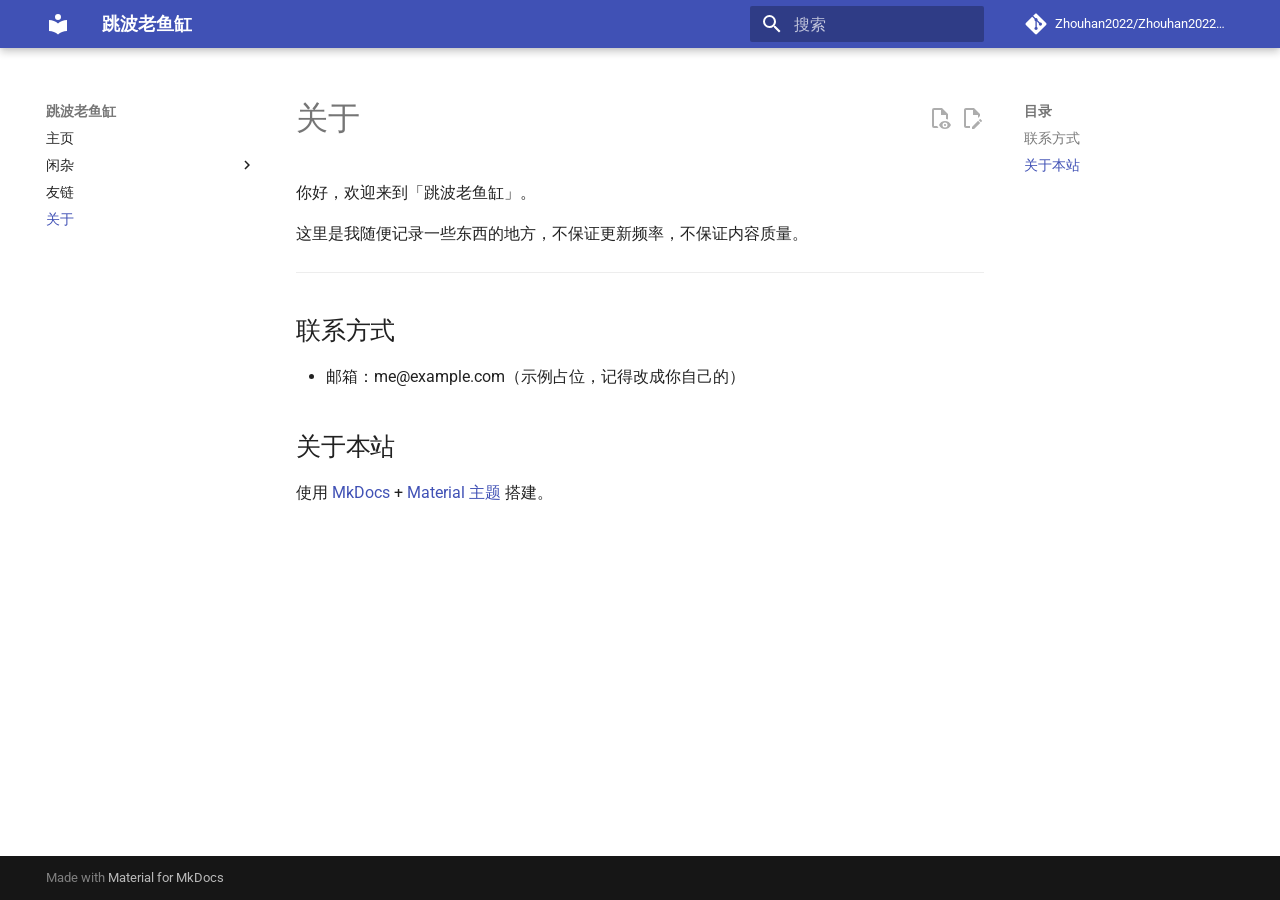
==== about/index.html @ 5146bb5c "deploy: 724d82269d37d953774d86b27bd1076e1822f4b3" ====
<!doctype html>
<html lang="zh" class="no-js">
  <head>
    
      <meta charset="utf-8">
      <meta name="viewport" content="width=device-width,initial-scale=1">
      
      
      
        <link rel="canonical" href="https://zhouhan2022.github.io/about/">
      
      
        <link rel="prev" href="../friends/">
      
      
      
        
      
      
      <link rel="icon" href="../assets/images/favicon.png">
      <meta name="generator" content="mkdocs-1.6.1, mkdocs-material-9.8.1">
    
    
      
        <title>关于 - 跳波老鱼缸</title>
      
    
    
      <link rel="stylesheet" href="../assets/stylesheets/main.57a0d79d.min.css">
      
      


    
    
      
    
    
      
        
        
        <link rel="preconnect" href="https://fonts.gstatic.com" crossorigin>
        <link rel="stylesheet" href="https://fonts.googleapis.com/css?family=Roboto:300,300i,400,400i,700,700i%7CRoboto+Mono:400,400i,700,700i&display=fallback">
        <style>:root{--md-text-font:"Roboto";--md-code-font:"Roboto Mono"}</style>
      
    
    
    <script>__md_scope=new URL("..",location),__md_hash=e=>[...e].reduce(((e,_)=>(e<<5)-e+_.charCodeAt(0)),0),__md_get=(e,_=localStorage,t=__md_scope)=>JSON.parse(_.getItem(t.pathname+"."+e)),__md_set=(e,_,t=localStorage,a=__md_scope)=>{try{t.setItem(a.pathname+"."+e,JSON.stringify(_))}catch(e){}}</script>
    
      

    
    
  </head>
  
  
    <body dir="ltr">
  
    
    <input class="md-toggle" data-md-toggle="drawer" type="checkbox" id="__drawer" autocomplete="off">
    <input class="md-toggle" data-md-toggle="search" type="checkbox" id="__search" autocomplete="off">
    <label class="md-overlay" for="__drawer"></label>
    <div data-md-component="skip">
      
        
        <a href="#_1" class="md-skip">
          跳转至
        </a>
      
    </div>
    <div data-md-component="announce">
      
    </div>
    
    
      

  

<header class="md-header md-header--shadow" data-md-component="header">
  <nav class="md-header__inner md-grid" aria-label="页眉">
    <a href=".." title="跳波老鱼缸" class="md-header__button md-logo" aria-label="跳波老鱼缸" data-md-component="logo">
      
  
  <svg xmlns="http://www.w3.org/2000/svg" viewBox="0 0 24 24"><path d="M12 8a3 3 0 0 0 3-3 3 3 0 0 0-3-3 3 3 0 0 0-3 3 3 3 0 0 0 3 3m0 3.54C9.64 9.35 6.5 8 3 8v11c3.5 0 6.64 1.35 9 3.54 2.36-2.19 5.5-3.54 9-3.54V8c-3.5 0-6.64 1.35-9 3.54"/></svg>

    </a>
    <label class="md-header__button md-icon" for="__drawer">
      
      <svg xmlns="http://www.w3.org/2000/svg" viewBox="0 0 24 24"><path d="M3 6h18v2H3zm0 5h18v2H3zm0 5h18v2H3z"/></svg>
    </label>
    <div class="md-header__title" data-md-component="header-title">
      <div class="md-header__ellipsis">
        <div class="md-header__topic">
          <span class="md-ellipsis">
            跳波老鱼缸
          </span>
        </div>
        <div class="md-header__topic" data-md-component="header-topic">
          <span class="md-ellipsis">
            
              关于
            
          </span>
        </div>
      </div>
    </div>
    
    
      <script>var palette=__md_get("__palette");if(palette&&palette.color){if("(prefers-color-scheme)"===palette.color.media){var media=matchMedia("(prefers-color-scheme: light)"),input=document.querySelector(media.matches?"[data-md-color-media='(prefers-color-scheme: light)']":"[data-md-color-media='(prefers-color-scheme: dark)']");palette.color.media=input.getAttribute("data-md-color-media"),palette.color.scheme=input.getAttribute("data-md-color-scheme"),palette.color.primary=input.getAttribute("data-md-color-primary"),palette.color.accent=input.getAttribute("data-md-color-accent")}for(var[key,value]of Object.entries(palette.color))document.body.setAttribute("data-md-color-"+key,value)}</script>
    
    
    
      
      
        <label class="md-header__button md-icon" for="__search">
          
          <svg xmlns="http://www.w3.org/2000/svg" viewBox="0 0 24 24"><path d="M9.5 3A6.5 6.5 0 0 1 16 9.5c0 1.61-.59 3.09-1.56 4.23l.27.27h.79l5 5-1.5 1.5-5-5v-.79l-.27-.27A6.52 6.52 0 0 1 9.5 16 6.5 6.5 0 0 1 3 9.5 6.5 6.5 0 0 1 9.5 3m0 2C7 5 5 7 5 9.5S7 14 9.5 14 14 12 14 9.5 12 5 9.5 5"/></svg>
        </label>
        <div class="md-search" data-md-component="search" role="dialog">
  <label class="md-search__overlay" for="__search"></label>
  <div class="md-search__inner" role="search">
    <form class="md-search__form" name="search">
      <input type="text" class="md-search__input" name="query" aria-label="搜索" placeholder="搜索" autocapitalize="off" autocorrect="off" autocomplete="off" spellcheck="false" data-md-component="search-query" required>
      <label class="md-search__icon md-icon" for="__search">
        
        <svg xmlns="http://www.w3.org/2000/svg" viewBox="0 0 24 24"><path d="M9.5 3A6.5 6.5 0 0 1 16 9.5c0 1.61-.59 3.09-1.56 4.23l.27.27h.79l5 5-1.5 1.5-5-5v-.79l-.27-.27A6.52 6.52 0 0 1 9.5 16 6.5 6.5 0 0 1 3 9.5 6.5 6.5 0 0 1 9.5 3m0 2C7 5 5 7 5 9.5S7 14 9.5 14 14 12 14 9.5 12 5 9.5 5"/></svg>
        
        <svg xmlns="http://www.w3.org/2000/svg" viewBox="0 0 24 24"><path d="M20 11v2H8l5.5 5.5-1.42 1.42L4.16 12l7.92-7.92L13.5 5.5 8 11z"/></svg>
      </label>
      <nav class="md-search__options" aria-label="查找">
        
        <button type="reset" class="md-search__icon md-icon" title="清空当前内容" aria-label="清空当前内容" tabindex="-1">
          
          <svg xmlns="http://www.w3.org/2000/svg" viewBox="0 0 24 24"><path d="M19 6.41 17.59 5 12 10.59 6.41 5 5 6.41 10.59 12 5 17.59 6.41 19 12 13.41 17.59 19 19 17.59 13.41 12z"/></svg>
        </button>
      </nav>
      
    </form>
    <div class="md-search__output">
      <div class="md-search__scrollwrap" tabindex="0" data-md-scrollfix>
        <div class="md-search-result" data-md-component="search-result">
          <div class="md-search-result__meta">
            正在初始化搜索引擎
          </div>
          <ol class="md-search-result__list" role="presentation"></ol>
        </div>
      </div>
    </div>
  </div>
</div>
      
    
    
      <div class="md-header__source">
        <a href="https://github.com/Zhouhan2022/Zhouhan2022.github.io" title="前往仓库" class="md-source" data-md-component="source">
  <div class="md-source__icon md-icon">
    
    <svg xmlns="http://www.w3.org/2000/svg" viewBox="0 0 448 512"><!--! Font Awesome Free 7.1.0 by @fontawesome - https://fontawesome.com License - https://fontawesome.com/license/free (Icons: CC BY 4.0, Fonts: SIL OFL 1.1, Code: MIT License) Copyright 2025 Fonticons, Inc.--><path d="M439.6 236.1 244 40.5c-5.4-5.5-12.8-8.5-20.4-8.5s-15 3-20.4 8.4L162.5 81l51.5 51.5c27.1-9.1 52.7 16.8 43.4 43.7l49.7 49.7c34.2-11.8 61.2 31 35.5 56.7-26.5 26.5-70.2-2.9-56-37.3L240.3 199v121.9c25.3 12.5 22.3 41.8 9.1 55-6.4 6.4-15.2 10.1-24.3 10.1s-17.8-3.6-24.3-10.1c-17.6-17.6-11.1-46.9 11.2-56v-123c-20.8-8.5-24.6-30.7-18.6-45L142.6 101 8.5 235.1C3 240.6 0 247.9 0 255.5s3 15 8.5 20.4l195.6 195.7c5.4 5.4 12.7 8.4 20.4 8.4s15-3 20.4-8.4l194.7-194.7c5.4-5.4 8.4-12.8 8.4-20.4s-3-15-8.4-20.4"/></svg>
  </div>
  <div class="md-source__repository">
    Zhouhan2022/Zhouhan2022.github.io
  </div>
</a>
      </div>
    
  </nav>
  
</header>
    
    <div class="md-container" data-md-component="container">
      
      
        
          
        
      
      <main class="md-main" data-md-component="main">
        <div class="md-main__inner md-grid">
          
            
              
              <div class="md-sidebar md-sidebar--primary" data-md-component="sidebar" data-md-type="navigation" >
                <div class="md-sidebar__scrollwrap">
                  <div class="md-sidebar__inner">
                    



<nav class="md-nav md-nav--primary" aria-label="导航栏" data-md-level="0">
  <label class="md-nav__title" for="__drawer">
    <a href=".." title="跳波老鱼缸" class="md-nav__button md-logo" aria-label="跳波老鱼缸" data-md-component="logo">
      
  
  <svg xmlns="http://www.w3.org/2000/svg" viewBox="0 0 24 24"><path d="M12 8a3 3 0 0 0 3-3 3 3 0 0 0-3-3 3 3 0 0 0-3 3 3 3 0 0 0 3 3m0 3.54C9.64 9.35 6.5 8 3 8v11c3.5 0 6.64 1.35 9 3.54 2.36-2.19 5.5-3.54 9-3.54V8c-3.5 0-6.64 1.35-9 3.54"/></svg>

    </a>
    跳波老鱼缸
  </label>
  
    <div class="md-nav__source">
      <a href="https://github.com/Zhouhan2022/Zhouhan2022.github.io" title="前往仓库" class="md-source" data-md-component="source">
  <div class="md-source__icon md-icon">
    
    <svg xmlns="http://www.w3.org/2000/svg" viewBox="0 0 448 512"><!--! Font Awesome Free 7.1.0 by @fontawesome - https://fontawesome.com License - https://fontawesome.com/license/free (Icons: CC BY 4.0, Fonts: SIL OFL 1.1, Code: MIT License) Copyright 2025 Fonticons, Inc.--><path d="M439.6 236.1 244 40.5c-5.4-5.5-12.8-8.5-20.4-8.5s-15 3-20.4 8.4L162.5 81l51.5 51.5c27.1-9.1 52.7 16.8 43.4 43.7l49.7 49.7c34.2-11.8 61.2 31 35.5 56.7-26.5 26.5-70.2-2.9-56-37.3L240.3 199v121.9c25.3 12.5 22.3 41.8 9.1 55-6.4 6.4-15.2 10.1-24.3 10.1s-17.8-3.6-24.3-10.1c-17.6-17.6-11.1-46.9 11.2-56v-123c-20.8-8.5-24.6-30.7-18.6-45L142.6 101 8.5 235.1C3 240.6 0 247.9 0 255.5s3 15 8.5 20.4l195.6 195.7c5.4 5.4 12.7 8.4 20.4 8.4s15-3 20.4-8.4l194.7-194.7c5.4-5.4 8.4-12.8 8.4-20.4s-3-15-8.4-20.4"/></svg>
  </div>
  <div class="md-source__repository">
    Zhouhan2022/Zhouhan2022.github.io
  </div>
</a>
    </div>
  
  <ul class="md-nav__list" data-md-scrollfix>
    
      
      
  
  
  
  
    <li class="md-nav__item">
      <a href=".." class="md-nav__link">
        
  
  
  <span class="md-ellipsis">
    
  
    主页
  

    
  </span>
  
  

      </a>
    </li>
  

    
      
      
  
  
  
  
    
    
    
    
    
    <li class="md-nav__item md-nav__item--nested">
      
        
        
        <input class="md-nav__toggle md-toggle " type="checkbox" id="__nav_2" >
        
          
          <label class="md-nav__link" for="__nav_2" id="__nav_2_label" tabindex="0">
            
  
  
  <span class="md-ellipsis">
    
  
    闲杂
  

    
  </span>
  
  

            <span class="md-nav__icon md-icon"></span>
          </label>
        
        <nav class="md-nav" data-md-level="1" aria-labelledby="__nav_2_label" aria-expanded="false">
          <label class="md-nav__title" for="__nav_2">
            <span class="md-nav__icon md-icon"></span>
            
  
    闲杂
  

          </label>
          <ul class="md-nav__list" data-md-scrollfix>
            
              
                
  
  
  
  
    <li class="md-nav__item">
      <a href="../course/" class="md-nav__link">
        
  
  
  <span class="md-ellipsis">
    
  
    闲杂首页
  

    
  </span>
  
  

      </a>
    </li>
  

              
            
              
                
  
  
  
  
    <li class="md-nav__item">
      <a href="../course/example/" class="md-nav__link">
        
  
  
  <span class="md-ellipsis">
    
  
    示例文章
  

    
  </span>
  
  

      </a>
    </li>
  

              
            
          </ul>
        </nav>
      
    </li>
  

    
      
      
  
  
  
  
    <li class="md-nav__item">
      <a href="../friends/" class="md-nav__link">
        
  
  
  <span class="md-ellipsis">
    
  
    友链
  

    
  </span>
  
  

      </a>
    </li>
  

    
      
      
  
  
    
  
  
  
    <li class="md-nav__item md-nav__item--active">
      
      <input class="md-nav__toggle md-toggle" type="checkbox" id="__toc">
      
      
        
      
      
        <label class="md-nav__link md-nav__link--active" for="__toc">
          
  
  
  <span class="md-ellipsis">
    
  
    关于
  

    
  </span>
  
  

          <span class="md-nav__icon md-icon"></span>
        </label>
      
      <a href="./" class="md-nav__link md-nav__link--active">
        
  
  
  <span class="md-ellipsis">
    
  
    关于
  

    
  </span>
  
  

      </a>
      
        

<nav class="md-nav md-nav--secondary" aria-label="目录">
  
  
  
    
  
  
    <label class="md-nav__title" for="__toc">
      <span class="md-nav__icon md-icon"></span>
      目录
    </label>
    <ul class="md-nav__list" data-md-component="toc" data-md-scrollfix>
      
        <li class="md-nav__item">
  <a href="#_2" class="md-nav__link">
    <span class="md-ellipsis">
      
        联系方式
      
    </span>
  </a>
  
</li>
      
        <li class="md-nav__item">
  <a href="#_3" class="md-nav__link">
    <span class="md-ellipsis">
      
        关于本站
      
    </span>
  </a>
  
</li>
      
    </ul>
  
</nav>
      
    </li>
  

    
  </ul>
</nav>
                  </div>
                </div>
              </div>
            
            
              
              <div class="md-sidebar md-sidebar--secondary" data-md-component="sidebar" data-md-type="toc" >
                <div class="md-sidebar__scrollwrap">
                  <div class="md-sidebar__inner">
                    

<nav class="md-nav md-nav--secondary" aria-label="目录">
  
  
  
    
  
  
    <label class="md-nav__title" for="__toc">
      <span class="md-nav__icon md-icon"></span>
      目录
    </label>
    <ul class="md-nav__list" data-md-component="toc" data-md-scrollfix>
      
        <li class="md-nav__item">
  <a href="#_2" class="md-nav__link">
    <span class="md-ellipsis">
      
        联系方式
      
    </span>
  </a>
  
</li>
      
        <li class="md-nav__item">
  <a href="#_3" class="md-nav__link">
    <span class="md-ellipsis">
      
        关于本站
      
    </span>
  </a>
  
</li>
      
    </ul>
  
</nav>
                  </div>
                </div>
              </div>
            
          
          
            <div class="md-content" data-md-component="content">
              
              <article class="md-content__inner md-typeset">
                
                  


  
    <a href="https://github.com/Zhouhan2022/Zhouhan2022.github.io/edit/main/docs/about/index.md" title="编辑此页" class="md-content__button md-icon" rel="edit">
      
      <svg xmlns="http://www.w3.org/2000/svg" viewBox="0 0 24 24"><path d="M10 20H6V4h7v5h5v3.1l2-2V8l-6-6H6c-1.1 0-2 .9-2 2v16c0 1.1.9 2 2 2h4zm10.2-7c.1 0 .3.1.4.2l1.3 1.3c.2.2.2.6 0 .8l-1 1-2.1-2.1 1-1c.1-.1.2-.2.4-.2m0 3.9L14.1 23H12v-2.1l6.1-6.1z"/></svg>
    </a>
  
  
    
      
    
    <a href="https://github.com/Zhouhan2022/Zhouhan2022.github.io/raw/main/docs/about/index.md" title="查看本页的源代码" class="md-content__button md-icon">
      
      <svg xmlns="http://www.w3.org/2000/svg" viewBox="0 0 24 24"><path d="M17 18c.56 0 1 .44 1 1s-.44 1-1 1-1-.44-1-1 .44-1 1-1m0-3c-2.73 0-5.06 1.66-6 4 .94 2.34 3.27 4 6 4s5.06-1.66 6-4c-.94-2.34-3.27-4-6-4m0 6.5a2.5 2.5 0 0 1-2.5-2.5 2.5 2.5 0 0 1 2.5-2.5 2.5 2.5 0 0 1 2.5 2.5 2.5 2.5 0 0 1-2.5 2.5M9.27 20H6V4h7v5h5v4.07c.7.08 1.36.25 2 .49V8l-6-6H6a2 2 0 0 0-2 2v16a2 2 0 0 0 2 2h4.5a8.2 8.2 0 0 1-1.23-2"/></svg>
    </a>
  


<h1 id="_1">关于</h1>
<p>你好，欢迎来到「跳波老鱼缸」。</p>
<p>这里是我随便记录一些东西的地方，不保证更新频率，不保证内容质量。</p>
<hr />
<h2 id="_2">联系方式</h2>
<ul>
<li>邮箱：me@example.com（示例占位，记得改成你自己的）</li>
</ul>
<h2 id="_3">关于本站</h2>
<p>使用 <a href="https://www.mkdocs.org/">MkDocs</a> + <a href="https://squidfunk.github.io/mkdocs-material/">Material 主题</a> 搭建。</p>












                
              </article>
            </div>
          
          
<script>var target=document.getElementById(location.hash.slice(1));target&&target.name&&(target.checked=target.name.startsWith("__tabbed_"))</script>
        </div>
        
      </main>
      
        <footer class="md-footer">
  
  <div class="md-footer-meta md-typeset">
    <div class="md-footer-meta__inner md-grid">
      <div class="md-copyright">
  
  
    Made with
    <a href="https://squidfunk.github.io/mkdocs-material/" target="_blank" rel="noopener">
      Material for MkDocs
    </a>
  
</div>
      
    </div>
  </div>
</footer>
      
    </div>
    <div class="md-dialog" data-md-component="dialog">
      <div class="md-dialog__inner md-typeset"></div>
    </div>
    
    
    
      
      
      <script id="__config" type="application/json">{"annotate": null, "base": "..", "features": ["content.action.edit", "content.action.view"], "search": "../assets/javascripts/workers/search.a7633da7.min.js", "tags": null, "translations": {"clipboard.copied": "\u5df2\u590d\u5236", "clipboard.copy": "\u590d\u5236", "search.result.more.one": "\u5728\u8be5\u9875\u4e0a\u8fd8\u6709 1 \u4e2a\u7b26\u5408\u6761\u4ef6\u7684\u7ed3\u679c", "search.result.more.other": "\u5728\u8be5\u9875\u4e0a\u8fd8\u6709 # \u4e2a\u7b26\u5408\u6761\u4ef6\u7684\u7ed3\u679c", "search.result.none": "\u6ca1\u6709\u627e\u5230\u7b26\u5408\u6761\u4ef6\u7684\u7ed3\u679c", "search.result.one": "\u627e\u5230 1 \u4e2a\u7b26\u5408\u6761\u4ef6\u7684\u7ed3\u679c", "search.result.other": "# \u4e2a\u7b26\u5408\u6761\u4ef6\u7684\u7ed3\u679c", "search.result.placeholder": "\u952e\u5165\u4ee5\u5f00\u59cb\u641c\u7d22", "search.result.term.missing": "\u7f3a\u5c11", "select.version": "\u9009\u62e9\u5f53\u524d\u7248\u672c"}, "version": null}</script>
    
    
      <script src="../assets/javascripts/bundle.a5f9d56c.min.js"></script>
      
    
  </body>
</html>
---- assets/stylesheets/main.57a0d79d.min.css ----
@charset "UTF-8";html{box-sizing:border-box;-webkit-text-size-adjust:none;-moz-text-size-adjust:none;text-size-adjust:none}*,:after,:before{box-sizing:inherit}@media(prefers-reduced-motion){*,:after,:before{transition:none!important}}body{margin:0;-webkit-font-smoothing:antialiased;-moz-osx-font-smoothing:grayscale;--md-text-font-family:var(--md-text-font, _),
    -apple-system, BlinkMacSystemFont, Helvetica, Arial, sans-serif;--md-code-font-family:var(--md-code-font, _),
    SFMono-Regular, Consolas, Menlo, monospace}.md-typeset code:not(.focus-visible),a,button,input,label{-webkit-tap-highlight-color:transparent}a{color:inherit;text-decoration:none}hr{box-sizing:initial;display:block;height:.05rem;padding:0;overflow:visible;border:0}small{font-size:80%}sub,sup{line-height:1em}img{border-style:none}table{border-spacing:0;border-collapse:initial}td,th{font-weight:400;vertical-align:top}button{padding:0;margin:0;font-family:inherit;font-size:inherit;background:#0000;border:0}input{border:0;outline:none}:root{--md-primary-fg-color:#4051b5;--md-primary-fg-color--light:#5d6cc0;--md-primary-fg-color--dark:#303fa1;--md-primary-bg-color:#fff;--md-primary-bg-color--light:#ffffffb3;--md-accent-fg-color:#526cfe;--md-accent-fg-color--transparent:#526cfe1a;--md-accent-bg-color:#fff;--md-accent-bg-color--light:#ffffffb3;--md-typeset-table-sort-icon:url("data:image/svg+xml;charset=utf-8,<svg xmlns='http://www.w3.org/2000/svg' viewBox='0 0 24 24'><path d='m18 21-4-4h3V7h-3l4-4 4 4h-3v10h3M2 19v-2h10v2M2 13v-2h7v2M2 7V5h4v2z'/></svg>");--md-typeset-table-sort-icon--asc:url("data:image/svg+xml;charset=utf-8,<svg xmlns='http://www.w3.org/2000/svg' viewBox='0 0 24 24'><path d='M19 17h3l-4 4-4-4h3V3h2M2 17h10v2H2M6 5v2H2V5m0 6h7v2H2z'/></svg>");--md-typeset-table-sort-icon--desc:url("data:image/svg+xml;charset=utf-8,<svg xmlns='http://www.w3.org/2000/svg' viewBox='0 0 24 24'><path d='M19 7h3l-4-4-4 4h3v14h2M2 17h10v2H2M6 5v2H2V5m0 6h7v2H2z'/></svg>")}[data-md-color-scheme=default]{color-scheme:light}[data-md-color-scheme=default] img[src$="#gh-dark-mode-only"],[data-md-color-scheme=default] img[src$="#only-dark"]{display:none}:root,[data-md-color-scheme=default]{--md-hue:225deg;--md-default-fg-color:#000000de;--md-default-fg-color--light:#0000008a;--md-default-fg-color--lighter:#00000052;--md-default-fg-color--lightest:#00000012;--md-default-bg-color:#fff;--md-default-bg-color--light:#ffffffb3;--md-default-bg-color--lighter:#ffffff4d;--md-default-bg-color--lightest:#ffffff1f;--md-code-fg-color:#36464e;--md-code-bg-color:#f5f5f5;--md-code-bg-color--light:#f5f5f5b3;--md-code-bg-color--lighter:#f5f5f54d;--md-code-hl-color:#4287ff;--md-code-hl-color--light:#4287ff1a;--md-code-hl-number-color:#d52a2a;--md-code-hl-special-color:#db1457;--md-code-hl-function-color:#a846b9;--md-code-hl-constant-color:#6e59d9;--md-code-hl-keyword-color:#3f6ec6;--md-code-hl-string-color:#1c7d4d;--md-code-hl-name-color:var(--md-code-fg-color);--md-code-hl-operator-color:var(--md-default-fg-color--light);--md-code-hl-punctuation-color:var(--md-default-fg-color--light);--md-code-hl-comment-color:var(--md-default-fg-color--light);--md-code-hl-generic-color:var(--md-default-fg-color--light);--md-code-hl-variable-color:var(--md-default-fg-color--light);--md-typeset-color:var(--md-default-fg-color);--md-typeset-a-color:var(--md-primary-fg-color);--md-typeset-del-color:#f5503d26;--md-typeset-ins-color:#0bd57026;--md-typeset-kbd-color:#fafafa;--md-typeset-kbd-accent-color:#fff;--md-typeset-kbd-border-color:#b8b8b8;--md-typeset-mark-color:#ffff0080;--md-typeset-table-color:#0000001f;--md-typeset-table-color--light:#00000009;--md-admonition-fg-color:var(--md-default-fg-color);--md-admonition-bg-color:var(--md-default-bg-color);--md-warning-fg-color:#000000de;--md-warning-bg-color:#ff9;--md-footer-fg-color:#fff;--md-footer-fg-color--light:#ffffffb3;--md-footer-fg-color--lighter:#ffffff73;--md-footer-bg-color:#000000de;--md-footer-bg-color--dark:#00000052;--md-shadow-z1:0 0.2rem 0.5rem #0000000d,
    0 0 0.05rem #0000001a;--md-shadow-z2:0 0.2rem 0.5rem #0000001a,
    0 0 0.05rem #00000040;--md-shadow-z3:0 0.2rem 0.5rem #0003,
    0 0 0.05rem #00000059}.md-icon svg{display:block;width:1.2rem;height:1.2rem;fill:currentcolor}aside,body,input{font-family:var(--md-text-font-family);font-feature-settings:"kern","liga";color:var(--md-typeset-color)}code,kbd,pre{font-family:var(--md-code-font-family);font-feature-settings:"kern"}.md-typeset{font-size:.8rem;line-height:1.6;overflow-wrap:break-word;-webkit-print-color-adjust:exact;color-adjust:exact}@media print{.md-typeset{font-size:.68rem}.md-typeset code,.md-typeset kbd,.md-typeset pre{white-space:pre-wrap}}.md-typeset blockquote,.md-typeset dl,.md-typeset figure,.md-typeset ol,.md-typeset pre,.md-typeset ul{margin-top:1em;margin-bottom:1em}.md-typeset h1{margin:0 0 1.25em;font-size:2em;line-height:1.3;color:var(--md-default-fg-color--light)}.md-typeset h1,.md-typeset h2{font-weight:300;letter-spacing:-.01em}.md-typeset h2{margin:1.6em 0 .64em;font-size:1.5625em;line-height:1.4}.md-typeset h3{margin:1.6em 0 .8em;font-size:1.25em;font-weight:400;line-height:1.5;letter-spacing:-.01em}.md-typeset h2+h3{margin-top:.8em}.md-typeset h4{margin:1em 0;font-weight:700;letter-spacing:-.01em}.md-typeset h5,.md-typeset h6{margin:1.25em 0;font-size:.8em;font-weight:700;color:var(--md-default-fg-color--light);letter-spacing:-.01em}.md-typeset h5{text-transform:uppercase}.md-typeset h5 code{text-transform:none}.md-typeset hr{display:flow-root;margin:1.5em 0;border-bottom:.05rem solid var(--md-default-fg-color--lightest)}.md-typeset a{color:var(--md-typeset-a-color);word-break:break-word}.md-typeset a,.md-typeset a:before{transition:color 125ms}.md-typeset a:focus,.md-typeset a:hover{color:var(--md-accent-fg-color)}.md-typeset a:focus code,.md-typeset a:hover code{color:var(--md-accent-fg-color);background-color:var(--md-accent-fg-color--transparent)}.md-typeset a code{color:var(--md-typeset-a-color)}.md-typeset a.focus-visible{outline-color:var(--md-accent-fg-color);outline-offset:.2rem}.md-typeset code,.md-typeset kbd,.md-typeset pre{font-variant-ligatures:none;color:var(--md-code-fg-color);direction:ltr;transition:background-color 125ms}.md-typeset code{padding:0 .2941176471em;font-size:.85em;word-break:break-word;background-color:var(--md-code-bg-color);border-radius:.1rem;-webkit-box-decoration-break:clone;box-decoration-break:clone;transition:color 125ms,background-color 125ms}.md-typeset code:not(.focus-visible){outline:none}.md-typeset pre{position:relative;display:flow-root;line-height:1.4}.md-typeset pre>code{display:block;padding:.7720588235em 1.1764705882em;margin:0;overflow:auto;word-break:normal;touch-action:auto;scrollbar-color:var(--md-default-fg-color--lighter) #0000;scrollbar-width:thin;outline-color:var(--md-accent-fg-color);box-shadow:none;-webkit-box-decoration-break:slice;box-decoration-break:slice}.md-typeset pre>code:hover{scrollbar-color:var(--md-accent-fg-color) #0000}.md-typeset pre>code::-webkit-scrollbar{width:.2rem;height:.2rem}.md-typeset pre>code::-webkit-scrollbar-thumb{background-color:var(--md-default-fg-color--lighter)}.md-typeset pre>code::-webkit-scrollbar-thumb:hover{background-color:var(--md-accent-fg-color)}.md-typeset kbd{display:inline-block;padding:0 .6666666667em;font-size:.75em;color:var(--md-default-fg-color);word-break:break-word;vertical-align:text-top;background-color:var(--md-typeset-kbd-color);border-radius:.1rem;box-shadow:0 .1rem 0 .05rem var(--md-typeset-kbd-border-color),0 .1rem 0 var(--md-typeset-kbd-border-color),0 -.1rem .2rem var(--md-typeset-kbd-accent-color) inset}.md-typeset mark{color:inherit;word-break:break-word;background-color:var(--md-typeset-mark-color);-webkit-box-decoration-break:clone;box-decoration-break:clone}.md-typeset abbr{text-decoration:none;cursor:help}.md-typeset [data-preview],.md-typeset abbr{border-bottom:.05rem dotted var(--md-default-fg-color--light)}.md-typeset small{opacity:.75}[dir=ltr] .md-typeset sub,[dir=ltr] .md-typeset sup{margin-left:.078125em}[dir=rtl] .md-typeset sub,[dir=rtl] .md-typeset sup{margin-right:.078125em}[dir=ltr] .md-typeset blockquote{padding-left:.6rem;border-left:.2rem solid var(--md-default-fg-color--lighter)}[dir=rtl] .md-typeset blockquote{padding-right:.6rem;border-right:.2rem solid var(--md-default-fg-color--lighter)}.md-typeset blockquote{margin-left:0;margin-right:0;color:var(--md-default-fg-color--light)}.md-typeset ul{list-style-type:disc}.md-typeset ul[type]{list-style-type:revert-layer}[dir=ltr] .md-typeset ol,[dir=ltr] .md-typeset ol li ol,[dir=ltr] .md-typeset ol li ul,[dir=ltr] .md-typeset ul,[dir=ltr] .md-typeset ul li ol,[dir=ltr] .md-typeset ul li ul{margin-left:.625em}[dir=rtl] .md-typeset ol,[dir=rtl] .md-typeset ol li ol,[dir=rtl] .md-typeset ol li ul,[dir=rtl] .md-typeset ul,[dir=rtl] .md-typeset ul li ol,[dir=rtl] .md-typeset ul li ul{margin-right:.625em}.md-typeset ol,.md-typeset ul{padding:0}.md-typeset ol:not([hidden]),.md-typeset ul:not([hidden]){display:flow-root}.md-typeset ol ol,.md-typeset ul ol{list-style-type:lower-alpha}.md-typeset ol ol ol,.md-typeset ul ol ol{list-style-type:lower-roman}.md-typeset ol ol ol ol,.md-typeset ul ol ol ol{list-style-type:upper-alpha}.md-typeset ol ol ol ol ol,.md-typeset ul ol ol ol ol{list-style-type:upper-roman}.md-typeset ol[type],.md-typeset ul[type]{list-style-type:revert-layer}[dir=ltr] .md-typeset ol li,[dir=ltr] .md-typeset ul li{margin-left:1.25em}[dir=rtl] .md-typeset ol li,[dir=rtl] .md-typeset ul li{margin-right:1.25em}.md-typeset ol li,.md-typeset ul li{margin-bottom:.5em}.md-typeset ol li blockquote,.md-typeset ol li p,.md-typeset ul li blockquote,.md-typeset ul li p{margin:.5em 0}.md-typeset ol li:last-child,.md-typeset ul li:last-child{margin-bottom:0}.md-typeset ol li ol,.md-typeset ol li ul,.md-typeset ul li ol,.md-typeset ul li ul{margin-top:.5em;margin-bottom:.5em}[dir=ltr] .md-typeset dd{margin-left:1.875em}[dir=rtl] .md-typeset dd{margin-right:1.875em}.md-typeset dd{margin-top:1em;margin-bottom:1.5em}.md-typeset img,.md-typeset svg,.md-typeset video{max-width:100%;height:auto}.md-typeset img[align=left]{margin:1em 1em 1em 0}.md-typeset img[align=right]{margin:1em 0 1em 1em}.md-typeset img[align]:only-child{margin-top:0}.md-typeset figure{display:flow-root;width:fit-content;max-width:100%;margin:1em auto;text-align:center}.md-typeset figure img{display:block;margin:0 auto}.md-typeset figcaption{max-width:24rem;margin:1em auto;font-style:italic}.md-typeset iframe{max-width:100%}.md-typeset table:not([class]){display:inline-block;max-width:100%;overflow:auto;font-size:.64rem;touch-action:auto;background-color:var(--md-default-bg-color);border:.05rem solid var(--md-typeset-table-color);border-radius:.1rem}@media print{.md-typeset table:not([class]){display:table}}.md-typeset table:not([class])+*{margin-top:1.5em}.md-typeset table:not([class]) td>:first-child,.md-typeset table:not([class]) th>:first-child{margin-top:0}.md-typeset table:not([class]) td>:last-child,.md-typeset table:not([class]) th>:last-child{margin-bottom:0}.md-typeset table:not([class]) td:not([align]),.md-typeset table:not([class]) th:not([align]){text-align:left}[dir=rtl] .md-typeset table:not([class]) td:not([align]),[dir=rtl] .md-typeset table:not([class]) th:not([align]){text-align:right}.md-typeset table:not([class]) th{min-width:5rem;padding:.9375em 1.25em;font-weight:700;vertical-align:top}.md-typeset table:not([class]) td{padding:.9375em 1.25em;vertical-align:top;border-top:.05rem solid var(--md-typeset-table-color)}.md-typeset table:not([class]) tbody tr{transition:background-color 125ms}.md-typeset table:not([class]) tbody tr:hover{background-color:var(--md-typeset-table-color--light);box-shadow:0 .05rem 0 var(--md-default-bg-color) inset}.md-typeset table:not([class]) a{word-break:normal}.md-typeset table th[role=columnheader]{cursor:pointer}[dir=ltr] .md-typeset table th[role=columnheader]:after{margin-left:.5em}[dir=rtl] .md-typeset table th[role=columnheader]:after{margin-right:.5em}.md-typeset table th[role=columnheader]:after{display:inline-block;width:1.2em;height:1.2em;vertical-align:text-bottom;content:"";-webkit-mask-image:var(--md-typeset-table-sort-icon);mask-image:var(--md-typeset-table-sort-icon);-webkit-mask-repeat:no-repeat;mask-repeat:no-repeat;-webkit-mask-size:contain;mask-size:contain;transition:background-color 125ms}.md-typeset table th[role=columnheader]:hover:after{background-color:var(--md-default-fg-color--lighter)}.md-typeset table th[role=columnheader][aria-sort=ascending]:after{background-color:var(--md-default-fg-color--light);-webkit-mask-image:var(--md-typeset-table-sort-icon--asc);mask-image:var(--md-typeset-table-sort-icon--asc)}.md-typeset table th[role=columnheader][aria-sort=descending]:after{background-color:var(--md-default-fg-color--light);-webkit-mask-image:var(--md-typeset-table-sort-icon--desc);mask-image:var(--md-typeset-table-sort-icon--desc)}.md-typeset__scrollwrap{margin:1em -.8rem;overflow-x:auto;touch-action:auto}.md-typeset__table{display:inline-block;padding:0 .8rem;margin-bottom:.5em}@media print{.md-typeset__table{display:block}}html .md-typeset__table table{display:table;width:100%;margin:0;overflow:hidden}@media screen and (max-width:44.984375em){.md-content__inner>pre{margin:1em -.8rem}.md-content__inner>pre code{border-radius:0}}.md-typeset .md-author{position:relative;display:block;flex-shrink:0;width:1.6rem;height:1.6rem;overflow:hidden;border-radius:100%;transition:color 125ms,transform 125ms}.md-typeset .md-author img{display:block}.md-typeset .md-author--more{font-size:.6rem;font-weight:700;line-height:1.6rem;color:var(--md-default-fg-color--lighter);text-align:center;background:var(--md-default-fg-color--lightest)}.md-typeset .md-author--long{width:2.4rem;height:2.4rem}.md-typeset a.md-author{transform:scale(1)}.md-typeset a.md-author img{filter:grayscale(100%) opacity(75%);border-radius:100%;transition:filter 125ms}.md-typeset a.md-author:focus,.md-typeset a.md-author:hover{z-index:1;transform:scale(1.1)}.md-typeset a.md-author:focus img,.md-typeset a.md-author:hover img{filter:grayscale(0)}.md-banner{overflow:auto;color:var(--md-footer-fg-color);background-color:var(--md-footer-bg-color)}@media print{.md-banner{display:none}}.md-banner--warning{color:var(--md-warning-fg-color);background-color:var(--md-warning-bg-color)}.md-banner__inner{padding:0 .8rem;margin:.6rem auto;font-size:.7rem}[dir=ltr] .md-banner__button{float:right}[dir=rtl] .md-banner__button{float:left}.md-banner__button{color:inherit;cursor:pointer;transition:opacity .25s}.no-js .md-banner__button{display:none}.md-banner__button:hover{opacity:.7}html{height:100%;overflow-x:hidden;font-size:125%}@media screen and (min-width:100em){html{font-size:137.5%}}@media screen and (min-width:125em){html{font-size:150%}}body{position:relative;display:flex;flex-direction:column;width:100%;min-height:100%;font-size:.5rem;background-color:var(--md-default-bg-color)}@media print{body{display:block}}@media screen and (max-width:59.984375em){body[data-md-scrolllock]{position:fixed}}.md-grid{max-width:61rem;margin-left:auto;margin-right:auto}.md-container{display:flex;flex-grow:1;flex-direction:column}@media print{.md-container{display:block}}.md-main{flex-grow:1}.md-main__inner{display:flex;height:100%;margin-top:1.5rem}.md-ellipsis{overflow:hidden;text-overflow:ellipsis}.md-toggle{display:none}.md-option{position:absolute;width:0;height:0;opacity:0}.md-option:checked+label:not([hidden]){display:block}.md-option.focus-visible+label{outline-style:auto;outline-color:var(--md-accent-fg-color)}.md-skip{position:fixed;z-index:-1;padding:.3rem .5rem;margin:.5rem;font-size:.64rem;color:var(--md-default-bg-color);background-color:var(--md-default-fg-color);border-radius:.1rem;outline-color:var(--md-accent-fg-color);opacity:0;transform:translateY(.4rem)}.md-skip:focus{z-index:10;opacity:1;transition:transform .25s cubic-bezier(.4,0,.2,1),opacity 175ms 75ms;transform:translateY(0)}@page{margin:25mm}:root{--md-clipboard-icon:url("data:image/svg+xml;charset=utf-8,<svg xmlns='http://www.w3.org/2000/svg' viewBox='0 0 24 24'><path d='M19 21H8V7h11m0-2H8a2 2 0 0 0-2 2v14a2 2 0 0 0 2 2h11a2 2 0 0 0 2-2V7a2 2 0 0 0-2-2m-3-4H4a2 2 0 0 0-2 2v14h2V3h12z'/></svg>");--md-code-select-icon:url("data:image/svg+xml;charset=utf-8,<svg xmlns='http://www.w3.org/2000/svg' viewBox='0 0 24 24'><path d='M19 19h-4v2h4c1.1 0 2-.9 2-2v-4h-2m0-12h-4v2h4v4h2V5c0-1.1-.9-2-2-2M5 5h4V3H5c-1.1 0-2 .9-2 2v4h2m0 6H3v4c0 1.1.9 2 2 2h4v-2H5zm2-4h2v2H7zm4 0h2v2h-2zm4 0h2v2h-2zM7 7h2v2H7zm4 0h2v2h-2zm4 0h2v2h-2zm-8 8h2v2H7zm4 0h2v2h-2zm4 0h2v2h-2z'/></svg>");--md-code-copy-icon:url("data:image/svg+xml;charset=utf-8,<svg xmlns='http://www.w3.org/2000/svg' viewBox='0 0 24 24'><path d='M19 21H8V7h11m0-2H8a2 2 0 0 0-2 2v14a2 2 0 0 0 2 2h11a2 2 0 0 0 2-2V7a2 2 0 0 0-2-2m-3-4H4a2 2 0 0 0-2 2v14h2V3h12z'/></svg>")}.md-clipboard{z-index:1;width:1.5em;height:1.5em;color:var(--md-default-fg-color--lightest);cursor:pointer;border-radius:.1rem;outline-color:var(--md-accent-fg-color);outline-offset:.1rem;transition:color .25s}@media print{.md-clipboard{display:none}}.md-clipboard:not(.focus-visible){outline:none;-webkit-tap-highlight-color:transparent}:hover>.md-clipboard{color:var(--md-default-fg-color--light)}.md-clipboard:focus,.md-clipboard:hover{color:var(--md-accent-fg-color)}.md-clipboard:after{display:block;width:1.125em;height:1.125em;margin:0 auto;content:"";background-color:currentcolor;-webkit-mask-image:var(--md-clipboard-icon);mask-image:var(--md-clipboard-icon);-webkit-mask-repeat:no-repeat;mask-repeat:no-repeat;-webkit-mask-position:center;mask-position:center;-webkit-mask-size:contain;mask-size:contain}.md-clipboard--inline{cursor:pointer}.md-clipboard--inline code{transition:color .25s,background-color .25s}.md-clipboard--inline:focus code,.md-clipboard--inline:hover code{color:var(--md-accent-fg-color);background-color:var(--md-accent-fg-color--transparent)}.md-typeset .md-code__content{display:grid}.md-code__nav{position:absolute;top:.25em;right:.25em;z-index:1;display:flex;gap:.2rem;padding:.2rem;background-color:var(--md-code-bg-color--lighter);border-radius:.1rem;transition:background-color .25s}:hover>.md-code__nav{background-color:var(--md-code-bg-color--light)}.md-code__button{display:block;width:1.5em;height:1.5em;color:var(--md-default-fg-color--lightest);cursor:pointer;outline-color:var(--md-accent-fg-color);outline-offset:.1rem;transition:color .25s}:hover>*>.md-code__button{color:var(--md-default-fg-color--light)}.md-code__button.focus-visible,.md-code__button:hover{color:var(--md-accent-fg-color)}.md-code__button--active{color:var(--md-default-fg-color)!important}.md-code__button:after{display:block;width:1.125em;height:1.125em;margin:0 auto;content:"";background-color:currentcolor;-webkit-mask-repeat:no-repeat;mask-repeat:no-repeat;-webkit-mask-position:center;mask-position:center;-webkit-mask-size:contain;mask-size:contain}.md-code__button[data-md-type=select]:after{-webkit-mask-image:var(--md-code-select-icon);mask-image:var(--md-code-select-icon)}.md-code__button[data-md-type=copy]:after{-webkit-mask-image:var(--md-code-copy-icon);mask-image:var(--md-code-copy-icon)}@keyframes consent{0%{opacity:0;transform:translateY(100%)}to{opacity:1;transform:translateY(0)}}@keyframes overlay{0%{opacity:0}to{opacity:1}}.md-consent__overlay{position:fixed;top:0;z-index:5;width:100%;height:100%;background-color:#0000008a;-webkit-backdrop-filter:blur(.1rem);backdrop-filter:blur(.1rem);opacity:1;animation:overlay .25s both}.md-consent__inner{position:fixed;bottom:0;z-index:5;width:100%;max-height:100%;padding:0;overflow:auto;background-color:var(--md-default-bg-color);border:0;border-radius:.1rem;box-shadow:0 0 .2rem #0000001a,0 .2rem .4rem #0003;animation:consent .5s cubic-bezier(.1,.7,.1,1) both}.md-consent__form{padding:.8rem}.md-consent__settings{display:none;margin:1em 0}input:checked+.md-consent__settings{display:block}.md-consent__controls{margin-bottom:.8rem}.md-typeset .md-consent__controls .md-button{display:inline}@media screen and (max-width:44.984375em){.md-typeset .md-consent__controls .md-button{display:block;width:100%;margin-top:.4rem;text-align:center}}.md-consent label{cursor:pointer}.md-content{flex-grow:1;min-width:0}.md-content__inner{padding-top:.6rem;margin:0 .8rem 1.2rem}@media screen and (min-width:76.25em){[dir=ltr] .md-sidebar--primary:not([hidden])~.md-content>.md-content__inner,[dir=rtl] .md-sidebar--secondary:not([hidden])~.md-content>.md-content__inner{margin-left:1.2rem}[dir=ltr] .md-sidebar--secondary:not([hidden])~.md-content>.md-content__inner,[dir=rtl] .md-sidebar--primary:not([hidden])~.md-content>.md-content__inner{margin-right:1.2rem}}.md-content__inner:before{display:block;height:.4rem;content:""}.md-content__inner>:last-child{margin-bottom:0}[dir=ltr] .md-content__button{float:right;margin-left:.4rem}[dir=rtl] .md-content__button{float:left;margin-right:.4rem}.md-content__button{padding:0;margin:.4rem 0}@media print{.md-content__button{display:none}}.md-typeset .md-content__button{color:var(--md-default-fg-color--lighter)}.md-content__button svg{display:inline;vertical-align:top}[dir=rtl] .md-content__button svg{transform:scaleX(-1)}[dir=ltr] .md-dialog{right:.8rem}[dir=rtl] .md-dialog{left:.8rem}.md-dialog{position:fixed;bottom:.8rem;z-index:4;min-width:11.1rem;padding:.4rem .6rem;pointer-events:none;background-color:var(--md-default-fg-color);border-radius:.1rem;box-shadow:var(--md-shadow-z3);opacity:0;transition:transform 0s .4s,opacity .4s;transform:translateY(100%)}@media print{.md-dialog{display:none}}.md-dialog--active{pointer-events:auto;opacity:1;transition:transform .4s cubic-bezier(.075,.85,.175,1),opacity .4s;transform:translateY(0)}.md-dialog__inner{font-size:.7rem;color:var(--md-default-bg-color)}.md-feedback{margin:2em 0 1em;text-align:center}.md-feedback fieldset{padding:0;margin:0;border:none}.md-feedback__title{margin:1em auto;font-weight:700}.md-feedback__inner{position:relative}.md-feedback__list{position:relative;display:flex;flex-wrap:wrap;place-content:baseline center}.md-feedback__list:hover .md-icon:not(:disabled){color:var(--md-default-fg-color--lighter)}:disabled .md-feedback__list{min-height:1.8rem}.md-feedback__icon{flex-shrink:0;margin:0 .1rem;color:var(--md-default-fg-color--light);cursor:pointer;transition:color 125ms}.md-feedback__icon:not(:disabled).md-icon:hover{color:var(--md-accent-fg-color)}.md-feedback__icon:disabled{color:var(--md-default-fg-color--lightest);pointer-events:none}.md-feedback__note{position:relative;opacity:0;transition:transform .4s cubic-bezier(.1,.7,.1,1),opacity .15s;transform:translateY(.4rem)}.md-feedback__note>*{max-width:16rem;margin:0 auto}:disabled .md-feedback__note{opacity:1;transform:translateY(0)}@media print{.md-feedback,.md-footer{display:none}}.md-footer{color:var(--md-footer-fg-color);background-color:var(--md-footer-bg-color)}.md-footer__inner{justify-content:space-between;padding:.2rem;overflow:auto}.md-footer__inner:not([hidden]){display:flex}.md-footer__link{display:flex;flex-grow:.01;align-items:end;max-width:100%;margin-top:1rem;margin-bottom:.4rem;overflow:hidden;outline-color:var(--md-accent-fg-color);transition:opacity .25s}.md-footer__link:focus,.md-footer__link:hover{opacity:.7}[dir=rtl] .md-footer__link svg{transform:scaleX(-1)}@media screen and (max-width:44.984375em){.md-footer__link--prev{flex-shrink:0}.md-footer__link--prev .md-footer__title{display:none}}[dir=ltr] .md-footer__link--next{margin-left:auto}.md-footer__link--next{text-align:right}[dir=rtl] .md-footer__link--next{margin-right:auto;text-align:left}.md-footer__title{flex-grow:1;max-width:calc(100% - 2.4rem);padding:0 1rem;margin-bottom:.7rem;font-size:.9rem;white-space:nowrap}.md-footer__button{padding:.4rem;margin:.2rem}.md-footer__direction{font-size:.64rem;opacity:.7}.md-footer-meta{background-color:var(--md-footer-bg-color--dark)}.md-footer-meta__inner{display:flex;flex-wrap:wrap;justify-content:space-between;padding:.2rem}html .md-footer-meta.md-typeset a{color:var(--md-footer-fg-color--light)}html .md-footer-meta.md-typeset a:focus,html .md-footer-meta.md-typeset a:hover{color:var(--md-footer-fg-color)}.md-copyright{width:100%;padding:.4rem 0;margin:auto .6rem;font-size:.64rem;color:var(--md-footer-fg-color--lighter)}.md-copyright__highlight{color:var(--md-footer-fg-color--light)}.md-social{display:inline-flex;gap:.2rem;padding:.2rem 0 .6rem;margin:0 .4rem}@media screen and (min-width:45em){.md-copyright{width:auto}.md-social{padding:.6rem 0}}.md-social__link{display:inline-block;width:1.6rem;height:1.6rem;text-align:center}.md-social__link:before{line-height:1.9}.md-social__link svg{max-height:.8rem;vertical-align:-25%;fill:currentcolor}.md-typeset .md-button{display:inline-block;padding:.625em 2em;font-weight:700;color:var(--md-primary-fg-color);cursor:pointer;border:.1rem solid;border-radius:.1rem;transition:color 125ms,background-color 125ms,border-color 125ms}.md-typeset .md-button--primary{color:var(--md-primary-bg-color);background-color:var(--md-primary-fg-color);border-color:var(--md-primary-fg-color)}.md-typeset .md-button:focus,.md-typeset .md-button:hover{color:var(--md-accent-bg-color);background-color:var(--md-accent-fg-color);border-color:var(--md-accent-fg-color)}[dir=ltr] .md-typeset .md-input,[dir=rtl] .md-typeset .md-input{border-top-left-radius:.1rem}[dir=ltr] .md-typeset .md-input,[dir=rtl] .md-typeset .md-input{border-top-right-radius:.1rem}.md-typeset .md-input{height:1.8rem;padding:0 .6rem;font-size:.8rem;border-bottom:.1rem solid var(--md-default-fg-color--lighter);box-shadow:var(--md-shadow-z1);transition:border .25s,box-shadow .25s}.md-typeset .md-input:focus,.md-typeset .md-input:hover{border-bottom-color:var(--md-accent-fg-color);box-shadow:var(--md-shadow-z2)}.md-typeset .md-input--stretch{width:100%}.md-header{position:sticky;left:0;right:0;top:0;z-index:4;display:block;color:var(--md-primary-bg-color);background-color:var(--md-primary-fg-color);box-shadow:0 0 .2rem #0000,0 .2rem .4rem #0000}@media print{.md-header{display:none}}.md-header[hidden]{transition:transform .25s cubic-bezier(.8,0,.6,1),box-shadow .25s;transform:translateY(-100%)}.md-header--shadow{box-shadow:0 0 .2rem #0000001a,0 .2rem .4rem #0003;transition:transform .25s cubic-bezier(.1,.7,.1,1),box-shadow .25s}.md-header__inner{display:flex;align-items:center;padding:0 .2rem}.md-header__button{position:relative;z-index:1;padding:.4rem;margin:.2rem;color:currentcolor;vertical-align:middle;cursor:pointer;outline-color:var(--md-accent-fg-color);transition:opacity .25s}.md-header__button:hover{opacity:.7}.md-header__button:not([hidden]){display:inline-block}.md-header__button:not(.focus-visible){outline:none;-webkit-tap-highlight-color:transparent}.md-header__button.md-logo{padding:.4rem;margin:.2rem}@media screen and (max-width:76.234375em){.md-header__button.md-logo{display:none}}.md-header__button.md-logo img,.md-header__button.md-logo svg{display:block;width:auto;height:1.2rem;fill:currentcolor}@media screen and (min-width:60em){.md-header__button[for=__search]{display:none}}.no-js .md-header__button[for=__search]{display:none}[dir=rtl] .md-header__button[for=__search] svg{transform:scaleX(-1)}@media screen and (min-width:76.25em){.md-header__button[for=__drawer]{display:none}}.md-header__topic{position:absolute;display:flex;max-width:100%;white-space:nowrap;transition:transform .4s cubic-bezier(.1,.7,.1,1),opacity .15s}.md-header__topic+.md-header__topic{z-index:-1;pointer-events:none;opacity:0;transition:transform .4s cubic-bezier(1,.7,.1,.1),opacity .15s;transform:translateX(1.25rem)}[dir=rtl] .md-header__topic+.md-header__topic{transform:translateX(-1.25rem)}.md-draft,.md-header__topic:first-child,.md-nav__title{font-weight:700}[dir=ltr] .md-header__title{margin-left:1rem;margin-right:.4rem}[dir=rtl] .md-header__title{margin-right:1rem;margin-left:.4rem}.md-header__title{flex-grow:1;height:2.4rem;font-size:.9rem;line-height:2.4rem}.md-header__title--active .md-header__topic{z-index:-1;pointer-events:none;opacity:0;transition:transform .4s cubic-bezier(1,.7,.1,.1),opacity .15s;transform:translateX(-1.25rem)}[dir=rtl] .md-header__title--active .md-header__topic{transform:translateX(1.25rem)}.md-header__title--active .md-header__topic+.md-header__topic{z-index:0;pointer-events:auto;opacity:1;transition:transform .4s cubic-bezier(.1,.7,.1,1),opacity .15s;transform:translateX(0)}.md-header__title>.md-header__ellipsis{position:relative;width:100%;height:100%}.md-header__option{display:flex;flex-shrink:0;max-width:100%;white-space:nowrap;transition:max-width 0s .25s,opacity .25s .25s}[data-md-toggle=search]:checked~.md-header .md-header__option{max-width:0;opacity:0;transition:max-width,opacity}.md-header__option>input{bottom:0}.md-header__source{display:none}@media screen and (min-width:60em){[dir=ltr] .md-header__source{margin-left:1rem}[dir=rtl] .md-header__source{margin-right:1rem}.md-header__source{display:block;width:11.7rem;max-width:11.7rem}}@media screen and (min-width:76.25em){[dir=ltr] .md-header__source{margin-left:1.4rem}[dir=rtl] .md-header__source{margin-right:1.4rem}}.md-meta{font-size:.7rem;line-height:1.3;color:var(--md-default-fg-color--light)}.md-meta__list{display:inline-flex;flex-wrap:wrap;padding:0;margin:0;list-style:none}.md-meta__item:not(:last-child):after{margin-left:.2rem;margin-right:.2rem;content:"·"}.md-meta__link{color:var(--md-typeset-a-color)}.md-meta__link:focus,.md-meta__link:hover{color:var(--md-accent-fg-color)}.md-draft{display:inline-block;padding-left:.5714285714em;padding-right:.5714285714em;color:#fff;background-color:#ff1744;border-radius:.125em}:root{--md-nav-icon--prev:url("data:image/svg+xml;charset=utf-8,<svg xmlns='http://www.w3.org/2000/svg' viewBox='0 0 24 24'><path d='M20 11v2H8l5.5 5.5-1.42 1.42L4.16 12l7.92-7.92L13.5 5.5 8 11z'/></svg>");--md-nav-icon--next:url("data:image/svg+xml;charset=utf-8,<svg xmlns='http://www.w3.org/2000/svg' viewBox='0 0 24 24'><path d='M8.59 16.58 13.17 12 8.59 7.41 10 6l6 6-6 6z'/></svg>");--md-toc-icon:url("data:image/svg+xml;charset=utf-8,<svg xmlns='http://www.w3.org/2000/svg' viewBox='0 0 24 24'><path d='M3 9h14V7H3zm0 4h14v-2H3zm0 4h14v-2H3zm16 0h2v-2h-2zm0-10v2h2V7zm0 6h2v-2h-2z'/></svg>");--md-path-icon:url("data:image/svg+xml;charset=utf-8,<svg xmlns='http://www.w3.org/2000/svg' viewBox='0 0 24 24'><path d='M8.59 16.58 13.17 12 8.59 7.41 10 6l6 6-6 6z'/></svg>");--md-post-pin-icon:url("data:image/svg+xml;charset=utf-8,<svg xmlns='http://www.w3.org/2000/svg' viewBox='0 0 24 24'><path d='M16 12V4h1V2H7v2h1v8l-2 2v2h5.2v6h1.6v-6H18v-2z'/></svg>");--md-progress-value:0;--md-progress-delay:400ms;--md-search-result-icon:url("data:image/svg+xml;charset=utf-8,<svg xmlns='http://www.w3.org/2000/svg' viewBox='0 0 24 24'><path d='M14 2H6a2 2 0 0 0-2 2v16a2 2 0 0 0 2 2h7c-.41-.25-.8-.56-1.14-.9-.33-.33-.61-.7-.86-1.1H6V4h7v5h5v1.18c.71.16 1.39.43 2 .82V8zm6.31 16.9c1.33-2.11.69-4.9-1.4-6.22-2.11-1.33-4.91-.68-6.22 1.4-1.34 2.11-.69 4.89 1.4 6.22 1.46.93 3.32.93 4.79.02L22 23.39 23.39 22zm-3.81.1a2.5 2.5 0 0 1-2.5-2.5 2.5 2.5 0 0 1 2.5-2.5 2.5 2.5 0 0 1 2.5 2.5 2.5 2.5 0 0 1-2.5 2.5'/></svg>")}.md-nav,.md-nav__link .md-typeset{font-size:.7rem;line-height:1.3}.md-nav__title{display:block;padding:0 .6rem;overflow:hidden;color:var(--md-default-fg-color--light);text-overflow:ellipsis}.md-nav__title .md-nav__button{display:none}.md-nav__title .md-nav__button img{width:auto;height:100%}.md-nav__title .md-nav__button.md-logo img,.md-nav__title .md-nav__button.md-logo svg{display:block;width:auto;max-width:100%;height:2.4rem;object-fit:contain;fill:currentcolor}.md-nav__list{padding:0;margin:0;list-style:none}.md-nav__link{display:flex;gap:.4rem;align-items:flex-start;margin-top:.625em;scroll-snap-align:start;transition:color 125ms}.md-nav__link--passed,.md-nav__link--passed code{color:var(--md-default-fg-color--light)}.md-nav__item .md-nav__link--active,.md-nav__item .md-nav__link--active code{color:var(--md-typeset-a-color)}.md-nav__link .md-ellipsis{position:relative}.md-nav__link .md-ellipsis code{word-break:normal}[dir=ltr] .md-nav__link .md-icon:last-child{margin-left:auto}[dir=rtl] .md-nav__link .md-icon:last-child{margin-right:auto}.md-nav__link svg{position:relative;flex-shrink:0;height:1.3em;fill:currentcolor}.md-nav__link[for]:focus,.md-nav__link[for]:hover,.md-nav__link[href]:focus,.md-nav__link[href]:hover{color:var(--md-accent-fg-color);cursor:pointer}.md-nav__link[for]:focus code,.md-nav__link[for]:hover code,.md-nav__link[href]:focus code,.md-nav__link[href]:hover code{color:var(--md-accent-fg-color);background-color:var(--md-accent-fg-color--transparent)}.md-nav__link.focus-visible,.md-pagination__link.focus-visible{outline-color:var(--md-accent-fg-color);outline-offset:.2rem}.md-nav--primary .md-nav__link[for=__toc]{display:none}.md-nav--primary .md-nav__link[for=__toc] .md-icon:after{display:block;width:100%;height:100%;background-color:currentcolor;-webkit-mask-image:var(--md-toc-icon);mask-image:var(--md-toc-icon)}.md-nav--primary .md-nav__link[for=__toc]~.md-nav,.md-nav__source{display:none}.md-nav__container>.md-nav__link{margin-top:0}.md-nav__container>.md-nav__link:first-child{flex-grow:1;min-width:0}.md-nav__icon{flex-shrink:0}@media screen and (max-width:76.234375em){.md-nav--primary,.md-nav--primary .md-nav{position:absolute;left:0;right:0;top:0;z-index:1;display:flex;flex-direction:column;height:100%;background-color:var(--md-default-bg-color)}.md-nav--primary .md-nav__item,.md-nav--primary .md-nav__title{font-size:.8rem;line-height:1.5}.md-nav--primary .md-nav__title{position:relative;height:5.6rem;padding:3rem .8rem .2rem;line-height:2.4rem;color:var(--md-default-fg-color--light);white-space:nowrap;cursor:pointer;background-color:var(--md-default-fg-color--lightest)}[dir=ltr] .md-nav--primary .md-nav__title .md-nav__icon{left:.4rem}[dir=rtl] .md-nav--primary .md-nav__title .md-nav__icon{right:.4rem}.md-nav--primary .md-nav__title .md-nav__icon{position:absolute;top:.4rem;display:block;width:1.2rem;height:1.2rem;margin:.2rem}.md-nav--primary .md-nav__title .md-nav__icon:after{display:block;width:100%;height:100%;content:"";background-color:currentcolor;-webkit-mask-image:var(--md-nav-icon--prev);mask-image:var(--md-nav-icon--prev);-webkit-mask-repeat:no-repeat;mask-repeat:no-repeat;-webkit-mask-position:center;mask-position:center;-webkit-mask-size:contain;mask-size:contain}.md-nav--primary .md-nav__title~.md-nav__list{overflow-y:auto;touch-action:pan-y;scroll-snap-type:y mandatory;background-color:var(--md-default-bg-color);box-shadow:0 .05rem 0 var(--md-default-fg-color--lightest) inset}.md-nav--primary .md-nav__title~.md-nav__list>:first-child{border-top:0}.md-nav--primary .md-nav__title[for=__drawer]{font-weight:700;color:var(--md-primary-bg-color);background-color:var(--md-primary-fg-color)}.md-nav--primary .md-nav__title .md-logo{position:absolute;left:.2rem;right:.2rem;top:.2rem;display:block;padding:.4rem;margin:.2rem}.md-nav--primary .md-nav__list{flex:1}.md-nav--primary .md-nav__item{border-top:.05rem solid var(--md-default-fg-color--lightest)}.md-nav--primary .md-nav__item--active>.md-nav__link{color:var(--md-typeset-a-color)}.md-nav--primary .md-nav__item--active>.md-nav__link:focus,.md-nav--primary .md-nav__item--active>.md-nav__link:hover{color:var(--md-accent-fg-color)}.md-nav--primary .md-nav__link{padding:.6rem .8rem;margin-top:0}.md-nav--primary .md-nav__link svg{margin-top:.1em}.md-nav--primary .md-nav__link>.md-nav__link{padding:0}[dir=ltr] .md-nav--primary .md-nav__link .md-nav__icon{margin-right:-.2rem}[dir=rtl] .md-nav--primary .md-nav__link .md-nav__icon{margin-left:-.2rem}.md-nav--primary .md-nav__link .md-nav__icon{width:1.2rem;height:1.2rem;font-size:1.2rem}.md-nav--primary .md-nav__link .md-nav__icon:after{display:block;width:100%;height:100%;content:"";background-color:currentcolor;-webkit-mask-image:var(--md-nav-icon--next);mask-image:var(--md-nav-icon--next);-webkit-mask-repeat:no-repeat;mask-repeat:no-repeat;-webkit-mask-position:center;mask-position:center;-webkit-mask-size:contain;mask-size:contain}[dir=rtl] .md-nav--primary .md-nav__icon:after{transform:scale(-1)}.md-nav--primary .md-nav--secondary .md-nav{position:static;background-color:initial}[dir=ltr] .md-nav--primary .md-nav--secondary .md-nav .md-nav__link{padding-left:1.4rem}[dir=rtl] .md-nav--primary .md-nav--secondary .md-nav .md-nav__link{padding-right:1.4rem}[dir=ltr] .md-nav--primary .md-nav--secondary .md-nav .md-nav .md-nav__link{padding-left:2rem}[dir=rtl] .md-nav--primary .md-nav--secondary .md-nav .md-nav .md-nav__link{padding-right:2rem}[dir=ltr] .md-nav--primary .md-nav--secondary .md-nav .md-nav .md-nav .md-nav__link{padding-left:2.6rem}[dir=rtl] .md-nav--primary .md-nav--secondary .md-nav .md-nav .md-nav .md-nav__link{padding-right:2.6rem}[dir=ltr] .md-nav--primary .md-nav--secondary .md-nav .md-nav .md-nav .md-nav .md-nav__link{padding-left:3.2rem}[dir=rtl] .md-nav--primary .md-nav--secondary .md-nav .md-nav .md-nav .md-nav .md-nav__link{padding-right:3.2rem}.md-nav--secondary{background-color:initial}.md-nav__toggle~.md-nav{display:flex;opacity:0;transition:transform .25s cubic-bezier(.8,0,.6,1),opacity 125ms 50ms;transform:translateX(100%)}[dir=rtl] .md-nav__toggle~.md-nav{transform:translateX(-100%)}.md-nav__toggle:checked~.md-nav{opacity:1;transition:transform .25s cubic-bezier(.4,0,.2,1),opacity 125ms 125ms;transform:translateX(0)}.md-nav__toggle:checked~.md-nav>.md-nav__list{backface-visibility:hidden}}@media screen and (max-width:59.984375em){.md-nav--primary .md-nav__link[for=__toc]{display:flex}.md-nav--primary .md-nav__link[for=__toc] .md-icon:after{content:""}.md-nav--primary .md-nav__link[for=__toc]+.md-nav__link{display:none}.md-nav--primary .md-nav__link[for=__toc]~.md-nav{display:flex}.md-nav__source{display:block;padding:0 .2rem;color:var(--md-primary-bg-color);background-color:var(--md-primary-fg-color--dark)}}@media screen and (min-width:60em) and (max-width:76.234375em){.md-nav--integrated .md-nav__link[for=__toc]{display:flex}.md-nav--integrated .md-nav__link[for=__toc] .md-icon:after{content:""}.md-nav--integrated .md-nav__link[for=__toc]+.md-nav__link{display:none}.md-nav--integrated .md-nav__link[for=__toc]~.md-nav{display:flex}}@media screen and (min-width:60em){.md-nav{margin-bottom:-.4rem}.md-nav--secondary .md-nav__title{position:sticky;top:0;z-index:1;background:var(--md-default-bg-color);box-shadow:0 0 .4rem .4rem var(--md-default-bg-color)}.md-nav--secondary .md-nav__title[for=__toc]{scroll-snap-align:start}.md-nav--secondary .md-nav__title .md-nav__icon{display:none}[dir=ltr] .md-nav--secondary .md-nav__list{padding-left:.6rem}[dir=rtl] .md-nav--secondary .md-nav__list{padding-right:.6rem}.md-nav--secondary .md-nav__list{padding-bottom:.4rem}[dir=ltr] .md-nav--secondary .md-nav__item>.md-nav__link{margin-right:.4rem}[dir=rtl] .md-nav--secondary .md-nav__item>.md-nav__link{margin-left:.4rem}}@media screen and (min-width:76.25em){.md-nav{margin-bottom:-.4rem;transition:max-height .25s cubic-bezier(.86,0,.07,1)}.md-nav--primary .md-nav__title{position:sticky;top:0;z-index:1;background:var(--md-default-bg-color);box-shadow:0 0 .4rem .4rem var(--md-default-bg-color)}.md-nav--primary .md-nav__title[for=__drawer]{scroll-snap-align:start}.md-nav--primary .md-nav__title .md-nav__icon{display:none}[dir=ltr] .md-nav--primary .md-nav__list{padding-left:.6rem}[dir=rtl] .md-nav--primary .md-nav__list{padding-right:.6rem}.md-nav--primary .md-nav__list{padding-bottom:.4rem}[dir=ltr] .md-nav--primary .md-nav__item>.md-nav__link{margin-right:.4rem}[dir=rtl] .md-nav--primary .md-nav__item>.md-nav__link{margin-left:.4rem}.md-nav__toggle~.md-nav{display:grid;grid-template-rows:minmax(.4rem,0fr);visibility:collapse;opacity:0;transition:grid-template-rows .25s cubic-bezier(.86,0,.07,1),opacity .25s,visibility 0s .25s}.md-nav__toggle~.md-nav>.md-nav__list{overflow:hidden}.md-nav__toggle.md-toggle--indeterminate~.md-nav,.md-nav__toggle:checked~.md-nav{grid-template-rows:minmax(.4rem,1fr);visibility:visible;opacity:1;transition:grid-template-rows .25s cubic-bezier(.86,0,.07,1),opacity .15s .1s,visibility}.md-nav__toggle.md-toggle--indeterminate~.md-nav{transition:none}.md-nav__item--nested>.md-nav>.md-nav__title{display:none}.md-nav__item--section{display:block;margin:1.25em 0}.md-nav__item--section:last-child{margin-bottom:0}.md-nav__item--section>.md-nav__link{font-weight:700}.md-nav--lifted>.md-nav__list>.md-nav__item>[for],.md-nav__item--section>.md-nav__link[for]{color:var(--md-default-fg-color--light)}.md-nav--lifted>.md-nav__list>.md-nav__item--active>.md-nav__link:not(.md-nav__container),.md-nav__item--section>.md-nav__link:not(.md-nav__container){pointer-events:none}.md-nav__item--section>.md-nav__link .md-icon,.md-nav__item--section>.md-nav__link>[for]{display:none}[dir=ltr] .md-nav__item--section>.md-nav{margin-left:-.6rem}[dir=rtl] .md-nav__item--section>.md-nav{margin-right:-.6rem}.md-nav__item--section>.md-nav{display:block;visibility:visible;opacity:1}.md-nav__item--section>.md-nav>.md-nav__list>.md-nav__item{padding:0}.md-nav__icon{width:.9rem;height:.9rem;border-radius:100%;transition:background-color .25s}.md-nav__icon:hover{background-color:var(--md-accent-fg-color--transparent)}.md-nav__icon:after{display:inline-block;width:100%;height:100%;vertical-align:-.1rem;content:"";background-color:currentcolor;border-radius:100%;-webkit-mask-image:var(--md-nav-icon--next);mask-image:var(--md-nav-icon--next);-webkit-mask-repeat:no-repeat;mask-repeat:no-repeat;-webkit-mask-position:center;mask-position:center;-webkit-mask-size:contain;mask-size:contain;transition:transform .25s}[dir=rtl] .md-nav__icon:after{transform:rotate(180deg)}.md-nav__item--nested .md-nav__toggle:checked~.md-nav__link .md-nav__icon:after,.md-nav__item--nested .md-toggle--indeterminate~.md-nav__link .md-nav__icon:after{transform:rotate(90deg)}.md-nav--lifted>.md-nav__list>.md-nav__item,.md-nav--lifted>.md-nav__title{display:none}.md-nav--lifted>.md-nav__list>.md-nav__item--active{display:block}.md-nav--lifted>.md-nav__list>.md-nav__item--active>.md-nav__link{position:sticky;top:0;z-index:1;margin-top:0;background:var(--md-default-bg-color);box-shadow:0 0 .4rem .4rem var(--md-default-bg-color)}.md-nav--lifted>.md-nav__list>.md-nav__item--active.md-nav__item--section{margin:0}[dir=ltr] .md-nav--lifted>.md-nav__list>.md-nav__item>.md-nav:not(.md-nav--secondary){margin-left:-.6rem}[dir=rtl] .md-nav--lifted>.md-nav__list>.md-nav__item>.md-nav:not(.md-nav--secondary){margin-right:-.6rem}.md-nav--lifted .md-nav[data-md-level="1"]{grid-template-rows:minmax(.4rem,1fr);visibility:visible;opacity:1}[dir=ltr] .md-nav--integrated>.md-nav__list>.md-nav__item--active .md-nav--secondary{border-left:.05rem solid var(--md-primary-fg-color)}[dir=rtl] .md-nav--integrated>.md-nav__list>.md-nav__item--active .md-nav--secondary{border-right:.05rem solid var(--md-primary-fg-color)}.md-nav--integrated>.md-nav__list>.md-nav__item--active .md-nav--secondary{display:block;margin-bottom:1.25em;visibility:visible;opacity:1}.md-nav--integrated>.md-nav__list>.md-nav__item--active .md-nav--secondary>.md-nav__list{padding-bottom:0;overflow:visible}.md-nav--integrated>.md-nav__list>.md-nav__item--active .md-nav--secondary>.md-nav__title{display:none}}.md-pagination{gap:.4rem;font-size:.8rem;font-weight:700}.md-pagination,.md-pagination>*{display:flex;align-items:center;justify-content:center}.md-pagination>*{min-width:1.8rem;height:1.8rem;text-align:center;border-radius:.2rem}.md-pagination__current{color:var(--md-default-fg-color--light);background-color:var(--md-default-fg-color--lightest)}.md-pagination__link{transition:color 125ms,background-color 125ms}.md-pagination__link:focus,.md-pagination__link:hover{color:var(--md-accent-fg-color);background-color:var(--md-accent-fg-color--transparent)}.md-pagination__link:focus svg,.md-pagination__link:hover svg{color:var(--md-accent-fg-color)}.md-pagination__link svg{display:block;width:1.2rem;max-height:100%;color:var(--md-default-fg-color--lighter);fill:currentcolor}.md-path{padding-top:1.2rem;margin:0 .8rem;overflow:auto;font-size:.7rem}.md-path:not([hidden]){display:block}@media screen and (min-width:76.25em){.md-path{margin:0 1.2rem}}.md-path__list{display:flex;gap:.2rem;align-items:center;padding:0;margin:0;list-style:none}.md-path__item:not(:first-child){display:inline-flex;gap:.2rem;white-space:nowrap}.md-path__item:not(:first-child):before{display:inline;width:.8rem;height:.8rem;content:"";background-color:var(--md-default-fg-color--lighter);-webkit-mask-image:var(--md-path-icon);mask-image:var(--md-path-icon)}.md-path__link{display:flex;align-items:center;color:var(--md-default-fg-color--light)}.md-path__link:focus,.md-path__link:hover,.md-post .md-post__meta a:focus,.md-post .md-post__meta a:hover{color:var(--md-accent-fg-color)}.md-post__back{padding-bottom:1.2rem;margin-bottom:1.2rem;border-bottom:.05rem solid var(--md-default-fg-color--lightest)}@media screen and (max-width:76.234375em){.md-post__back{display:none}}[dir=rtl] .md-post__back svg{transform:scaleX(-1)}.md-post__authors{display:flex;flex-direction:column;gap:.6rem;margin:0 .6rem 1.2rem}.md-post .md-post__meta a{transition:color 125ms}.md-post__title{font-weight:700;color:var(--md-default-fg-color--light)}.md-post--excerpt{margin-bottom:3.2rem}.md-post--excerpt .md-post__header{display:flex;gap:.6rem;align-items:center;min-height:1.6rem}.md-post--excerpt .md-post__authors{display:inline-flex;flex-direction:row;gap:.2rem;align-items:center;min-height:2.4rem;margin:0}[dir=ltr] .md-post--excerpt .md-post__meta .md-meta__list{margin-right:.4rem}[dir=rtl] .md-post--excerpt .md-post__meta .md-meta__list{margin-left:.4rem}.md-post--excerpt .md-post__content>:first-child{--md-scroll-margin:6rem;margin-top:0}.md-post>.md-nav--secondary{margin:1em 0}.md-pin{padding:.2rem;margin-top:-.05rem;background:var(--md-default-fg-color--lightest);border-radius:1rem}.md-pin:after{display:block;width:.6rem;height:.6rem;margin:0 auto;content:"";background-color:currentcolor;-webkit-mask-image:var(--md-post-pin-icon);mask-image:var(--md-post-pin-icon);-webkit-mask-repeat:no-repeat;mask-repeat:no-repeat;-webkit-mask-position:center;mask-position:center;-webkit-mask-size:contain;mask-size:contain}.md-profile{display:flex;gap:.6rem;align-items:center;width:100%;font-size:.7rem;line-height:1.4}.md-profile__description{flex-grow:1}.md-content--post{display:flex}.md-content--post>.md-content__inner{flex-grow:1;min-width:0}@media screen and (min-width:76.25em){[dir=ltr] .md-content--post>.md-content__inner{margin-left:1.2rem}[dir=rtl] .md-content--post>.md-content__inner{margin-right:1.2rem}}@media screen and (max-width:76.234375em){.md-content--post{flex-flow:column-reverse}.md-sidebar.md-sidebar--post{position:static;width:100%;padding:0}.md-sidebar.md-sidebar--post .md-sidebar__scrollwrap{overflow:visible}.md-sidebar.md-sidebar--post .md-sidebar__inner{padding:0}.md-sidebar.md-sidebar--post .md-post__meta{margin-left:.6rem;margin-right:.6rem}.md-sidebar.md-sidebar--post .md-nav__item{display:inline;border:none}.md-sidebar.md-sidebar--post .md-nav__list{display:inline-flex;flex-wrap:wrap;gap:.6rem;padding-top:.6rem;padding-bottom:.6rem}.md-sidebar.md-sidebar--post .md-nav__link{padding:0}.md-sidebar.md-sidebar--post .md-nav{position:static;height:auto;margin-bottom:0}}.md-progress{position:fixed;top:0;z-index:4;width:100%;height:.075rem;background:var(--md-primary-bg-color);opacity:min(clamp(0,var(--md-progress-value),1),clamp(0,100 - var(--md-progress-value),1));transition:transform .5s cubic-bezier(.19,1,.22,1),opacity .25s var(--md-progress-delay);transform:scaleX(calc(var(--md-progress-value) * 1%));transform-origin:left}.md-search{position:relative}.no-js .md-search{display:none}.md-search__overlay{z-index:1;opacity:0}@media screen and (max-width:59.984375em){[dir=ltr] .md-search__overlay{left:-2.2rem}[dir=rtl] .md-search__overlay{right:-2.2rem}.md-search__overlay{position:absolute;top:-1rem;width:2rem;height:2rem;overflow:hidden;pointer-events:none;background-color:var(--md-default-bg-color);border-radius:1rem;transition:transform .3s .1s,opacity .2s .2s;transform-origin:center}[data-md-toggle=search]:checked~.md-header .md-search__overlay{opacity:1;transition:transform .4s,opacity .1s}}@media screen and (min-width:60em){.md-search{padding:.2rem 0}[dir=ltr] .md-search__overlay{left:0}[dir=rtl] .md-search__overlay{right:0}.md-search__overlay{position:fixed;top:0;width:0;height:0;cursor:pointer;background-color:#0000008a;transition:width 0s .25s,height 0s .25s,opacity .25s}[data-md-toggle=search]:checked~.md-header .md-search__overlay{width:100%;height:200vh;opacity:1;transition:width,height,opacity .25s}}@media screen and (max-width:29.984375em){[data-md-toggle=search]:checked~.md-header .md-search__overlay{transform:scale(45)}}@media screen and (min-width:30em) and (max-width:44.984375em){[data-md-toggle=search]:checked~.md-header .md-search__overlay{transform:scale(60)}}@media screen and (min-width:45em) and (max-width:59.984375em){[data-md-toggle=search]:checked~.md-header .md-search__overlay{transform:scale(75)}}.md-search__inner,.md-search__scrollwrap,.md-sidebar__scrollwrap{backface-visibility:hidden}@media screen and (max-width:59.984375em){[dir=ltr] .md-search__inner{left:0}.md-search__inner{position:fixed;top:0;z-index:2;width:0;height:0;overflow:hidden;opacity:0;transition:width 0s .3s,height 0s .3s,transform .15s cubic-bezier(.4,0,.2,1) .15s,opacity .15s .15s;transform:translateX(5%)}[dir=rtl] .md-search__inner{right:0;transform:translateX(-5%)}[data-md-toggle=search]:checked~.md-header .md-search__inner{width:100%;height:100%;opacity:1;transition:width,height,transform .15s cubic-bezier(.1,.7,.1,1) .15s,opacity .15s .15s;transform:translateX(0)}}@media screen and (min-width:60em){[dir=ltr] .md-search__inner{float:right}[dir=rtl] .md-search__inner{float:left}.md-search__inner{position:relative;width:11.7rem;padding:.1rem 0;transition:width .25s cubic-bezier(.1,.7,.1,1)}}@media screen and (min-width:60em) and (max-width:76.234375em){[data-md-toggle=search]:checked~.md-header .md-search__inner{width:23.4rem}}@media screen and (min-width:76.25em){[data-md-toggle=search]:checked~.md-header .md-search__inner{width:34.4rem}}.md-search__form{position:relative;z-index:2;height:2.4rem;background-color:var(--md-default-bg-color);box-shadow:0 0 .6rem #0000;transition:color .25s,background-color .25s}@media screen and (min-width:60em){.md-search__form{height:1.8rem;background-color:#00000042;border-radius:.1rem}.md-search__form:hover{background-color:#ffffff1f}}[data-md-toggle=search]:checked~.md-header .md-search__form{color:var(--md-default-fg-color);background-color:var(--md-default-bg-color);border-radius:.1rem .1rem 0 0;box-shadow:0 0 .6rem #00000012}[dir=ltr] .md-search__input{padding-left:3.6rem;padding-right:2.2rem}[dir=rtl] .md-search__input{padding-right:3.6rem;padding-left:2.2rem}.md-search__input{position:relative;z-index:2;width:100%;height:100%;font-size:.9rem;text-overflow:ellipsis;background:#0000}.md-search__input::placeholder{transition:color .25s}.md-search__input::placeholder,.md-search__input~.md-search__icon{color:var(--md-default-fg-color--light)}.md-search__input::-ms-clear{display:none}@media screen and (max-width:59.984375em){.md-search__input{width:100%;height:2.4rem;font-size:.9rem}}.md-search__icon{display:inline-block;width:1.2rem;height:1.2rem;cursor:pointer;transition:color .25s,opacity .25s}.md-search__icon:hover{opacity:.7}[dir=ltr] .md-search__icon[for=__search]{left:.5rem}[dir=rtl] .md-search__icon[for=__search]{right:.5rem}.md-search__icon[for=__search]{position:absolute;top:.3rem;z-index:2}[dir=rtl] .md-search__icon[for=__search] svg{transform:scaleX(-1)}@media screen and (max-width:59.984375em){[dir=ltr] .md-search__icon[for=__search]{left:.8rem}[dir=rtl] .md-search__icon[for=__search]{right:.8rem}.md-search__icon[for=__search]{top:.6rem}.md-search__icon[for=__search] svg:first-child{display:none}}@media screen and (min-width:60em){[dir=ltr] .md-search__input{padding-left:2.2rem}[dir=rtl] .md-search__input{padding-right:2.2rem}.md-search__input{font-size:.8rem;color:inherit}.md-search__input::placeholder{color:var(--md-primary-bg-color--light)}.md-search__input+.md-search__icon{color:var(--md-primary-bg-color)}[data-md-toggle=search]:checked~.md-header .md-search__input{text-overflow:clip}[data-md-toggle=search]:checked~.md-header .md-search__input+.md-search__icon{color:var(--md-default-fg-color--light)}[data-md-toggle=search]:checked~.md-header .md-search__input::placeholder{color:#0000}.md-search__icon[for=__search]{pointer-events:none}.md-search__icon[for=__search] svg:last-child{display:none}}[dir=ltr] .md-search__options{right:.5rem}[dir=rtl] .md-search__options{left:.5rem}.md-search__options{position:absolute;top:.3rem;z-index:2;pointer-events:none}@media screen and (max-width:59.984375em){[dir=ltr] .md-search__options{right:.8rem}[dir=rtl] .md-search__options{left:.8rem}.md-search__options{top:.6rem}}[dir=ltr] .md-search__options>.md-icon{margin-left:.2rem}[dir=rtl] .md-search__options>.md-icon{margin-right:.2rem}.md-search__options>.md-icon{color:var(--md-default-fg-color--light);opacity:0;transition:transform .15s cubic-bezier(.1,.7,.1,1),opacity .15s;transform:scale(.75)}.md-search__options>.md-icon:not(.focus-visible){outline:none;-webkit-tap-highlight-color:transparent}[data-md-toggle=search]:checked~.md-header .md-search__input:valid~.md-search__options>.md-icon{pointer-events:auto;opacity:1;transform:scale(1)}[data-md-toggle=search]:checked~.md-header .md-search__input:valid~.md-search__options>.md-icon:hover{opacity:.7}[dir=ltr] .md-search__suggest{padding-left:3.6rem;padding-right:2.2rem}[dir=rtl] .md-search__suggest{padding-right:3.6rem;padding-left:2.2rem}.md-search__suggest{position:absolute;top:0;display:flex;align-items:center;width:100%;height:100%;font-size:.9rem;color:var(--md-default-fg-color--lighter);white-space:pre;opacity:0;transition:opacity 50ms}[data-md-toggle=search]:checked~.md-header .md-search__suggest{opacity:1;transition:opacity .3s .1s}[dir=ltr] .md-search__output,[dir=rtl] .md-search__output{border-bottom-left-radius:.1rem}[dir=ltr] .md-search__output,[dir=rtl] .md-search__output{border-bottom-right-radius:.1rem}.md-search__output{position:absolute;z-index:1;width:100%;overflow:hidden}@media screen and (max-width:59.984375em){.md-search__output{top:2.4rem;bottom:0}}.md-search__scrollwrap{height:100%;overflow-y:auto;touch-action:pan-y;background-color:var(--md-default-bg-color)}@media(max-resolution:1dppx){.md-search__scrollwrap{transform:translateZ(0)}}@media screen and (min-width:60em) and (max-width:76.234375em){.md-search__scrollwrap{width:23.4rem}}@media screen and (min-width:76.25em){.md-search__scrollwrap{width:34.4rem}}@media screen and (min-width:60em){[dir=ltr] .md-search__suggest{padding-left:2.2rem}[dir=rtl] .md-search__suggest{padding-right:2.2rem}.md-search__suggest{font-size:.8rem}.md-search__output{top:1.9rem;opacity:0;transition:opacity .4s}[data-md-toggle=search]:checked~.md-header .md-search__output{box-shadow:var(--md-shadow-z3);opacity:1}.md-search__scrollwrap{max-height:0;scrollbar-color:var(--md-default-fg-color--lighter) #0000;scrollbar-width:thin}[data-md-toggle=search]:checked~.md-header .md-search__scrollwrap{max-height:75vh}.md-search__scrollwrap:hover{scrollbar-color:var(--md-accent-fg-color) #0000}.md-search__scrollwrap::-webkit-scrollbar{width:.2rem;height:.2rem}.md-search__scrollwrap::-webkit-scrollbar-thumb{background-color:var(--md-default-fg-color--lighter)}.md-search__scrollwrap::-webkit-scrollbar-thumb:hover{background-color:var(--md-accent-fg-color)}}.md-search-result{color:var(--md-default-fg-color);word-break:break-word}.md-search-result__meta{padding:0 .8rem;font-size:.64rem;line-height:1.8rem;color:var(--md-default-fg-color--light);scroll-snap-align:start;background-color:var(--md-default-fg-color--lightest)}@media screen and (min-width:60em){[dir=ltr] .md-search-result__meta{padding-left:2.2rem}[dir=rtl] .md-search-result__meta{padding-right:2.2rem}}.md-search-result__list{padding:0;margin:0;list-style:none;-webkit-user-select:none;user-select:none}.md-search-result__item{box-shadow:0 -.05rem var(--md-default-fg-color--lightest)}.md-search-result__item:first-child{box-shadow:none}.md-search-result__link{display:block;scroll-snap-align:start;outline:none;transition:background-color .25s}.md-search-result__link:focus,.md-search-result__link:hover{background-color:var(--md-accent-fg-color--transparent)}.md-search-result__link:last-child p:last-child{margin-bottom:.6rem}.md-search-result__more>summary{position:sticky;top:0;z-index:1;display:block;cursor:pointer;scroll-snap-align:start;outline:none}.md-search-result__more>summary::marker{display:none}.md-search-result__more>summary::-webkit-details-marker{display:none}.md-search-result__more>summary>div{padding:.75em .8rem;font-size:.64rem;color:var(--md-typeset-a-color);transition:color .25s,background-color .25s}@media screen and (min-width:60em){[dir=ltr] .md-search-result__more>summary>div{padding-left:2.2rem}[dir=rtl] .md-search-result__more>summary>div{padding-right:2.2rem}}.md-search-result__more>summary:focus>div,.md-search-result__more>summary:hover>div{color:var(--md-accent-fg-color);background-color:var(--md-accent-fg-color--transparent)}.md-search-result__more[open]>summary{background-color:var(--md-default-bg-color)}.md-search-result__article{position:relative;padding:0 .8rem;overflow:hidden}@media screen and (min-width:60em){[dir=ltr] .md-search-result__article{padding-left:2.2rem}[dir=rtl] .md-search-result__article{padding-right:2.2rem}}[dir=ltr] .md-search-result__icon{left:0}[dir=rtl] .md-search-result__icon{right:0}.md-search-result__icon{position:absolute;width:1.2rem;height:1.2rem;margin:.5rem;color:var(--md-default-fg-color--light)}@media screen and (max-width:59.984375em){.md-search-result__icon{display:none}}.md-search-result__icon:after{display:inline-block;width:100%;height:100%;content:"";background-color:currentcolor;-webkit-mask-image:var(--md-search-result-icon);mask-image:var(--md-search-result-icon);-webkit-mask-repeat:no-repeat;mask-repeat:no-repeat;-webkit-mask-position:center;mask-position:center;-webkit-mask-size:contain;mask-size:contain}[dir=rtl] .md-search-result__icon:after{transform:scaleX(-1)}.md-search-result .md-typeset{font-size:.64rem;line-height:1.6;color:var(--md-default-fg-color--light)}.md-search-result .md-typeset h1{margin:.55rem 0;font-size:.8rem;font-weight:400;line-height:1.4;color:var(--md-default-fg-color)}.md-search-result .md-typeset h1 mark,.md-search-result .md-typeset h2 mark{text-decoration:none}.md-search-result .md-typeset h2{font-weight:700;line-height:1.6}.md-search-result .md-typeset h2,.md-search-result__terms{margin:.5em 0;font-size:.64rem;color:var(--md-default-fg-color)}.md-search-result__terms{display:block;font-style:italic}.md-search-result mark{color:var(--md-accent-fg-color);text-decoration:underline;background-color:initial}.md-select{position:relative;z-index:1}.md-select__inner{position:absolute;top:calc(100% - .2rem);left:50%;max-height:0;margin-top:.2rem;color:var(--md-default-fg-color);background-color:var(--md-default-bg-color);border-radius:.1rem;box-shadow:var(--md-shadow-z2);opacity:0;transition:transform .25s 375ms,opacity .25s .25s,max-height 0s .5s;transform:translate3d(-50%,.3rem,0)}.md-select:focus-within .md-select__inner,.md-select:hover .md-select__inner{max-height:10rem;opacity:1;transition:transform .25s cubic-bezier(.1,.7,.1,1),opacity .25s,max-height;transform:translate3d(-50%,0,0)}.md-select__inner:after{position:absolute;top:0;left:50%;width:0;height:0;margin-top:-.2rem;margin-left:-.2rem;content:"";border:.2rem solid #0000;border-top:0;border-bottom-color:var(--md-default-bg-color)}.md-select__list{max-height:inherit;padding:0;margin:0;overflow:auto;font-size:.8rem;list-style-type:none;border-radius:.1rem}.md-select__item{line-height:1.8rem}[dir=ltr] .md-select__link{padding-left:.6rem;padding-right:1.2rem}[dir=rtl] .md-select__link{padding-right:.6rem;padding-left:1.2rem}.md-select__link{display:block;width:100%;cursor:pointer;scroll-snap-align:start;outline:none;transition:background-color .25s,color .25s}.md-select__link:focus,.md-select__link:hover{color:var(--md-accent-fg-color)}.md-select__link:focus{background-color:var(--md-default-fg-color--lightest)}.md-sidebar{position:sticky;top:2.4rem;flex-shrink:0;align-self:flex-start;width:12.1rem;padding:1.2rem 0}@media print{.md-sidebar{display:none}}@media screen and (max-width:76.234375em){[dir=ltr] .md-sidebar--primary{left:-12.1rem}[dir=rtl] .md-sidebar--primary{right:-12.1rem}.md-sidebar--primary{position:fixed;top:0;z-index:5;display:block;width:12.1rem;height:100%;background-color:var(--md-default-bg-color);transition:transform .25s cubic-bezier(.4,0,.2,1),box-shadow .25s;transform:translateX(0)}[data-md-toggle=drawer]:checked~.md-container .md-sidebar--primary{box-shadow:var(--md-shadow-z3);transform:translateX(12.1rem)}[dir=rtl] [data-md-toggle=drawer]:checked~.md-container .md-sidebar--primary{transform:translateX(-12.1rem)}.md-sidebar--primary .md-sidebar__scrollwrap{position:absolute;top:0;right:0;bottom:0;left:0;margin:0;overflow:hidden;scroll-snap-type:none}}@media screen and (min-width:76.25em){.md-sidebar{height:0}.no-js .md-sidebar{height:auto}.md-header--lifted~.md-container .md-sidebar{top:4.8rem}}.md-sidebar--secondary{display:none;order:2}@media screen and (min-width:60em){.md-sidebar--secondary{height:0}.no-js .md-sidebar--secondary{height:auto}.md-sidebar--secondary:not([hidden]){display:block}.md-sidebar--secondary .md-sidebar__scrollwrap{touch-action:pan-y}.md-sidebar__scrollwrap{scrollbar-gutter:stable;scrollbar-width:thin}}.md-sidebar__scrollwrap{margin:0 .2rem;overflow-y:auto;scrollbar-color:var(--md-default-fg-color--lighter) #0000}.md-sidebar__scrollwrap::-webkit-scrollbar{width:.2rem;height:.2rem}.md-sidebar__scrollwrap:focus-within,.md-sidebar__scrollwrap:hover{scrollbar-color:var(--md-accent-fg-color) #0000}.md-sidebar__scrollwrap:focus-within::-webkit-scrollbar-thumb,.md-sidebar__scrollwrap:hover::-webkit-scrollbar-thumb{background-color:var(--md-default-fg-color--lighter)}.md-sidebar__scrollwrap:focus-within::-webkit-scrollbar-thumb:hover,.md-sidebar__scrollwrap:hover::-webkit-scrollbar-thumb:hover{background-color:var(--md-accent-fg-color)}@supports selector(::-webkit-scrollbar){.md-sidebar__scrollwrap{scrollbar-gutter:auto}[dir=ltr] .md-sidebar__inner{padding-right:calc(100% - 11.5rem)}[dir=rtl] .md-sidebar__inner{padding-left:calc(100% - 11.5rem)}}@media screen and (max-width:76.234375em){.md-overlay{position:fixed;top:0;z-index:5;width:0;height:0;background-color:#0000008a;opacity:0;transition:width 0s .25s,height 0s .25s,opacity .25s}[data-md-toggle=drawer]:checked~.md-overlay{width:100%;height:100%;opacity:1;transition:width,height,opacity .25s}}@keyframes facts{0%{height:0}to{height:.65rem}}@keyframes fact{0%{opacity:0;transform:translateY(100%)}50%{opacity:0}to{opacity:1;transform:translateY(0)}}:root{--md-source-forks-icon:url("data:image/svg+xml;charset=utf-8,<svg xmlns='http://www.w3.org/2000/svg' viewBox='0 0 16 16'><path d='M5 5.372v.878c0 .414.336.75.75.75h4.5a.75.75 0 0 0 .75-.75v-.878a2.25 2.25 0 1 1 1.5 0v.878a2.25 2.25 0 0 1-2.25 2.25h-1.5v2.128a2.251 2.251 0 1 1-1.5 0V8.5h-1.5A2.25 2.25 0 0 1 3.5 6.25v-.878a2.25 2.25 0 1 1 1.5 0M5 3.25a.75.75 0 1 0-1.5 0 .75.75 0 0 0 1.5 0m6.75.75a.75.75 0 1 0 0-1.5.75.75 0 0 0 0 1.5m-3 8.75a.75.75 0 1 0-1.5 0 .75.75 0 0 0 1.5 0'/></svg>");--md-source-repositories-icon:url("data:image/svg+xml;charset=utf-8,<svg xmlns='http://www.w3.org/2000/svg' viewBox='0 0 16 16'><path d='M2 2.5A2.5 2.5 0 0 1 4.5 0h8.75a.75.75 0 0 1 .75.75v12.5a.75.75 0 0 1-.75.75h-2.5a.75.75 0 0 1 0-1.5h1.75v-2h-8a1 1 0 0 0-.714 1.7.75.75 0 1 1-1.072 1.05A2.5 2.5 0 0 1 2 11.5Zm10.5-1h-8a1 1 0 0 0-1 1v6.708A2.5 2.5 0 0 1 4.5 9h8ZM5 12.25a.25.25 0 0 1 .25-.25h3.5a.25.25 0 0 1 .25.25v3.25a.25.25 0 0 1-.4.2l-1.45-1.087a.25.25 0 0 0-.3 0L5.4 15.7a.25.25 0 0 1-.4-.2Z'/></svg>");--md-source-stars-icon:url("data:image/svg+xml;charset=utf-8,<svg xmlns='http://www.w3.org/2000/svg' viewBox='0 0 16 16'><path d='M8 .25a.75.75 0 0 1 .673.418l1.882 3.815 4.21.612a.75.75 0 0 1 .416 1.279l-3.046 2.97.719 4.192a.751.751 0 0 1-1.088.791L8 12.347l-3.766 1.98a.75.75 0 0 1-1.088-.79l.72-4.194L.818 6.374a.75.75 0 0 1 .416-1.28l4.21-.611L7.327.668A.75.75 0 0 1 8 .25m0 2.445L6.615 5.5a.75.75 0 0 1-.564.41l-3.097.45 2.24 2.184a.75.75 0 0 1 .216.664l-.528 3.084 2.769-1.456a.75.75 0 0 1 .698 0l2.77 1.456-.53-3.084a.75.75 0 0 1 .216-.664l2.24-2.183-3.096-.45a.75.75 0 0 1-.564-.41z'/></svg>");--md-source-version-icon:url("data:image/svg+xml;charset=utf-8,<svg xmlns='http://www.w3.org/2000/svg' viewBox='0 0 16 16'><path d='M1 7.775V2.75C1 1.784 1.784 1 2.75 1h5.025c.464 0 .91.184 1.238.513l6.25 6.25a1.75 1.75 0 0 1 0 2.474l-5.026 5.026a1.75 1.75 0 0 1-2.474 0l-6.25-6.25A1.75 1.75 0 0 1 1 7.775m1.5 0c0 .066.026.13.073.177l6.25 6.25a.25.25 0 0 0 .354 0l5.025-5.025a.25.25 0 0 0 0-.354l-6.25-6.25a.25.25 0 0 0-.177-.073H2.75a.25.25 0 0 0-.25.25ZM6 5a1 1 0 1 1 0 2 1 1 0 0 1 0-2'/></svg>");--md-status:url("data:image/svg+xml;charset=utf-8,<svg xmlns='http://www.w3.org/2000/svg' viewBox='0 0 24 24'><path d='M11 9h2V7h-2m1 13c-4.41 0-8-3.59-8-8s3.59-8 8-8 8 3.59 8 8-3.59 8-8 8m0-18A10 10 0 0 0 2 12a10 10 0 0 0 10 10 10 10 0 0 0 10-10A10 10 0 0 0 12 2m-1 15h2v-6h-2z'/></svg>");--md-status--new:url("data:image/svg+xml;charset=utf-8,<svg xmlns='http://www.w3.org/2000/svg' viewBox='0 0 24 24'><path d='m23 12-2.44-2.78.34-3.68-3.61-.82-1.89-3.18L12 3 8.6 1.54 6.71 4.72l-3.61.81.34 3.68L1 12l2.44 2.78-.34 3.69 3.61.82 1.89 3.18L12 21l3.4 1.46 1.89-3.18 3.61-.82-.34-3.68zm-10 5h-2v-2h2zm0-4h-2V7h2z'/></svg>");--md-status--deprecated:url("data:image/svg+xml;charset=utf-8,<svg xmlns='http://www.w3.org/2000/svg' viewBox='0 0 24 24'><path d='M9 3v1H4v2h1v13a2 2 0 0 0 2 2h10a2 2 0 0 0 2-2V6h1V4h-5V3zm0 5h2v9H9zm4 0h2v9h-2z'/></svg>");--md-status--encrypted:url("data:image/svg+xml;charset=utf-8,<svg xmlns='http://www.w3.org/2000/svg' viewBox='0 0 24 24'><path d='M12 1 3 5v6c0 5.55 3.84 10.74 9 12 5.16-1.26 9-6.45 9-12V5zm0 6c1.4 0 2.8 1.1 2.8 2.5V11c.6 0 1.2.6 1.2 1.3v3.5c0 .6-.6 1.2-1.3 1.2H9.2c-.6 0-1.2-.6-1.2-1.3v-3.5c0-.6.6-1.2 1.2-1.2V9.5C9.2 8.1 10.6 7 12 7m0 1.2c-.8 0-1.5.5-1.5 1.3V11h3V9.5c0-.8-.7-1.3-1.5-1.3'/></svg>");--md-tag-icon:url("data:image/svg+xml;charset=utf-8,<svg xmlns='http://www.w3.org/2000/svg' viewBox='0 0 24 24'><path d='m5.41 21 .71-4h-4l.35-2h4l1.06-6h-4l.35-2h4l.71-4h2l-.71 4h6l.71-4h2l-.71 4h4l-.35 2h-4l-1.06 6h4l-.35 2h-4l-.71 4h-2l.71-4h-6l-.71 4zM9.53 9l-1.06 6h6l1.06-6z'/></svg>")}.md-source{display:block;font-size:.65rem;line-height:1.2;white-space:nowrap;outline-color:var(--md-accent-fg-color);backface-visibility:hidden;transition:opacity .25s}.md-source:hover{opacity:.7}.md-source__icon{display:inline-block;width:2rem;height:2.4rem;vertical-align:middle}[dir=ltr] .md-source__icon svg{margin-left:.6rem}[dir=rtl] .md-source__icon svg{margin-right:.6rem}.md-source__icon svg{margin-top:.6rem}[dir=ltr] .md-source__icon+.md-source__repository{padding-left:2rem;margin-left:-2rem}[dir=rtl] .md-source__icon+.md-source__repository{padding-right:2rem;margin-right:-2rem}[dir=ltr] .md-source__repository{margin-left:.6rem}[dir=rtl] .md-source__repository{margin-right:.6rem}.md-source__repository{display:inline-block;max-width:calc(100% - 1.2rem);overflow:hidden;text-overflow:ellipsis;vertical-align:middle}.md-source__facts{display:flex;gap:.4rem;width:100%;padding:0;margin:.1rem 0 0;overflow:hidden;font-size:.55rem;list-style-type:none;opacity:.75}.md-source__repository--active .md-source__facts{animation:facts .25s ease-in}.md-source__fact{overflow:hidden;text-overflow:ellipsis}.md-source__repository--active .md-source__fact{animation:fact .4s ease-out}[dir=ltr] .md-source__fact:before{margin-right:.1rem}[dir=rtl] .md-source__fact:before{margin-left:.1rem}.md-source__fact:before{display:inline-block;width:.6rem;height:.6rem;vertical-align:text-top;content:"";background-color:currentcolor;-webkit-mask-repeat:no-repeat;mask-repeat:no-repeat;-webkit-mask-position:center;mask-position:center;-webkit-mask-size:contain;mask-size:contain}.md-source__fact:nth-child(1n+2){flex-shrink:0}.md-source__fact--version:before{-webkit-mask-image:var(--md-source-version-icon);mask-image:var(--md-source-version-icon)}.md-source__fact--stars:before{-webkit-mask-image:var(--md-source-stars-icon);mask-image:var(--md-source-stars-icon)}.md-source__fact--forks:before{-webkit-mask-image:var(--md-source-forks-icon);mask-image:var(--md-source-forks-icon)}.md-source__fact--repositories:before{-webkit-mask-image:var(--md-source-repositories-icon);mask-image:var(--md-source-repositories-icon)}.md-source-file{margin:1em 0}[dir=ltr] .md-source-file__fact{margin-right:.6rem}[dir=rtl] .md-source-file__fact{margin-left:.6rem}.md-source-file__fact{display:inline-flex;gap:.3rem;align-items:center;font-size:.68rem;color:var(--md-default-fg-color--light)}.md-source-file__fact .md-icon{flex-shrink:0;margin-bottom:.05rem}[dir=ltr] .md-source-file__fact .md-author{float:left}[dir=rtl] .md-source-file__fact .md-author{float:right}.md-source-file__fact .md-author,[dir=rtl] .md-tabs__list{margin-right:.2rem}.md-source-file__fact svg{width:.9rem}.md-status:after{display:inline-block;width:1.125em;height:1.125em;vertical-align:text-bottom;content:"";background-color:var(--md-default-fg-color--light);-webkit-mask-image:var(--md-status);mask-image:var(--md-status);-webkit-mask-repeat:no-repeat;mask-repeat:no-repeat;-webkit-mask-position:center;mask-position:center;-webkit-mask-size:contain;mask-size:contain}.md-status:hover:after{background-color:currentcolor}.md-status--new:after{-webkit-mask-image:var(--md-status--new);mask-image:var(--md-status--new)}.md-status--deprecated:after{-webkit-mask-image:var(--md-status--deprecated);mask-image:var(--md-status--deprecated)}.md-status--encrypted:after{-webkit-mask-image:var(--md-status--encrypted);mask-image:var(--md-status--encrypted)}.md-tabs{z-index:3;display:block;width:100%;overflow:auto;line-height:1.3;color:var(--md-primary-bg-color);background-color:var(--md-primary-fg-color)}@media print{.md-tabs{display:none}}@media screen and (max-width:76.234375em){.md-tabs{display:none}}.md-tabs[hidden]{pointer-events:none}[dir=ltr] .md-tabs__list{margin-left:.2rem}.md-tabs__list{display:flex;padding:0;margin:0;overflow:auto;white-space:nowrap;list-style:none;contain:content;scrollbar-width:none}.md-tabs__list::-webkit-scrollbar{display:none}.md-tabs__item{height:2.4rem;padding-left:.6rem;padding-right:.6rem}.md-tabs__item--active .md-tabs__link{color:inherit;opacity:1}.md-tabs__link{display:flex;margin-top:.8rem;font-size:.7rem;outline-color:var(--md-accent-fg-color);outline-offset:.2rem;backface-visibility:hidden;opacity:.7;transition:transform .4s cubic-bezier(.1,.7,.1,1),opacity .25s}.md-tabs__link:focus,.md-tabs__link:hover{color:inherit;opacity:1}[dir=ltr] .md-tabs__link svg{margin-right:.4rem}[dir=rtl] .md-tabs__link svg{margin-left:.4rem}.md-tabs__link svg{height:1.3em;fill:currentcolor}.md-tabs__item:nth-child(2) .md-tabs__link{transition-delay:20ms}.md-tabs__item:nth-child(3) .md-tabs__link{transition-delay:40ms}.md-tabs__item:nth-child(4) .md-tabs__link{transition-delay:60ms}.md-tabs__item:nth-child(5) .md-tabs__link{transition-delay:80ms}.md-tabs__item:nth-child(6) .md-tabs__link{transition-delay:.1s}.md-tabs__item:nth-child(7) .md-tabs__link{transition-delay:.12s}.md-tabs__item:nth-child(8) .md-tabs__link{transition-delay:.14s}.md-tabs__item:nth-child(9) .md-tabs__link{transition-delay:.16s}.md-tabs__item:nth-child(10) .md-tabs__link{transition-delay:.18s}.md-tabs__item:nth-child(11) .md-tabs__link{transition-delay:.2s}.md-tabs__item:nth-child(12) .md-tabs__link{transition-delay:.22s}.md-tabs__item:nth-child(13) .md-tabs__link{transition-delay:.24s}.md-tabs__item:nth-child(14) .md-tabs__link{transition-delay:.26s}.md-tabs__item:nth-child(15) .md-tabs__link{transition-delay:.28s}.md-tabs__item:nth-child(16) .md-tabs__link{transition-delay:.3s}.md-tabs[hidden] .md-tabs__link{opacity:0;transition:transform 0s .1s,opacity .1s;transform:translateY(50%)}.md-typeset .md-tags:not([hidden]){display:inline-flex;flex-wrap:wrap;gap:.5em;margin-top:-.125em;margin-bottom:.75em}.md-typeset .md-tag{display:inline-flex;gap:.5em;align-items:center;padding:.3125em .78125em;font-size:.64rem;font-size:calc(min(.8em,.64rem));font-weight:700;line-height:1.6;letter-spacing:normal;background:var(--md-default-fg-color--lightest);border-radius:2.4rem}.md-typeset .md-tag[href]{color:inherit;outline:none;-webkit-tap-highlight-color:transparent;transition:color 125ms,background-color 125ms}.md-typeset .md-tag[href]:focus,.md-typeset .md-tag[href]:hover{color:var(--md-accent-bg-color);background-color:var(--md-accent-fg-color)}[id]>.md-typeset .md-tag{vertical-align:text-top}.md-typeset .md-tag-shadow{opacity:.5}.md-typeset .md-tag-icon:before{display:inline-block;width:1.2em;height:1.2em;vertical-align:text-bottom;content:"";background-color:var(--md-default-fg-color--lighter);-webkit-mask-image:var(--md-tag-icon);mask-image:var(--md-tag-icon);-webkit-mask-repeat:no-repeat;mask-repeat:no-repeat;-webkit-mask-position:center;mask-position:center;-webkit-mask-size:contain;mask-size:contain;transition:background-color 125ms}.md-typeset .md-tag-icon[href]:focus:before,.md-typeset .md-tag-icon[href]:hover:before{background-color:var(--md-accent-bg-color)}@keyframes pulse{0%{transform:scale(.95)}75%{transform:scale(1)}to{transform:scale(.95)}}:root{--md-annotation-bg-icon:url("data:image/svg+xml;charset=utf-8,<svg xmlns='http://www.w3.org/2000/svg' viewBox='0 0 24 24'><path d='M12 2A10 10 0 0 0 2 12a10 10 0 0 0 10 10 10 10 0 0 0 10-10A10 10 0 0 0 12 2'/></svg>");--md-annotation-icon:url("data:image/svg+xml;charset=utf-8,<svg xmlns='http://www.w3.org/2000/svg' viewBox='0 0 24 24'><path d='M17 13h-4v4h-2v-4H7v-2h4V7h2v4h4m-5-9A10 10 0 0 0 2 12a10 10 0 0 0 10 10 10 10 0 0 0 10-10A10 10 0 0 0 12 2'/></svg>");--md-tooltip-width:20rem;--md-tooltip-tail:0.3rem}.md-tooltip{position:absolute;top:var(--md-tooltip-y);left:clamp(.8rem + var(--md-tooltip-0,0rem),var(--md-tooltip-x),100vw - .8rem + var(--md-tooltip-0,0rem) - var(--md-tooltip-width));z-index:0;width:var(--md-tooltip-width);max-width:calc(100vw - 1.6rem);font-family:var(--md-text-font-family);color:var(--md-default-fg-color);background-color:var(--md-default-bg-color);border-radius:.1rem;box-shadow:var(--md-shadow-z2);opacity:0;transition:transform 0s .25s,opacity .25s,z-index .25s;transform:translateY(-.4rem);backface-visibility:hidden}.md-tooltip--active{z-index:2;opacity:1;transition:transform .25s cubic-bezier(.1,.7,.1,1),opacity .25s,z-index;transform:translateY(0)}.md-tooltip--inline{width:auto;font-weight:700;-webkit-user-select:none;user-select:none}.md-tooltip--inline:not(.md-tooltip--active){transform:translateY(.2rem) scale(.9)}.md-tooltip--inline .md-tooltip__inner{padding:.2rem .4rem;font-size:.5rem}[hidden]+.md-tooltip--inline{display:none}.focus-visible>.md-tooltip,.md-tooltip:target{outline:var(--md-accent-fg-color) auto}.md-tooltip__inner{padding:.8rem;font-size:.64rem}.md-tooltip2__inner.md-typeset>:first-child,.md-tooltip__inner.md-typeset>:first-child{margin-top:0}.md-tooltip2__inner.md-typeset>:last-child,.md-tooltip__inner.md-typeset>:last-child{margin-bottom:0}.md-annotation{font-style:normal;font-weight:400;text-align:initial;white-space:normal;vertical-align:text-bottom;outline:none}[dir=rtl] .md-annotation{direction:rtl}code .md-annotation{font-family:var(--md-code-font-family);font-size:inherit}.md-annotation:not([hidden]){display:inline-block;line-height:1.25}.md-annotation__index{position:relative;z-index:0;display:inline-block;margin-left:.4ch;margin-right:.4ch;vertical-align:text-top;cursor:pointer;-webkit-user-select:none;user-select:none;outline:none;overflow:hidden;border-radius:.01px}.md-annotation .md-annotation__index{transition:z-index .25s}@media screen{.md-annotation__index{width:2.2ch}[data-md-visible]>.md-annotation__index{animation:pulse 2s infinite}.md-annotation__index:before{background:var(--md-default-bg-color);-webkit-mask-image:var(--md-annotation-bg-icon);mask-image:var(--md-annotation-bg-icon)}.md-annotation__index:after,.md-annotation__index:before{position:absolute;top:-.1ch;z-index:-1;width:2.2ch;height:2.2ch;content:"";-webkit-mask-repeat:no-repeat;mask-repeat:no-repeat;-webkit-mask-position:center;mask-position:center;-webkit-mask-size:contain;mask-size:contain}.md-annotation__index:after{background-color:var(--md-default-fg-color--lighter);-webkit-mask-image:var(--md-annotation-icon);mask-image:var(--md-annotation-icon);transition:background-color .25s,transform .25s;transform:scale(1.0001)}.md-tooltip--active+.md-annotation__index:after{transform:rotate(45deg)}.md-tooltip--active+.md-annotation__index:after,:hover>.md-annotation__index:after{background-color:var(--md-accent-fg-color)}}.md-tooltip--active+.md-annotation__index{z-index:2;transition-duration:0s;animation-play-state:paused}.md-annotation__index [data-md-annotation-id]{display:inline-block}@media print{.md-annotation__index [data-md-annotation-id]{padding:0 .6ch;font-weight:700;color:var(--md-default-bg-color);white-space:nowrap;background:var(--md-default-fg-color--lighter);border-radius:2ch}.md-annotation__index [data-md-annotation-id]:after{content:attr(data-md-annotation-id)}}.md-typeset .md-annotation-list{list-style:none!important;counter-reset:annotation}.md-typeset .md-annotation-list li{position:relative}[dir=ltr] .md-typeset .md-annotation-list li:before{left:-2.125em}[dir=rtl] .md-typeset .md-annotation-list li:before{right:-2.125em}.md-typeset .md-annotation-list li:before{position:absolute;top:.25em;min-width:2ch;height:2ch;padding:0 .6ch;font-size:.8875em;font-weight:700;line-height:1.25;color:var(--md-default-bg-color);text-align:center;content:counter(annotation);counter-increment:annotation;background:var(--md-default-fg-color--lighter);border-radius:2ch}.md-tooltip2{position:absolute;top:calc(var(--md-tooltip-host-y) + var(--md-tooltip-y));z-index:0;width:100%;font-family:var(--md-text-font-family);color:var(--md-default-fg-color);pointer-events:none;opacity:0;transition:transform 0s .25s,opacity .25s,z-index .25s;transform:translateY(-.4rem);transform-origin:calc(var(--md-tooltip-host-x) + var(--md-tooltip-x)) 0;backface-visibility:hidden}.md-tooltip2:before{position:absolute;left:clamp(1.2rem,var(--md-tooltip-host-x) + var(--md-tooltip-x) - var(--md-tooltip-tail),100vw - 1.2rem - 2 * var(--md-tooltip-tail));z-index:1;display:block;content:"";border-left:var(--md-tooltip-tail) solid #0000;border-right:var(--md-tooltip-tail) solid #0000}.md-tooltip2--top:before{bottom:calc(.025rem + -1 * var(--md-tooltip-tail));filter:drop-shadow(0 1px 0 hsla(0,0%,0%,.05));border-top:var(--md-tooltip-tail) solid var(--md-default-bg-color)}.md-tooltip2--bottom:before{top:calc(.025rem + -1 * var(--md-tooltip-tail));filter:drop-shadow(0 -1px 0 hsla(0,0%,0%,.05));border-bottom:var(--md-tooltip-tail) solid var(--md-default-bg-color)}.md-tooltip2--active{z-index:2;opacity:1;transition:transform .4s cubic-bezier(0,1,.5,1),opacity .25s,z-index;transform:translateY(0)}.md-tooltip2__inner{position:relative;left:clamp(.8rem,-.8rem + var(--md-tooltip-host-x),100vw - .8rem - var(--md-tooltip-width));max-width:calc(100vw - 1.6rem);max-height:40vh;scrollbar-gutter:stable;scrollbar-width:thin;background-color:var(--md-default-bg-color);border-radius:.1rem;box-shadow:var(--md-shadow-z2)}.md-tooltip2__inner::-webkit-scrollbar{width:.2rem;height:.2rem}.md-tooltip2__inner::-webkit-scrollbar-thumb{background-color:var(--md-default-fg-color--lighter)}.md-tooltip2__inner::-webkit-scrollbar-thumb:hover{background-color:var(--md-accent-fg-color)}[role=dialog]>.md-tooltip2__inner{width:var(--md-tooltip-width);padding:0 .8rem;overflow:auto;font-size:.64rem;pointer-events:auto}[role=dialog]>.md-tooltip2__inner:after,[role=dialog]>.md-tooltip2__inner:before{position:sticky;z-index:10;display:block;width:100%;height:.8rem;content:""}[role=dialog]>.md-tooltip2__inner:before{top:0;background:linear-gradient(var(--md-default-bg-color),#0000 75%)}[role=dialog]>.md-tooltip2__inner:after{bottom:0;background:linear-gradient(#0000,var(--md-default-bg-color) 75%)}[role=tooltip]>.md-tooltip2__inner{left:clamp(.8rem,var(--md-tooltip-host-x) + var(--md-tooltip-x) - var(--md-tooltip-width) / 2,100vw - .8rem - var(--md-tooltip-width));width:fit-content;max-width:calc(min(100vw - 1.6rem,400px));padding:.2rem .4rem;font-size:.5rem;font-weight:700;-webkit-user-select:none;user-select:none}[dir=ltr] .md-top{margin-left:50%}.md-top{position:fixed;top:3.2rem;z-index:2;display:block;padding:.4rem .8rem;font-size:.7rem;color:var(--md-default-fg-color--light);cursor:pointer;background-color:var(--md-default-bg-color);border-radius:1.6rem;outline:none;box-shadow:var(--md-shadow-z2);transition:color 125ms,background-color 125ms,transform 125ms cubic-bezier(.4,0,.2,1),opacity 125ms;transform:translate(-50%)}@media print{.md-top{display:none}}[dir=rtl] .md-top{margin-right:50%;transform:translate(50%)}.md-top[hidden]{pointer-events:none;opacity:0;transition-duration:0s;transform:translate(-50%,.2rem)}[dir=rtl] .md-top[hidden]{transform:translate(50%,.2rem)}.md-top:focus,.md-top:hover{color:var(--md-accent-bg-color);background-color:var(--md-accent-fg-color)}.md-top svg{display:inline-block;vertical-align:-.5em}@keyframes hoverfix{0%{pointer-events:none}}:root{--md-version-icon:url("data:image/svg+xml;charset=utf-8,<svg xmlns='http://www.w3.org/2000/svg' viewBox='0 0 320 512'>\3c !--! Font Awesome Free 7.1.0 by @fontawesome - https://fontawesome.com License - https://fontawesome.com/license/free (Icons: CC BY 4.0, Fonts: SIL OFL 1.1, Code: MIT License) Copyright 2025 Fonticons, Inc.--><path d='M140.3 376.8c12.6 10.2 31.1 9.5 42.8-2.2l128-128c9.2-9.2 11.9-22.9 6.9-34.9S301.4 192 288.5 192h-256c-12.9 0-24.6 7.8-29.6 19.8s-2.2 25.7 7 34.8l128 128z'/></svg>");--md-admonition-icon--note:url("data:image/svg+xml;charset=utf-8,<svg xmlns='http://www.w3.org/2000/svg' viewBox='0 0 24 24'><path d='M12 2C6.47 2 2 6.47 2 12s4.47 10 10 10 10-4.47 10-10S17.53 2 12 2m3.1 5.07c.14 0 .28.05.4.16l1.27 1.27c.23.22.23.57 0 .78l-1 1-2.05-2.05 1-1c.1-.11.24-.16.38-.16m-1.97 1.74 2.06 2.06-6.06 6.06H7.07v-2.06z'/></svg>");--md-admonition-icon--abstract:url("data:image/svg+xml;charset=utf-8,<svg xmlns='http://www.w3.org/2000/svg' viewBox='0 0 24 24'><path d='M17 9H7V7h10m0 6H7v-2h10m-3 6H7v-2h7M12 3a1 1 0 0 1 1 1 1 1 0 0 1-1 1 1 1 0 0 1-1-1 1 1 0 0 1 1-1m7 0h-4.18C14.4 1.84 13.3 1 12 1s-2.4.84-2.82 2H5a2 2 0 0 0-2 2v14a2 2 0 0 0 2 2h14a2 2 0 0 0 2-2V5a2 2 0 0 0-2-2'/></svg>");--md-admonition-icon--info:url("data:image/svg+xml;charset=utf-8,<svg xmlns='http://www.w3.org/2000/svg' viewBox='0 0 24 24'><path d='M13 9h-2V7h2m0 10h-2v-6h2m-1-9A10 10 0 0 0 2 12a10 10 0 0 0 10 10 10 10 0 0 0 10-10A10 10 0 0 0 12 2'/></svg>");--md-admonition-icon--tip:url("data:image/svg+xml;charset=utf-8,<svg xmlns='http://www.w3.org/2000/svg' viewBox='0 0 24 24'><path d='M17.66 11.2c-.23-.3-.51-.56-.77-.82-.67-.6-1.43-1.03-2.07-1.66C13.33 7.26 13 4.85 13.95 3c-.95.23-1.78.75-2.49 1.32-2.59 2.08-3.61 5.75-2.39 8.9.04.1.08.2.08.33 0 .22-.15.42-.35.5-.23.1-.47.04-.66-.12a.6.6 0 0 1-.14-.17c-1.13-1.43-1.31-3.48-.55-5.12C5.78 10 4.87 12.3 5 14.47c.06.5.12 1 .29 1.5.14.6.41 1.2.71 1.73 1.08 1.73 2.95 2.97 4.96 3.22 2.14.27 4.43-.12 6.07-1.6 1.83-1.66 2.47-4.32 1.53-6.6l-.13-.26c-.21-.46-.77-1.26-.77-1.26m-3.16 6.3c-.28.24-.74.5-1.1.6-1.12.4-2.24-.16-2.9-.82 1.19-.28 1.9-1.16 2.11-2.05.17-.8-.15-1.46-.28-2.23-.12-.74-.1-1.37.17-2.06.19.38.39.76.63 1.06.77 1 1.98 1.44 2.24 2.8.04.14.06.28.06.43.03.82-.33 1.72-.93 2.27'/></svg>");--md-admonition-icon--success:url("data:image/svg+xml;charset=utf-8,<svg xmlns='http://www.w3.org/2000/svg' viewBox='0 0 24 24'><path d='M21 7 9 19l-5.5-5.5 1.41-1.41L9 16.17 19.59 5.59z'/></svg>");--md-admonition-icon--question:url("data:image/svg+xml;charset=utf-8,<svg xmlns='http://www.w3.org/2000/svg' viewBox='0 0 24 24'><path d='m15.07 11.25-.9.92C13.45 12.89 13 13.5 13 15h-2v-.5c0-1.11.45-2.11 1.17-2.83l1.24-1.26c.37-.36.59-.86.59-1.41a2 2 0 0 0-2-2 2 2 0 0 0-2 2H8a4 4 0 0 1 4-4 4 4 0 0 1 4 4 3.2 3.2 0 0 1-.93 2.25M13 19h-2v-2h2M12 2A10 10 0 0 0 2 12a10 10 0 0 0 10 10 10 10 0 0 0 10-10c0-5.53-4.5-10-10-10'/></svg>");--md-admonition-icon--warning:url("data:image/svg+xml;charset=utf-8,<svg xmlns='http://www.w3.org/2000/svg' viewBox='0 0 24 24'><path d='M13 14h-2V9h2m0 9h-2v-2h2M1 21h22L12 2z'/></svg>");--md-admonition-icon--failure:url("data:image/svg+xml;charset=utf-8,<svg xmlns='http://www.w3.org/2000/svg' viewBox='0 0 24 24'><path d='M19 6.41 17.59 5 12 10.59 6.41 5 5 6.41 10.59 12 5 17.59 6.41 19 12 13.41 17.59 19 19 17.59 13.41 12z'/></svg>");--md-admonition-icon--danger:url("data:image/svg+xml;charset=utf-8,<svg xmlns='http://www.w3.org/2000/svg' viewBox='0 0 24 24'><path d='m11.5 20 4.86-9.73H13V4l-5 9.73h3.5zM12 2c2.75 0 5.1 1 7.05 2.95S22 9.25 22 12s-1 5.1-2.95 7.05S14.75 22 12 22s-5.1-1-7.05-2.95S2 14.75 2 12s1-5.1 2.95-7.05S9.25 2 12 2'/></svg>");--md-admonition-icon--bug:url("data:image/svg+xml;charset=utf-8,<svg xmlns='http://www.w3.org/2000/svg' viewBox='0 0 24 24'><path d='M11 13h2v1h-2zm10-8v6c0 5.5-3.8 10.7-9 12-5.2-1.3-9-6.5-9-12V5l9-4zm-4 5h-2.2c-.2-.6-.6-1.1-1.1-1.5l1.2-1.2-.7-.7L12.8 8H12c-.2 0-.5 0-.7.1L9.9 6.6l-.8.8 1.2 1.2c-.5.3-.9.8-1.1 1.4H7v1h2v1H7v1h2v1H7v1h2.2c.4 1.2 1.5 2 2.8 2s2.4-.8 2.8-2H17v-1h-2v-1h2v-1h-2v-1h2zm-6 2h2v-1h-2z'/></svg>");--md-admonition-icon--example:url("data:image/svg+xml;charset=utf-8,<svg xmlns='http://www.w3.org/2000/svg' viewBox='0 0 24 24'><path d='M7 2v2h1v14a4 4 0 0 0 4 4 4 4 0 0 0 4-4V4h1V2zm4 14c-.6 0-1-.4-1-1s.4-1 1-1 1 .4 1 1-.4 1-1 1m2-4c-.6 0-1-.4-1-1s.4-1 1-1 1 .4 1 1-.4 1-1 1m1-5h-4V4h4z'/></svg>");--md-admonition-icon--quote:url("data:image/svg+xml;charset=utf-8,<svg xmlns='http://www.w3.org/2000/svg' viewBox='0 0 24 24'><path d='M14 17h3l2-4V7h-6v6h3M6 17h3l2-4V7H5v6h3z'/></svg>");--md-footnotes-icon:url("data:image/svg+xml;charset=utf-8,<svg xmlns='http://www.w3.org/2000/svg' viewBox='0 0 24 24'><path d='M19 7v4H5.83l3.58-3.59L8 6l-6 6 6 6 1.41-1.42L5.83 13H21V7z'/></svg>");--md-details-icon:url("data:image/svg+xml;charset=utf-8,<svg xmlns='http://www.w3.org/2000/svg' viewBox='0 0 24 24'><path d='M8.59 16.58 13.17 12 8.59 7.41 10 6l6 6-6 6z'/></svg>");--md-tabbed-icon--prev:url("data:image/svg+xml;charset=utf-8,<svg xmlns='http://www.w3.org/2000/svg' viewBox='0 0 24 24'><path d='M15.41 16.58 10.83 12l4.58-4.59L14 6l-6 6 6 6z'/></svg>");--md-tabbed-icon--next:url("data:image/svg+xml;charset=utf-8,<svg xmlns='http://www.w3.org/2000/svg' viewBox='0 0 24 24'><path d='M8.59 16.58 13.17 12 8.59 7.41 10 6l6 6-6 6z'/></svg>");--md-tasklist-icon:url("data:image/svg+xml;charset=utf-8,<svg xmlns='http://www.w3.org/2000/svg' viewBox='0 0 24 24'><path d='M1 12C1 5.925 5.925 1 12 1s11 4.925 11 11-4.925 11-11 11S1 18.075 1 12m16.28-2.72a.75.75 0 0 0-.018-1.042.75.75 0 0 0-1.042-.018l-5.97 5.97-2.47-2.47a.75.75 0 0 0-1.042.018.75.75 0 0 0-.018 1.042l3 3a.75.75 0 0 0 1.06 0Z'/></svg>");--md-tasklist-icon--checked:url("data:image/svg+xml;charset=utf-8,<svg xmlns='http://www.w3.org/2000/svg' viewBox='0 0 24 24'><path d='M1 12C1 5.925 5.925 1 12 1s11 4.925 11 11-4.925 11-11 11S1 18.075 1 12m16.28-2.72a.75.75 0 0 0-.018-1.042.75.75 0 0 0-1.042-.018l-5.97 5.97-2.47-2.47a.75.75 0 0 0-1.042.018.75.75 0 0 0-.018 1.042l3 3a.75.75 0 0 0 1.06 0Z'/></svg>")}.md-version{flex-shrink:0;height:2.4rem;font-size:.8rem}[dir=ltr] .md-version__current{margin-left:1.4rem;margin-right:.4rem}[dir=rtl] .md-version__current{margin-right:1.4rem;margin-left:.4rem}.md-version__current{position:relative;top:.05rem;color:inherit;cursor:pointer;outline:none}[dir=ltr] .md-version__current:after{margin-left:.4rem}[dir=rtl] .md-version__current:after{margin-right:.4rem}.md-version__current:after{display:inline-block;width:.4rem;height:.6rem;content:"";background-color:currentcolor;-webkit-mask-image:var(--md-version-icon);mask-image:var(--md-version-icon);-webkit-mask-repeat:no-repeat;mask-repeat:no-repeat;-webkit-mask-position:center;mask-position:center;-webkit-mask-size:contain;mask-size:contain}.md-version__alias{margin-left:.3rem;opacity:.7}.md-version__list{position:absolute;top:.15rem;z-index:3;max-height:0;padding:0;margin:.2rem .8rem;overflow:auto;color:var(--md-default-fg-color);list-style-type:none;scroll-snap-type:y mandatory;background-color:var(--md-default-bg-color);border-radius:.1rem;box-shadow:var(--md-shadow-z2);opacity:0;transition:max-height 0s .5s,opacity .25s .25s}.md-version:focus-within .md-version__list,.md-version:hover .md-version__list{max-height:10rem;opacity:1;transition:max-height,opacity .25s}@media(hover:none),(pointer:coarse){.md-version:hover .md-version__list{animation:hoverfix .25s forwards}.md-version:focus-within .md-version__list{animation:none}}.md-version__item{line-height:1.8rem}[dir=ltr] .md-version__link{padding-left:.6rem;padding-right:1.2rem}[dir=rtl] .md-version__link{padding-right:.6rem;padding-left:1.2rem}.md-version__link{display:block;width:100%;white-space:nowrap;cursor:pointer;scroll-snap-align:start;outline:none;transition:color .25s,background-color .25s}.md-version__link:focus,.md-version__link:hover{color:var(--md-accent-fg-color)}.md-version__link:focus{background-color:var(--md-default-fg-color--lightest)}.md-typeset .admonition,.md-typeset details{display:flow-root;padding:0 .6rem;margin:1.5625em 0;font-size:.64rem;color:var(--md-admonition-fg-color);background-color:var(--md-admonition-bg-color);border:.075rem solid #448aff;border-radius:.2rem;box-shadow:var(--md-shadow-z1);transition:box-shadow 125ms;page-break-inside:avoid}@media print{.md-typeset .admonition,.md-typeset details{box-shadow:none}}.md-typeset .admonition:focus-within,.md-typeset details:focus-within{box-shadow:0 0 0 .2rem #448aff1a}.md-typeset .admonition>*,.md-typeset details>*{box-sizing:border-box}.md-typeset .admonition .admonition,.md-typeset .admonition details,.md-typeset details .admonition,.md-typeset details details{margin-top:1em;margin-bottom:1em}.md-typeset .admonition .md-typeset__scrollwrap,.md-typeset details .md-typeset__scrollwrap{margin:1em -.6rem}.md-typeset .admonition .md-typeset__table,.md-typeset details .md-typeset__table{padding:0 .6rem}.md-typeset .admonition>.tabbed-set:only-child,.md-typeset details>.tabbed-set:only-child{margin-top:0}html .md-typeset .admonition>:last-child,html .md-typeset details>:last-child{margin-bottom:.6rem}[dir=ltr] .md-typeset .admonition-title,[dir=ltr] .md-typeset summary{padding-left:2rem;padding-right:.6rem;border-left-width:.2rem;border-top-left-radius:.1rem}[dir=rtl] .md-typeset .admonition-title,[dir=rtl] .md-typeset summary{padding-right:2rem;padding-left:.6rem;border-right-width:.2rem;border-top-left-radius:.1rem}[dir=ltr] .md-typeset .admonition-title,[dir=ltr] .md-typeset summary,[dir=rtl] .md-typeset .admonition-title,[dir=rtl] .md-typeset summary{border-top-right-radius:.1rem}.md-typeset .admonition-title,.md-typeset summary{position:relative;padding-top:.4rem;padding-bottom:.4rem;margin:0 -.6rem;font-weight:700;background-color:#448aff1a;border:none}html .md-typeset .admonition-title:last-child,html .md-typeset summary:last-child{margin-bottom:0}[dir=ltr] .md-typeset .admonition-title:before,[dir=ltr] .md-typeset summary:before{left:.6rem}[dir=rtl] .md-typeset .admonition-title:before,[dir=rtl] .md-typeset summary:before{right:.6rem}.md-typeset .admonition-title:before,.md-typeset summary:before{position:absolute;top:.625em;width:1rem;height:1rem;content:"";background-color:#448aff;-webkit-mask-image:var(--md-admonition-icon--note);mask-image:var(--md-admonition-icon--note);-webkit-mask-repeat:no-repeat;mask-repeat:no-repeat;-webkit-mask-position:center;mask-position:center;-webkit-mask-size:contain;mask-size:contain}.md-typeset .admonition-title code,.md-typeset summary code{box-shadow:0 0 0 .05rem var(--md-default-fg-color--lightest)}.md-typeset .admonition.note,.md-typeset details.note{border-color:#448aff}.md-typeset .admonition.note:focus-within,.md-typeset details.note:focus-within{box-shadow:0 0 0 .2rem #448aff1a}.md-typeset .note>.admonition-title,.md-typeset .note>summary{background-color:#448aff1a}.md-typeset .note>.admonition-title:before,.md-typeset .note>summary:before{background-color:#448aff;-webkit-mask-image:var(--md-admonition-icon--note);mask-image:var(--md-admonition-icon--note)}.md-typeset .note>.admonition-title:after,.md-typeset .note>summary:after{color:#448aff}.md-typeset .admonition.abstract,.md-typeset details.abstract{border-color:#00b0ff}.md-typeset .admonition.abstract:focus-within,.md-typeset details.abstract:focus-within{box-shadow:0 0 0 .2rem #00b0ff1a}.md-typeset .abstract>.admonition-title,.md-typeset .abstract>summary{background-color:#00b0ff1a}.md-typeset .abstract>.admonition-title:before,.md-typeset .abstract>summary:before{background-color:#00b0ff;-webkit-mask-image:var(--md-admonition-icon--abstract);mask-image:var(--md-admonition-icon--abstract)}.md-typeset .abstract>.admonition-title:after,.md-typeset .abstract>summary:after{color:#00b0ff}.md-typeset .admonition.info,.md-typeset details.info{border-color:#00b8d4}.md-typeset .admonition.info:focus-within,.md-typeset details.info:focus-within{box-shadow:0 0 0 .2rem #00b8d41a}.md-typeset .info>.admonition-title,.md-typeset .info>summary{background-color:#00b8d41a}.md-typeset .info>.admonition-title:before,.md-typeset .info>summary:before{background-color:#00b8d4;-webkit-mask-image:var(--md-admonition-icon--info);mask-image:var(--md-admonition-icon--info)}.md-typeset .info>.admonition-title:after,.md-typeset .info>summary:after{color:#00b8d4}.md-typeset .admonition.tip,.md-typeset details.tip{border-color:#00bfa5}.md-typeset .admonition.tip:focus-within,.md-typeset details.tip:focus-within{box-shadow:0 0 0 .2rem #00bfa51a}.md-typeset .tip>.admonition-title,.md-typeset .tip>summary{background-color:#00bfa51a}.md-typeset .tip>.admonition-title:before,.md-typeset .tip>summary:before{background-color:#00bfa5;-webkit-mask-image:var(--md-admonition-icon--tip);mask-image:var(--md-admonition-icon--tip)}.md-typeset .tip>.admonition-title:after,.md-typeset .tip>summary:after{color:#00bfa5}.md-typeset .admonition.success,.md-typeset details.success{border-color:#00c853}.md-typeset .admonition.success:focus-within,.md-typeset details.success:focus-within{box-shadow:0 0 0 .2rem #00c8531a}.md-typeset .success>.admonition-title,.md-typeset .success>summary{background-color:#00c8531a}.md-typeset .success>.admonition-title:before,.md-typeset .success>summary:before{background-color:#00c853;-webkit-mask-image:var(--md-admonition-icon--success);mask-image:var(--md-admonition-icon--success)}.md-typeset .success>.admonition-title:after,.md-typeset .success>summary:after{color:#00c853}.md-typeset .admonition.question,.md-typeset details.question{border-color:#64dd17}.md-typeset .admonition.question:focus-within,.md-typeset details.question:focus-within{box-shadow:0 0 0 .2rem #64dd171a}.md-typeset .question>.admonition-title,.md-typeset .question>summary{background-color:#64dd171a}.md-typeset .question>.admonition-title:before,.md-typeset .question>summary:before{background-color:#64dd17;-webkit-mask-image:var(--md-admonition-icon--question);mask-image:var(--md-admonition-icon--question)}.md-typeset .question>.admonition-title:after,.md-typeset .question>summary:after{color:#64dd17}.md-typeset .admonition.warning,.md-typeset details.warning{border-color:#ff9100}.md-typeset .admonition.warning:focus-within,.md-typeset details.warning:focus-within{box-shadow:0 0 0 .2rem #ff91001a}.md-typeset .warning>.admonition-title,.md-typeset .warning>summary{background-color:#ff91001a}.md-typeset .warning>.admonition-title:before,.md-typeset .warning>summary:before{background-color:#ff9100;-webkit-mask-image:var(--md-admonition-icon--warning);mask-image:var(--md-admonition-icon--warning)}.md-typeset .warning>.admonition-title:after,.md-typeset .warning>summary:after{color:#ff9100}.md-typeset .admonition.failure,.md-typeset details.failure{border-color:#ff5252}.md-typeset .admonition.failure:focus-within,.md-typeset details.failure:focus-within{box-shadow:0 0 0 .2rem #ff52521a}.md-typeset .failure>.admonition-title,.md-typeset .failure>summary{background-color:#ff52521a}.md-typeset .failure>.admonition-title:before,.md-typeset .failure>summary:before{background-color:#ff5252;-webkit-mask-image:var(--md-admonition-icon--failure);mask-image:var(--md-admonition-icon--failure)}.md-typeset .failure>.admonition-title:after,.md-typeset .failure>summary:after{color:#ff5252}.md-typeset .admonition.danger,.md-typeset details.danger{border-color:#ff1744}.md-typeset .admonition.danger:focus-within,.md-typeset details.danger:focus-within{box-shadow:0 0 0 .2rem #ff17441a}.md-typeset .danger>.admonition-title,.md-typeset .danger>summary{background-color:#ff17441a}.md-typeset .danger>.admonition-title:before,.md-typeset .danger>summary:before{background-color:#ff1744;-webkit-mask-image:var(--md-admonition-icon--danger);mask-image:var(--md-admonition-icon--danger)}.md-typeset .danger>.admonition-title:after,.md-typeset .danger>summary:after{color:#ff1744}.md-typeset .admonition.bug,.md-typeset details.bug{border-color:#f50057}.md-typeset .admonition.bug:focus-within,.md-typeset details.bug:focus-within{box-shadow:0 0 0 .2rem #f500571a}.md-typeset .bug>.admonition-title,.md-typeset .bug>summary{background-color:#f500571a}.md-typeset .bug>.admonition-title:before,.md-typeset .bug>summary:before{background-color:#f50057;-webkit-mask-image:var(--md-admonition-icon--bug);mask-image:var(--md-admonition-icon--bug)}.md-typeset .bug>.admonition-title:after,.md-typeset .bug>summary:after{color:#f50057}.md-typeset .admonition.example,.md-typeset details.example{border-color:#7c4dff}.md-typeset .admonition.example:focus-within,.md-typeset details.example:focus-within{box-shadow:0 0 0 .2rem #7c4dff1a}.md-typeset .example>.admonition-title,.md-typeset .example>summary{background-color:#7c4dff1a}.md-typeset .example>.admonition-title:before,.md-typeset .example>summary:before{background-color:#7c4dff;-webkit-mask-image:var(--md-admonition-icon--example);mask-image:var(--md-admonition-icon--example)}.md-typeset .example>.admonition-title:after,.md-typeset .example>summary:after{color:#7c4dff}.md-typeset .admonition.quote,.md-typeset details.quote{border-color:#9e9e9e}.md-typeset .admonition.quote:focus-within,.md-typeset details.quote:focus-within{box-shadow:0 0 0 .2rem #9e9e9e1a}.md-typeset .quote>.admonition-title,.md-typeset .quote>summary{background-color:#9e9e9e1a}.md-typeset .quote>.admonition-title:before,.md-typeset .quote>summary:before{background-color:#9e9e9e;-webkit-mask-image:var(--md-admonition-icon--quote);mask-image:var(--md-admonition-icon--quote)}.md-typeset .quote>.admonition-title:after,.md-typeset .quote>summary:after{color:#9e9e9e}.md-typeset .footnote{font-size:.64rem;color:var(--md-default-fg-color--light)}[dir=ltr] .md-typeset .footnote>ol{margin-left:0}[dir=rtl] .md-typeset .footnote>ol{margin-right:0}.md-typeset .footnote>ol>li{transition:color 125ms}.md-typeset .footnote>ol>li:target{color:var(--md-default-fg-color)}.md-typeset .footnote>ol>li:focus-within .footnote-backref{opacity:1;transition:none;transform:translateX(0)}.md-typeset .footnote>ol>li:hover .footnote-backref,.md-typeset .footnote>ol>li:target .footnote-backref{opacity:1;transform:translateX(0)}.md-typeset .footnote>ol>li>:first-child{margin-top:0}.md-typeset .footnote-ref{font-size:.75em;font-weight:700}html .md-typeset .footnote-ref{outline-offset:.1rem}.md-typeset [id^="fnref:"]:target>.footnote-ref{outline:auto}.md-typeset .footnote-backref{display:inline-block;font-size:0;color:var(--md-typeset-a-color);vertical-align:text-bottom;opacity:0;transition:color .25s,transform .25s .25s,opacity 125ms .25s;transform:translateX(.25rem)}@media print{.md-typeset .footnote-backref{color:var(--md-typeset-a-color);opacity:1;transform:translateX(0)}}[dir=rtl] .md-typeset .footnote-backref{transform:translateX(-.25rem)}.md-typeset .footnote-backref:hover{color:var(--md-accent-fg-color)}.md-typeset .footnote-backref:before{display:inline-block;width:.8rem;height:.8rem;content:"";background-color:currentcolor;-webkit-mask-image:var(--md-footnotes-icon);mask-image:var(--md-footnotes-icon);-webkit-mask-repeat:no-repeat;mask-repeat:no-repeat;-webkit-mask-position:center;mask-position:center;-webkit-mask-size:contain;mask-size:contain}[dir=rtl] .md-typeset .footnote-backref:before{transform:scaleX(-1)}[dir=ltr] .md-typeset .headerlink{margin-left:.5rem}[dir=rtl] .md-typeset .headerlink{margin-right:.5rem}.md-typeset .headerlink{display:inline-block;color:var(--md-default-fg-color--lighter);opacity:0;transition:color .25s,opacity 125ms}@media print{.md-typeset .headerlink{display:none}}.md-typeset .headerlink:focus,.md-typeset :hover>.headerlink,.md-typeset :target>.headerlink{opacity:1;transition:color .25s,opacity 125ms}.md-typeset .headerlink:focus,.md-typeset .headerlink:hover,.md-typeset :target>.headerlink{color:var(--md-accent-fg-color)}.md-typeset :target{--md-scroll-margin:3.6rem;--md-scroll-offset:0rem;scroll-margin-top:calc(var(--md-scroll-margin) - var(--md-scroll-offset))}@media screen and (min-width:76.25em){.md-header--lifted~.md-container .md-typeset :target{--md-scroll-margin:6rem}}.md-typeset h1:target,.md-typeset h2:target,.md-typeset h3:target{--md-scroll-offset:0.2rem}.md-typeset h4:target{--md-scroll-offset:0.15rem}.md-typeset div.arithmatex{overflow:auto}@media screen and (max-width:44.984375em){.md-typeset div.arithmatex{margin:0 -.8rem}.md-typeset div.arithmatex>*{width:min-content}}.md-typeset div.arithmatex>*{padding:0 .8rem;margin-left:auto!important;margin-right:auto!important;touch-action:auto}.md-typeset div.arithmatex>* mjx-container{margin:0!important}.md-typeset div.arithmatex mjx-assistive-mml{height:0}.md-typeset .katex-html svg{max-width:revert}.md-typeset del.critic{background-color:var(--md-typeset-del-color)}.md-typeset .critic.comment,.md-typeset del.critic,.md-typeset ins.critic{-webkit-box-decoration-break:clone;box-decoration-break:clone}.md-typeset ins.critic{background-color:var(--md-typeset-ins-color)}.md-typeset .critic.comment{color:var(--md-code-hl-comment-color)}.md-typeset .critic.comment:before{content:"/* "}.md-typeset .critic.comment:after{content:" */"}.md-typeset .critic.block{display:block;padding-left:.8rem;padding-right:.8rem;margin:1em 0;overflow:auto;box-shadow:none}.md-typeset .critic.block>:first-child{margin-top:.5em}.md-typeset .critic.block>:last-child{margin-bottom:.5em}.md-typeset details{display:flow-root;padding-top:0;overflow:visible}.md-typeset details[open]>summary:after{transform:rotate(90deg)}.md-typeset details:not([open]){padding-bottom:0;box-shadow:none}.md-typeset details:not([open])>summary{border-radius:.1rem}[dir=ltr] .md-typeset summary{padding-right:1.8rem;border-top-left-radius:.1rem}[dir=rtl] .md-typeset summary{padding-left:1.8rem;border-top-left-radius:.1rem}[dir=ltr] .md-typeset summary,[dir=rtl] .md-typeset summary{border-top-right-radius:.1rem}.md-typeset summary{display:block;min-height:1rem;overflow:hidden;cursor:pointer}.md-typeset summary.focus-visible{outline-color:var(--md-accent-fg-color);outline-offset:.2rem}.md-typeset summary:not(.focus-visible){outline:none;-webkit-tap-highlight-color:transparent}[dir=ltr] .md-typeset summary:after{right:.4rem}.md-typeset summary:after{position:absolute;top:.625em;width:1rem;height:1rem;content:"";background-color:currentcolor;-webkit-mask-image:var(--md-details-icon);mask-image:var(--md-details-icon);-webkit-mask-repeat:no-repeat;mask-repeat:no-repeat;-webkit-mask-position:center;mask-position:center;-webkit-mask-size:contain;mask-size:contain;transition:transform .25s;transform:rotate(0deg)}[dir=rtl] .md-typeset summary:after{left:.4rem;transform:rotate(180deg)}.md-typeset summary::marker{display:none}.md-typeset summary::-webkit-details-marker{display:none}.md-typeset .emojione,.md-typeset .gemoji,.md-typeset .twemoji{--md-icon-size:1.125em;display:inline-flex;height:var(--md-icon-size);vertical-align:text-top}.md-typeset .emojione svg,.md-typeset .gemoji svg,.md-typeset .twemoji svg{width:var(--md-icon-size);max-height:100%;fill:currentcolor}.md-typeset .lg,.md-typeset .xl,.md-typeset .xxl,.md-typeset .xxxl{vertical-align:text-bottom}.md-typeset .middle{vertical-align:middle}.md-typeset .lg{--md-icon-size:1.5em}.md-typeset .xl{--md-icon-size:2.25em}.md-typeset .xxl{--md-icon-size:3em}.md-typeset .xxxl{--md-icon-size:4em}.highlight .o,.highlight .ow{color:var(--md-code-hl-operator-color)}.highlight .p{color:var(--md-code-hl-punctuation-color)}.highlight .cpf,.highlight .l,.highlight .s,.highlight .s1,.highlight .s2,.highlight .sb,.highlight .sc,.highlight .si,.highlight .ss{color:var(--md-code-hl-string-color)}.highlight .cp,.highlight .se,.highlight .sh,.highlight .sr,.highlight .sx{color:var(--md-code-hl-special-color)}.highlight .il,.highlight .m,.highlight .mb,.highlight .mf,.highlight .mh,.highlight .mi,.highlight .mo{color:var(--md-code-hl-number-color)}.highlight .k,.highlight .kd,.highlight .kn,.highlight .kp,.highlight .kr,.highlight .kt{color:var(--md-code-hl-keyword-color)}.highlight .kc,.highlight .n{color:var(--md-code-hl-name-color)}.highlight .bp,.highlight .nb,.highlight .no{color:var(--md-code-hl-constant-color)}.highlight .nc,.highlight .ne,.highlight .nf,.highlight .nn{color:var(--md-code-hl-function-color)}.highlight .nd,.highlight .ni,.highlight .nl,.highlight .nt{color:var(--md-code-hl-keyword-color)}.highlight .c,.highlight .c1,.highlight .ch,.highlight .cm,.highlight .cs,.highlight .sd{color:var(--md-code-hl-comment-color)}.highlight .na,.highlight .nv,.highlight .vc,.highlight .vg,.highlight .vi{color:var(--md-code-hl-variable-color)}.highlight .ge,.highlight .gh,.highlight .go,.highlight .gp,.highlight .gr,.highlight .gs,.highlight .gt,.highlight .gu{color:var(--md-code-hl-generic-color)}.highlight .gd,.highlight .gi{padding:0 .125em;margin:0 -.125em;border-radius:.1rem}.highlight .gd{background-color:var(--md-typeset-del-color)}.highlight .gi{background-color:var(--md-typeset-ins-color)}.highlight .hll{display:block;padding:0 1.1764705882em;margin:0 -1.1764705882em;background-color:var(--md-code-hl-color--light);box-shadow:2px 0 0 0 var(--md-code-hl-color) inset}.highlight span.filename{position:relative;display:flow-root;padding:.6617647059em 1.1764705882em;margin-top:1em;font-size:.85em;font-weight:700;background-color:var(--md-code-bg-color);border-bottom:.05rem solid var(--md-default-fg-color--lightest);border-top-left-radius:.1rem;border-top-right-radius:.1rem}.highlight span.filename+pre{margin-top:0}.highlight span.filename+pre>code{border-top-left-radius:0;border-top-right-radius:0}.highlight [data-linenos]:before{position:sticky;left:-1.1764705882em;z-index:3;float:left;padding-left:1.1764705882em;margin-right:1.1764705882em;margin-left:-1.1764705882em;color:var(--md-default-fg-color--light);content:attr(data-linenos);-webkit-user-select:none;user-select:none;background-color:var(--md-code-bg-color);box-shadow:-.05rem 0 var(--md-default-fg-color--lightest) inset}.highlight code a[id]{position:absolute;visibility:hidden}.highlight code[data-md-copying]{display:initial}.highlight code[data-md-copying] .hll{display:contents}.highlight code[data-md-copying] .md-annotation{display:none}.highlighttable{display:flow-root}.highlighttable tbody,.highlighttable td{display:block;padding:0}.highlighttable tr{display:flex}.highlighttable pre{margin:0}.highlighttable th.filename{flex-grow:1;padding:0;text-align:left}.highlighttable th.filename span.filename{margin-top:0}.highlighttable .linenos{padding:.7720588235em 0 .7720588235em 1.1764705882em;font-size:.85em;-webkit-user-select:none;user-select:none;background-color:var(--md-code-bg-color);border-top-left-radius:.1rem;border-bottom-left-radius:.1rem}.highlighttable .linenodiv{box-shadow:-.05rem 0 var(--md-default-fg-color--lightest) inset}.highlighttable .linenodiv pre{color:var(--md-default-fg-color--light);text-align:right}.highlighttable .linenodiv span[class]{padding-right:.5882352941em}.highlighttable .code{flex:1;min-width:0}.linenodiv a{color:inherit}.md-typeset .highlighttable{margin:1em 0;direction:ltr}.md-typeset .highlighttable>tbody>tr>.code>div>pre>code{border-top-left-radius:0;border-bottom-left-radius:0}.md-typeset .highlight+.result{padding:0 1em;margin-top:calc(-1.125em);overflow:visible;border:.05rem solid var(--md-code-bg-color);border-top-width:.1rem;border-bottom-right-radius:.1rem;border-bottom-left-radius:.1rem}.md-typeset .highlight+.result:after{display:block;clear:both;content:""}@media screen and (max-width:44.984375em){.md-content__inner>.highlight{margin:1em -.8rem}.md-content__inner>.highlight>.filename,.md-content__inner>.highlight>.highlighttable>tbody>tr>.code>div>pre>code,.md-content__inner>.highlight>.highlighttable>tbody>tr>.filename span.filename,.md-content__inner>.highlight>.highlighttable>tbody>tr>.linenos,.md-content__inner>.highlight>pre>code{border-radius:0}.md-content__inner>.highlight+.result{margin-left:-.8rem;margin-right:-.8rem;border-left-width:0;border-right-width:0;border-radius:0}}.md-typeset .keys kbd:after,.md-typeset .keys kbd:before{position:relative;margin:0;color:inherit;-moz-osx-font-smoothing:initial;-webkit-font-smoothing:initial}.md-typeset .keys span{padding:0 .2em;color:var(--md-default-fg-color--light)}.md-typeset .keys .key-alt:before,.md-typeset .keys .key-left-alt:before,.md-typeset .keys .key-right-alt:before{padding-right:.4em;content:"⎇"}.md-typeset .keys .key-command:before,.md-typeset .keys .key-left-command:before,.md-typeset .keys .key-right-command:before{padding-right:.4em;content:"⌘"}.md-typeset .keys .key-control:before,.md-typeset .keys .key-left-control:before,.md-typeset .keys .key-right-control:before{padding-right:.4em;content:"⌃"}.md-typeset .keys .key-left-meta:before,.md-typeset .keys .key-meta:before,.md-typeset .keys .key-right-meta:before{padding-right:.4em;content:"◆"}.md-typeset .keys .key-left-option:before,.md-typeset .keys .key-option:before,.md-typeset .keys .key-right-option:before{padding-right:.4em;content:"⌥"}.md-typeset .keys .key-left-shift:before,.md-typeset .keys .key-right-shift:before,.md-typeset .keys .key-shift:before{padding-right:.4em;content:"⇧"}.md-typeset .keys .key-left-super:before,.md-typeset .keys .key-right-super:before,.md-typeset .keys .key-super:before{padding-right:.4em;content:"❖"}.md-typeset .keys .key-left-windows:before,.md-typeset .keys .key-right-windows:before,.md-typeset .keys .key-windows:before{padding-right:.4em;content:"⊞"}.md-typeset .keys .key-arrow-down:before{padding-right:.4em;content:"↓"}.md-typeset .keys .key-arrow-left:before{padding-right:.4em;content:"←"}.md-typeset .keys .key-arrow-right:before{padding-right:.4em;content:"→"}.md-typeset .keys .key-arrow-up:before{padding-right:.4em;content:"↑"}.md-typeset .keys .key-backspace:before{padding-right:.4em;content:"⌫"}.md-typeset .keys .key-backtab:before{padding-right:.4em;content:"⇤"}.md-typeset .keys .key-caps-lock:before{padding-right:.4em;content:"⇪"}.md-typeset .keys .key-clear:before{padding-right:.4em;content:"⌧"}.md-typeset .keys .key-context-menu:before{padding-right:.4em;content:"☰"}.md-typeset .keys .key-delete:before{padding-right:.4em;content:"⌦"}.md-typeset .keys .key-eject:before{padding-right:.4em;content:"⏏"}.md-typeset .keys .key-end:before{padding-right:.4em;content:"⤓"}.md-typeset .keys .key-escape:before{padding-right:.4em;content:"⎋"}.md-typeset .keys .key-home:before{padding-right:.4em;content:"⤒"}.md-typeset .keys .key-insert:before{padding-right:.4em;content:"⎀"}.md-typeset .keys .key-page-down:before{padding-right:.4em;content:"⇟"}.md-typeset .keys .key-page-up:before{padding-right:.4em;content:"⇞"}.md-typeset .keys .key-print-screen:before{padding-right:.4em;content:"⎙"}.md-typeset .keys .key-tab:after{padding-left:.4em;content:"⇥"}.md-typeset .keys .key-num-enter:after{padding-left:.4em;content:"⌤"}.md-typeset .keys .key-enter:after{padding-left:.4em;content:"⏎"}.md-typeset .tabbed-set{position:relative;display:flex;flex-flow:column wrap;margin:1em 0;border-radius:.1rem}.md-typeset .tabbed-set>input{position:absolute;width:0;height:0;opacity:0}.md-typeset .tabbed-set>input:target{--md-scroll-offset:0.625em}.md-typeset .tabbed-set>input.focus-visible~.tabbed-labels:before{background-color:var(--md-accent-fg-color)}.md-typeset .tabbed-labels{display:flex;max-width:100%;overflow:auto;scrollbar-width:none;box-shadow:0 -.05rem var(--md-default-fg-color--lightest) inset;-ms-overflow-style:none}@media print{.md-typeset .tabbed-labels{display:contents}.md-typeset .tabbed-labels>label:first-child{order:1}.md-typeset .tabbed-labels>label:nth-child(2){order:2}.md-typeset .tabbed-labels>label:nth-child(3){order:3}.md-typeset .tabbed-labels>label:nth-child(4){order:4}.md-typeset .tabbed-labels>label:nth-child(5){order:5}.md-typeset .tabbed-labels>label:nth-child(6){order:6}.md-typeset .tabbed-labels>label:nth-child(7){order:7}.md-typeset .tabbed-labels>label:nth-child(8){order:8}.md-typeset .tabbed-labels>label:nth-child(9){order:9}.md-typeset .tabbed-labels>label:nth-child(10){order:10}.md-typeset .tabbed-labels>label:nth-child(11){order:11}.md-typeset .tabbed-labels>label:nth-child(12){order:12}.md-typeset .tabbed-labels>label:nth-child(13){order:13}.md-typeset .tabbed-labels>label:nth-child(14){order:14}.md-typeset .tabbed-labels>label:nth-child(15){order:15}.md-typeset .tabbed-labels>label:nth-child(16){order:16}.md-typeset .tabbed-labels>label:nth-child(17){order:17}.md-typeset .tabbed-labels>label:nth-child(18){order:18}.md-typeset .tabbed-labels>label:nth-child(19){order:19}.md-typeset .tabbed-labels>label:nth-child(20){order:20}}@media screen{.js .md-typeset .tabbed-labels{position:relative}.js .md-typeset .tabbed-labels:before{position:absolute;bottom:0;left:0;display:block;width:var(--md-indicator-width);height:2px;content:"";background:var(--md-default-fg-color);transition:width 225ms,background-color .25s,transform .25s;transition-timing-function:cubic-bezier(.4,0,.2,1);transform:translateX(var(--md-indicator-x))}}.md-typeset .tabbed-labels::-webkit-scrollbar{display:none}.md-typeset .tabbed-labels>label{flex-shrink:0;width:auto;padding:.78125em 1.25em .625em;font-size:.64rem;font-weight:700;color:var(--md-default-fg-color--light);white-space:nowrap;cursor:pointer;scroll-margin-inline-start:1rem;border-bottom:.1rem solid #0000;border-radius:.1rem .1rem 0 0;transition:background-color .25s,color .25s}.md-typeset .tabbed-labels>label:hover{color:var(--md-default-fg-color)}.md-typeset .tabbed-labels>label>[href]:first-child{color:inherit}.md-typeset .tabbed-labels--linked>label{padding:0}.md-typeset .tabbed-labels--linked>label>a{display:block;padding:.78125em 1.25em .625em}.md-typeset .tabbed-content{width:100%}@media print{.md-typeset .tabbed-content{display:contents}}.md-typeset .tabbed-block{display:none}@media print{.md-typeset .tabbed-block{display:block}.md-typeset .tabbed-block:first-child{order:1}.md-typeset .tabbed-block:nth-child(2){order:2}.md-typeset .tabbed-block:nth-child(3){order:3}.md-typeset .tabbed-block:nth-child(4){order:4}.md-typeset .tabbed-block:nth-child(5){order:5}.md-typeset .tabbed-block:nth-child(6){order:6}.md-typeset .tabbed-block:nth-child(7){order:7}.md-typeset .tabbed-block:nth-child(8){order:8}.md-typeset .tabbed-block:nth-child(9){order:9}.md-typeset .tabbed-block:nth-child(10){order:10}.md-typeset .tabbed-block:nth-child(11){order:11}.md-typeset .tabbed-block:nth-child(12){order:12}.md-typeset .tabbed-block:nth-child(13){order:13}.md-typeset .tabbed-block:nth-child(14){order:14}.md-typeset .tabbed-block:nth-child(15){order:15}.md-typeset .tabbed-block:nth-child(16){order:16}.md-typeset .tabbed-block:nth-child(17){order:17}.md-typeset .tabbed-block:nth-child(18){order:18}.md-typeset .tabbed-block:nth-child(19){order:19}.md-typeset .tabbed-block:nth-child(20){order:20}}.md-typeset .tabbed-block>.highlight:first-child>pre,.md-typeset .tabbed-block>pre:first-child{margin:0}.md-typeset .tabbed-block>.highlight:first-child>pre>code,.md-typeset .tabbed-block>pre:first-child>code{border-top-left-radius:0;border-top-right-radius:0}.md-typeset .tabbed-block>.highlight:first-child>.filename{margin:0;border-top-left-radius:0;border-top-right-radius:0}.md-typeset .tabbed-block>.highlight:first-child>.highlighttable{margin:0}.md-typeset .tabbed-block>.highlight:first-child>.highlighttable>tbody>tr>.filename span.filename,.md-typeset .tabbed-block>.highlight:first-child>.highlighttable>tbody>tr>.linenos{margin:0;border-top-left-radius:0;border-top-right-radius:0}.md-typeset .tabbed-block>.highlight:first-child>.highlighttable>tbody>tr>.code>div>pre>code{border-top-left-radius:0;border-top-right-radius:0}.md-typeset .tabbed-block>.highlight:first-child+.result{margin-top:-.125em}.md-typeset .tabbed-block>.tabbed-set{margin:0}.md-typeset .tabbed-button{display:block;align-self:center;width:.9rem;height:.9rem;margin-top:.1rem;color:var(--md-default-fg-color--light);pointer-events:auto;cursor:pointer;border-radius:100%;transition:background-color .25s}.md-typeset .tabbed-button:hover{color:var(--md-accent-fg-color);background-color:var(--md-accent-fg-color--transparent)}.md-typeset .tabbed-button:after{display:block;width:100%;height:100%;content:"";background-color:currentcolor;-webkit-mask-image:var(--md-tabbed-icon--prev);mask-image:var(--md-tabbed-icon--prev);-webkit-mask-repeat:no-repeat;mask-repeat:no-repeat;-webkit-mask-position:center;mask-position:center;-webkit-mask-size:contain;mask-size:contain;transition:background-color .25s,transform .25s}.md-typeset .tabbed-control{position:absolute;display:flex;justify-content:start;width:1.2rem;height:1.9rem;pointer-events:none;background:linear-gradient(to right,var(--md-default-bg-color) 60%,#0000);transition:opacity 125ms}[dir=rtl] .md-typeset .tabbed-control{transform:rotate(180deg)}.md-typeset .tabbed-control[hidden]{opacity:0}.md-typeset .tabbed-control--next{right:0;justify-content:end;background:linear-gradient(to left,var(--md-default-bg-color) 60%,#0000)}.md-typeset .tabbed-control--next .tabbed-button:after{-webkit-mask-image:var(--md-tabbed-icon--next);mask-image:var(--md-tabbed-icon--next)}@media screen and (max-width:44.984375em){[dir=ltr] .md-content__inner>.tabbed-set .tabbed-labels,[dir=rtl] .md-content__inner>.tabbed-set .tabbed-labels:after{padding-left:.8rem}[dir=ltr] .md-content__inner>.tabbed-set .tabbed-labels:after,[dir=rtl] .md-content__inner>.tabbed-set .tabbed-labels{padding-right:.8rem}.md-content__inner>.tabbed-set .tabbed-labels{max-width:100vw;margin:0 -.8rem;scroll-padding-inline-start:.8rem}.md-content__inner>.tabbed-set .tabbed-labels:after{content:""}[dir=ltr] .md-content__inner>.tabbed-set .tabbed-labels~.tabbed-control--prev,[dir=rtl] .md-content__inner>.tabbed-set .tabbed-labels~.tabbed-control--next{padding-left:.8rem;margin-left:-.8rem}[dir=ltr] .md-content__inner>.tabbed-set .tabbed-labels~.tabbed-control--next,[dir=rtl] .md-content__inner>.tabbed-set .tabbed-labels~.tabbed-control--prev{padding-right:.8rem;margin-right:-.8rem}.md-content__inner>.tabbed-set .tabbed-labels~.tabbed-control--next,.md-content__inner>.tabbed-set .tabbed-labels~.tabbed-control--prev{width:2rem}}@media screen{.md-typeset .tabbed-set>input:first-child:checked~.tabbed-labels>:first-child,.md-typeset .tabbed-set>input:nth-child(10):checked~.tabbed-labels>:nth-child(10),.md-typeset .tabbed-set>input:nth-child(11):checked~.tabbed-labels>:nth-child(11),.md-typeset .tabbed-set>input:nth-child(12):checked~.tabbed-labels>:nth-child(12),.md-typeset .tabbed-set>input:nth-child(13):checked~.tabbed-labels>:nth-child(13),.md-typeset .tabbed-set>input:nth-child(14):checked~.tabbed-labels>:nth-child(14),.md-typeset .tabbed-set>input:nth-child(15):checked~.tabbed-labels>:nth-child(15),.md-typeset .tabbed-set>input:nth-child(16):checked~.tabbed-labels>:nth-child(16),.md-typeset .tabbed-set>input:nth-child(17):checked~.tabbed-labels>:nth-child(17),.md-typeset .tabbed-set>input:nth-child(18):checked~.tabbed-labels>:nth-child(18),.md-typeset .tabbed-set>input:nth-child(19):checked~.tabbed-labels>:nth-child(19),.md-typeset .tabbed-set>input:nth-child(2):checked~.tabbed-labels>:nth-child(2),.md-typeset .tabbed-set>input:nth-child(20):checked~.tabbed-labels>:nth-child(20),.md-typeset .tabbed-set>input:nth-child(3):checked~.tabbed-labels>:nth-child(3),.md-typeset .tabbed-set>input:nth-child(4):checked~.tabbed-labels>:nth-child(4),.md-typeset .tabbed-set>input:nth-child(5):checked~.tabbed-labels>:nth-child(5),.md-typeset .tabbed-set>input:nth-child(6):checked~.tabbed-labels>:nth-child(6),.md-typeset .tabbed-set>input:nth-child(7):checked~.tabbed-labels>:nth-child(7),.md-typeset .tabbed-set>input:nth-child(8):checked~.tabbed-labels>:nth-child(8),.md-typeset .tabbed-set>input:nth-child(9):checked~.tabbed-labels>:nth-child(9){color:var(--md-default-fg-color)}.md-typeset .no-js .tabbed-set>input:first-child:checked~.tabbed-labels>:first-child,.md-typeset .no-js .tabbed-set>input:nth-child(10):checked~.tabbed-labels>:nth-child(10),.md-typeset .no-js .tabbed-set>input:nth-child(11):checked~.tabbed-labels>:nth-child(11),.md-typeset .no-js .tabbed-set>input:nth-child(12):checked~.tabbed-labels>:nth-child(12),.md-typeset .no-js .tabbed-set>input:nth-child(13):checked~.tabbed-labels>:nth-child(13),.md-typeset .no-js .tabbed-set>input:nth-child(14):checked~.tabbed-labels>:nth-child(14),.md-typeset .no-js .tabbed-set>input:nth-child(15):checked~.tabbed-labels>:nth-child(15),.md-typeset .no-js .tabbed-set>input:nth-child(16):checked~.tabbed-labels>:nth-child(16),.md-typeset .no-js .tabbed-set>input:nth-child(17):checked~.tabbed-labels>:nth-child(17),.md-typeset .no-js .tabbed-set>input:nth-child(18):checked~.tabbed-labels>:nth-child(18),.md-typeset .no-js .tabbed-set>input:nth-child(19):checked~.tabbed-labels>:nth-child(19),.md-typeset .no-js .tabbed-set>input:nth-child(2):checked~.tabbed-labels>:nth-child(2),.md-typeset .no-js .tabbed-set>input:nth-child(20):checked~.tabbed-labels>:nth-child(20),.md-typeset .no-js .tabbed-set>input:nth-child(3):checked~.tabbed-labels>:nth-child(3),.md-typeset .no-js .tabbed-set>input:nth-child(4):checked~.tabbed-labels>:nth-child(4),.md-typeset .no-js .tabbed-set>input:nth-child(5):checked~.tabbed-labels>:nth-child(5),.md-typeset .no-js .tabbed-set>input:nth-child(6):checked~.tabbed-labels>:nth-child(6),.md-typeset .no-js .tabbed-set>input:nth-child(7):checked~.tabbed-labels>:nth-child(7),.md-typeset .no-js .tabbed-set>input:nth-child(8):checked~.tabbed-labels>:nth-child(8),.md-typeset .no-js .tabbed-set>input:nth-child(9):checked~.tabbed-labels>:nth-child(9),.md-typeset [role=dialog] .tabbed-set>input:first-child:checked~.tabbed-labels>:first-child,.md-typeset [role=dialog] .tabbed-set>input:nth-child(10):checked~.tabbed-labels>:nth-child(10),.md-typeset [role=dialog] .tabbed-set>input:nth-child(11):checked~.tabbed-labels>:nth-child(11),.md-typeset [role=dialog] .tabbed-set>input:nth-child(12):checked~.tabbed-labels>:nth-child(12),.md-typeset [role=dialog] .tabbed-set>input:nth-child(13):checked~.tabbed-labels>:nth-child(13),.md-typeset [role=dialog] .tabbed-set>input:nth-child(14):checked~.tabbed-labels>:nth-child(14),.md-typeset [role=dialog] .tabbed-set>input:nth-child(15):checked~.tabbed-labels>:nth-child(15),.md-typeset [role=dialog] .tabbed-set>input:nth-child(16):checked~.tabbed-labels>:nth-child(16),.md-typeset [role=dialog] .tabbed-set>input:nth-child(17):checked~.tabbed-labels>:nth-child(17),.md-typeset [role=dialog] .tabbed-set>input:nth-child(18):checked~.tabbed-labels>:nth-child(18),.md-typeset [role=dialog] .tabbed-set>input:nth-child(19):checked~.tabbed-labels>:nth-child(19),.md-typeset [role=dialog] .tabbed-set>input:nth-child(2):checked~.tabbed-labels>:nth-child(2),.md-typeset [role=dialog] .tabbed-set>input:nth-child(20):checked~.tabbed-labels>:nth-child(20),.md-typeset [role=dialog] .tabbed-set>input:nth-child(3):checked~.tabbed-labels>:nth-child(3),.md-typeset [role=dialog] .tabbed-set>input:nth-child(4):checked~.tabbed-labels>:nth-child(4),.md-typeset [role=dialog] .tabbed-set>input:nth-child(5):checked~.tabbed-labels>:nth-child(5),.md-typeset [role=dialog] .tabbed-set>input:nth-child(6):checked~.tabbed-labels>:nth-child(6),.md-typeset [role=dialog] .tabbed-set>input:nth-child(7):checked~.tabbed-labels>:nth-child(7),.md-typeset [role=dialog] .tabbed-set>input:nth-child(8):checked~.tabbed-labels>:nth-child(8),.md-typeset [role=dialog] .tabbed-set>input:nth-child(9):checked~.tabbed-labels>:nth-child(9),.no-js .md-typeset .tabbed-set>input:first-child:checked~.tabbed-labels>:first-child,.no-js .md-typeset .tabbed-set>input:nth-child(10):checked~.tabbed-labels>:nth-child(10),.no-js .md-typeset .tabbed-set>input:nth-child(11):checked~.tabbed-labels>:nth-child(11),.no-js .md-typeset .tabbed-set>input:nth-child(12):checked~.tabbed-labels>:nth-child(12),.no-js .md-typeset .tabbed-set>input:nth-child(13):checked~.tabbed-labels>:nth-child(13),.no-js .md-typeset .tabbed-set>input:nth-child(14):checked~.tabbed-labels>:nth-child(14),.no-js .md-typeset .tabbed-set>input:nth-child(15):checked~.tabbed-labels>:nth-child(15),.no-js .md-typeset .tabbed-set>input:nth-child(16):checked~.tabbed-labels>:nth-child(16),.no-js .md-typeset .tabbed-set>input:nth-child(17):checked~.tabbed-labels>:nth-child(17),.no-js .md-typeset .tabbed-set>input:nth-child(18):checked~.tabbed-labels>:nth-child(18),.no-js .md-typeset .tabbed-set>input:nth-child(19):checked~.tabbed-labels>:nth-child(19),.no-js .md-typeset .tabbed-set>input:nth-child(2):checked~.tabbed-labels>:nth-child(2),.no-js .md-typeset .tabbed-set>input:nth-child(20):checked~.tabbed-labels>:nth-child(20),.no-js .md-typeset .tabbed-set>input:nth-child(3):checked~.tabbed-labels>:nth-child(3),.no-js .md-typeset .tabbed-set>input:nth-child(4):checked~.tabbed-labels>:nth-child(4),.no-js .md-typeset .tabbed-set>input:nth-child(5):checked~.tabbed-labels>:nth-child(5),.no-js .md-typeset .tabbed-set>input:nth-child(6):checked~.tabbed-labels>:nth-child(6),.no-js .md-typeset .tabbed-set>input:nth-child(7):checked~.tabbed-labels>:nth-child(7),.no-js .md-typeset .tabbed-set>input:nth-child(8):checked~.tabbed-labels>:nth-child(8),.no-js .md-typeset .tabbed-set>input:nth-child(9):checked~.tabbed-labels>:nth-child(9),[role=dialog] .md-typeset .tabbed-set>input:first-child:checked~.tabbed-labels>:first-child,[role=dialog] .md-typeset .tabbed-set>input:nth-child(10):checked~.tabbed-labels>:nth-child(10),[role=dialog] .md-typeset .tabbed-set>input:nth-child(11):checked~.tabbed-labels>:nth-child(11),[role=dialog] .md-typeset .tabbed-set>input:nth-child(12):checked~.tabbed-labels>:nth-child(12),[role=dialog] .md-typeset .tabbed-set>input:nth-child(13):checked~.tabbed-labels>:nth-child(13),[role=dialog] .md-typeset .tabbed-set>input:nth-child(14):checked~.tabbed-labels>:nth-child(14),[role=dialog] .md-typeset .tabbed-set>input:nth-child(15):checked~.tabbed-labels>:nth-child(15),[role=dialog] .md-typeset .tabbed-set>input:nth-child(16):checked~.tabbed-labels>:nth-child(16),[role=dialog] .md-typeset .tabbed-set>input:nth-child(17):checked~.tabbed-labels>:nth-child(17),[role=dialog] .md-typeset .tabbed-set>input:nth-child(18):checked~.tabbed-labels>:nth-child(18),[role=dialog] .md-typeset .tabbed-set>input:nth-child(19):checked~.tabbed-labels>:nth-child(19),[role=dialog] .md-typeset .tabbed-set>input:nth-child(2):checked~.tabbed-labels>:nth-child(2),[role=dialog] .md-typeset .tabbed-set>input:nth-child(20):checked~.tabbed-labels>:nth-child(20),[role=dialog] .md-typeset .tabbed-set>input:nth-child(3):checked~.tabbed-labels>:nth-child(3),[role=dialog] .md-typeset .tabbed-set>input:nth-child(4):checked~.tabbed-labels>:nth-child(4),[role=dialog] .md-typeset .tabbed-set>input:nth-child(5):checked~.tabbed-labels>:nth-child(5),[role=dialog] .md-typeset .tabbed-set>input:nth-child(6):checked~.tabbed-labels>:nth-child(6),[role=dialog] .md-typeset .tabbed-set>input:nth-child(7):checked~.tabbed-labels>:nth-child(7),[role=dialog] .md-typeset .tabbed-set>input:nth-child(8):checked~.tabbed-labels>:nth-child(8),[role=dialog] .md-typeset .tabbed-set>input:nth-child(9):checked~.tabbed-labels>:nth-child(9){border-color:var(--md-default-fg-color)}}.md-typeset .tabbed-set>input:first-child.focus-visible~.tabbed-labels>:first-child,.md-typeset .tabbed-set>input:nth-child(10).focus-visible~.tabbed-labels>:nth-child(10),.md-typeset .tabbed-set>input:nth-child(11).focus-visible~.tabbed-labels>:nth-child(11),.md-typeset .tabbed-set>input:nth-child(12).focus-visible~.tabbed-labels>:nth-child(12),.md-typeset .tabbed-set>input:nth-child(13).focus-visible~.tabbed-labels>:nth-child(13),.md-typeset .tabbed-set>input:nth-child(14).focus-visible~.tabbed-labels>:nth-child(14),.md-typeset .tabbed-set>input:nth-child(15).focus-visible~.tabbed-labels>:nth-child(15),.md-typeset .tabbed-set>input:nth-child(16).focus-visible~.tabbed-labels>:nth-child(16),.md-typeset .tabbed-set>input:nth-child(17).focus-visible~.tabbed-labels>:nth-child(17),.md-typeset .tabbed-set>input:nth-child(18).focus-visible~.tabbed-labels>:nth-child(18),.md-typeset .tabbed-set>input:nth-child(19).focus-visible~.tabbed-labels>:nth-child(19),.md-typeset .tabbed-set>input:nth-child(2).focus-visible~.tabbed-labels>:nth-child(2),.md-typeset .tabbed-set>input:nth-child(20).focus-visible~.tabbed-labels>:nth-child(20),.md-typeset .tabbed-set>input:nth-child(3).focus-visible~.tabbed-labels>:nth-child(3),.md-typeset .tabbed-set>input:nth-child(4).focus-visible~.tabbed-labels>:nth-child(4),.md-typeset .tabbed-set>input:nth-child(5).focus-visible~.tabbed-labels>:nth-child(5),.md-typeset .tabbed-set>input:nth-child(6).focus-visible~.tabbed-labels>:nth-child(6),.md-typeset .tabbed-set>input:nth-child(7).focus-visible~.tabbed-labels>:nth-child(7),.md-typeset .tabbed-set>input:nth-child(8).focus-visible~.tabbed-labels>:nth-child(8),.md-typeset .tabbed-set>input:nth-child(9).focus-visible~.tabbed-labels>:nth-child(9){color:var(--md-accent-fg-color)}.md-typeset .tabbed-set>input:first-child:checked~.tabbed-content>:first-child,.md-typeset .tabbed-set>input:nth-child(10):checked~.tabbed-content>:nth-child(10),.md-typeset .tabbed-set>input:nth-child(11):checked~.tabbed-content>:nth-child(11),.md-typeset .tabbed-set>input:nth-child(12):checked~.tabbed-content>:nth-child(12),.md-typeset .tabbed-set>input:nth-child(13):checked~.tabbed-content>:nth-child(13),.md-typeset .tabbed-set>input:nth-child(14):checked~.tabbed-content>:nth-child(14),.md-typeset .tabbed-set>input:nth-child(15):checked~.tabbed-content>:nth-child(15),.md-typeset .tabbed-set>input:nth-child(16):checked~.tabbed-content>:nth-child(16),.md-typeset .tabbed-set>input:nth-child(17):checked~.tabbed-content>:nth-child(17),.md-typeset .tabbed-set>input:nth-child(18):checked~.tabbed-content>:nth-child(18),.md-typeset .tabbed-set>input:nth-child(19):checked~.tabbed-content>:nth-child(19),.md-typeset .tabbed-set>input:nth-child(2):checked~.tabbed-content>:nth-child(2),.md-typeset .tabbed-set>input:nth-child(20):checked~.tabbed-content>:nth-child(20),.md-typeset .tabbed-set>input:nth-child(3):checked~.tabbed-content>:nth-child(3),.md-typeset .tabbed-set>input:nth-child(4):checked~.tabbed-content>:nth-child(4),.md-typeset .tabbed-set>input:nth-child(5):checked~.tabbed-content>:nth-child(5),.md-typeset .tabbed-set>input:nth-child(6):checked~.tabbed-content>:nth-child(6),.md-typeset .tabbed-set>input:nth-child(7):checked~.tabbed-content>:nth-child(7),.md-typeset .tabbed-set>input:nth-child(8):checked~.tabbed-content>:nth-child(8),.md-typeset .tabbed-set>input:nth-child(9):checked~.tabbed-content>:nth-child(9){display:block}.md-typeset .task-list-item{position:relative;list-style-type:none}[dir=ltr] .md-typeset .task-list-item [type=checkbox]{left:-2em}[dir=rtl] .md-typeset .task-list-item [type=checkbox]{right:-2em}.md-typeset .task-list-item [type=checkbox]{position:absolute;top:.45em}.md-typeset .task-list-control [type=checkbox]{z-index:-1;opacity:0}[dir=ltr] .md-typeset .task-list-indicator:before{left:-1.5em}[dir=rtl] .md-typeset .task-list-indicator:before{right:-1.5em}.md-typeset .task-list-indicator:before{position:absolute;top:.15em;width:1.25em;height:1.25em;content:"";background-color:var(--md-default-fg-color--lightest);-webkit-mask-image:var(--md-tasklist-icon);mask-image:var(--md-tasklist-icon);-webkit-mask-repeat:no-repeat;mask-repeat:no-repeat;-webkit-mask-position:center;mask-position:center;-webkit-mask-size:contain;mask-size:contain}.md-typeset [type=checkbox]:checked+.task-list-indicator:before{background-color:#00e676;-webkit-mask-image:var(--md-tasklist-icon--checked);mask-image:var(--md-tasklist-icon--checked)}@media print{.giscus,[id=__comments]{display:none}}:root>*{--md-mermaid-font-family:var(--md-text-font-family), sans-serif;--md-mermaid-edge-color:var(--md-code-fg-color);--md-mermaid-node-bg-color:var(--md-accent-fg-color--transparent);--md-mermaid-node-fg-color:var(--md-accent-fg-color);--md-mermaid-label-bg-color:var(--md-default-bg-color);--md-mermaid-label-fg-color:var(--md-code-fg-color);--md-mermaid-sequence-actor-bg-color:var(--md-mermaid-label-bg-color);--md-mermaid-sequence-actor-fg-color:var(--md-mermaid-label-fg-color);--md-mermaid-sequence-actor-border-color:var(--md-mermaid-node-fg-color);--md-mermaid-sequence-actor-line-color:var(--md-default-fg-color--lighter);--md-mermaid-sequence-actorman-bg-color:var(--md-mermaid-label-bg-color);--md-mermaid-sequence-actorman-line-color:var(--md-mermaid-node-fg-color);--md-mermaid-sequence-box-bg-color:var(--md-mermaid-node-bg-color);--md-mermaid-sequence-box-fg-color:var(--md-mermaid-edge-color);--md-mermaid-sequence-label-bg-color:var(--md-mermaid-node-bg-color);--md-mermaid-sequence-label-fg-color:var(--md-mermaid-node-fg-color);--md-mermaid-sequence-loop-bg-color:var(--md-mermaid-node-bg-color);--md-mermaid-sequence-loop-fg-color:var(--md-mermaid-edge-color);--md-mermaid-sequence-loop-border-color:var(--md-mermaid-node-fg-color);--md-mermaid-sequence-message-fg-color:var(--md-mermaid-edge-color);--md-mermaid-sequence-message-line-color:var(--md-mermaid-edge-color);--md-mermaid-sequence-note-bg-color:var(--md-mermaid-label-bg-color);--md-mermaid-sequence-note-fg-color:var(--md-mermaid-edge-color);--md-mermaid-sequence-note-border-color:var(--md-mermaid-label-fg-color);--md-mermaid-sequence-number-bg-color:var(--md-mermaid-node-fg-color);--md-mermaid-sequence-number-fg-color:var(--md-accent-bg-color)}.mermaid{margin:1em 0;line-height:normal}.md-typeset .grid{display:grid;grid-template-columns:repeat(auto-fit,minmax(min(100%,16rem),1fr));grid-gap:.4rem;margin:1em 0}.md-typeset .grid.cards>ol,.md-typeset .grid.cards>ul{display:contents}.md-typeset .grid.cards>ol>li,.md-typeset .grid.cards>ul>li,.md-typeset .grid>.card{display:block;padding:.8rem;margin:0;border:.05rem solid var(--md-default-fg-color--lightest);border-radius:.1rem;transition:border .25s,box-shadow .25s}.md-typeset .grid.cards>ol>li:focus-within,.md-typeset .grid.cards>ol>li:hover,.md-typeset .grid.cards>ul>li:focus-within,.md-typeset .grid.cards>ul>li:hover,.md-typeset .grid>.card:focus-within,.md-typeset .grid>.card:hover{border-color:#0000;box-shadow:var(--md-shadow-z2)}.md-typeset .grid.cards>ol>li>hr,.md-typeset .grid.cards>ul>li>hr,.md-typeset .grid>.card>hr{margin-top:1em;margin-bottom:1em}.md-typeset .grid.cards>ol>li>:first-child,.md-typeset .grid.cards>ul>li>:first-child,.md-typeset .grid>.card>:first-child{margin-top:0}.md-typeset .grid.cards>ol>li>:last-child,.md-typeset .grid.cards>ul>li>:last-child,.md-typeset .grid>.card>:last-child{margin-bottom:0}.md-typeset .grid>*,.md-typeset .grid>.admonition,.md-typeset .grid>.highlight>*,.md-typeset .grid>.highlighttable,.md-typeset .grid>.md-typeset details,.md-typeset .grid>.tabbed-set,.md-typeset .grid>details,.md-typeset .grid>pre{margin-top:0;margin-bottom:0}.md-typeset .grid>.highlight>pre:only-child,.md-typeset .grid>.highlight>pre>code,.md-typeset .grid>.highlighttable,.md-typeset .grid>.highlighttable>tbody,.md-typeset .grid>.highlighttable>tbody>tr,.md-typeset .grid>.highlighttable>tbody>tr>.code,.md-typeset .grid>.highlighttable>tbody>tr>.code>.highlight,.md-typeset .grid>.highlighttable>tbody>tr>.code>.highlight>pre,.md-typeset .grid>.highlighttable>tbody>tr>.code>.highlight>pre>code{height:100%}@media screen and (min-width:45em){[dir=ltr] .md-typeset .inline{float:left;margin-right:.8rem}[dir=rtl] .md-typeset .inline{float:right;margin-left:.8rem}.md-typeset .inline{width:11.7rem;margin-top:0;margin-bottom:.8rem}[dir=ltr] .md-typeset .inline.end{float:right;margin-left:.8rem;margin-right:0}[dir=rtl] .md-typeset .inline.end{float:left;margin-right:.8rem;margin-left:0}}
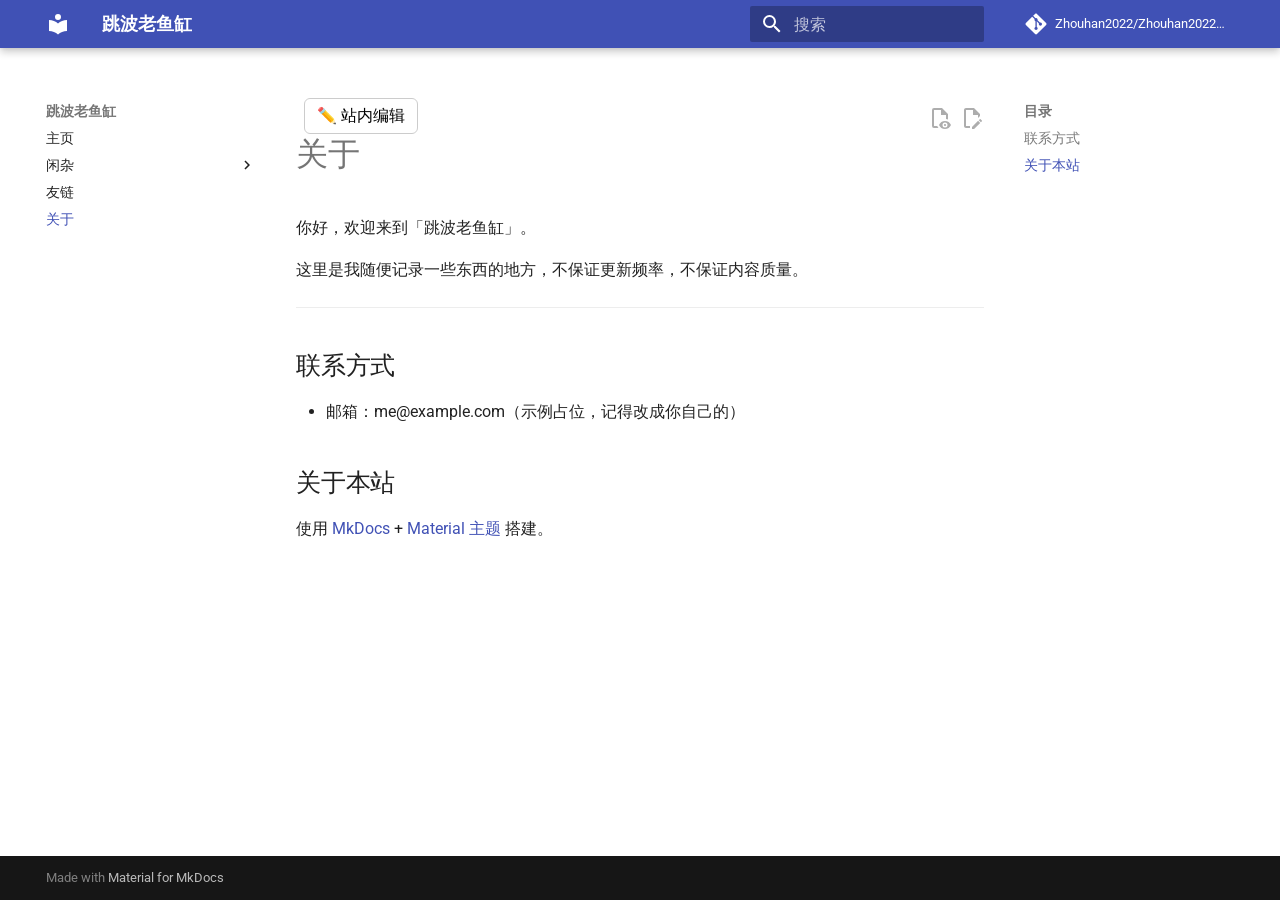
==== commit dabdb0cd: "deploy: 4f22cc45f7f43604d5d37441b4cf92663d530319" ====
--- a/about/index.html
+++ b/about/index.html
@@ -45,6 +45,10 @@
         <style>:root{--md-text-font:"Roboto";--md-code-font:"Roboto Mono"}</style>
       
     
+    
+      <link rel="stylesheet" href="../assets/modules/canvas/canvas.css">
+    
+      <link rel="stylesheet" href="../assets/modules/editor/editor.css">
     
     <script>__md_scope=new URL("..",location),__md_hash=e=>[...e].reduce(((e,_)=>(e<<5)-e+_.charCodeAt(0)),0),__md_get=(e,_=localStorage,t=__md_scope)=>JSON.parse(_.getItem(t.pathname+"."+e)),__md_set=(e,_,t=localStorage,a=__md_scope)=>{try{t.setItem(a.pathname+"."+e,JSON.stringify(_))}catch(e){}}</script>
     
@@ -343,6 +347,34 @@
 
               
             
+              
+                
+  
+  
+  
+  
+    <li class="md-nav__item">
+      <a href="../course/canvas-demo/" class="md-nav__link">
+        
+  
+  
+  <span class="md-ellipsis">
+    
+  
+    画布演示
+  
+
+    
+  </span>
+  
+  
+
+      </a>
+    </li>
+  
+
+              
+            
           </ul>
         </nav>
       
@@ -618,6 +650,10 @@
     
       <script src="../assets/javascripts/bundle.a5f9d56c.min.js"></script>
       
+        <script src="../assets/modules/canvas/canvas.js"></script>
+      
+        <script src="../assets/modules/editor/editor.js"></script>
+      
     
   </body>
 </html>
--- a/assets/modules/canvas/canvas.css
+++ b/assets/modules/canvas/canvas.css
@@ -0,0 +1,104 @@
+/* 画布模块 v2 样式：页面式画布，文字默认无边框，图片可自由摆放 */
+.canvas-embed {
+  margin: 1.5rem 0;
+  border: 1px solid var(--md-default-fg-color--lightest, #e0e0e0);
+  border-radius: 10px;
+  overflow: hidden;
+  background: #fff;
+}
+.cv-bar {
+  display: flex;
+  flex-wrap: wrap;
+  gap: .4rem;
+  align-items: center;
+  padding: .55rem .8rem;
+  background: var(--md-default-fg-color--lightest, #f5f5f5);
+}
+.cv-title { font-weight: 700; margin-right: auto; }
+.cv-btn {
+  font: inherit;
+  font-size: .85rem;
+  padding: .25rem .65rem;
+  border: 1px solid var(--md-default-fg-color--lighter, #ccc);
+  border-radius: 6px;
+  background: #fff;
+  cursor: pointer;
+}
+.cv-btn:hover { border-color: var(--md-primary-fg-color, #3f51b5); }
+.cv-btn:disabled { opacity: .55; cursor: default; }
+.cv-flow { padding: .9rem 1.1rem; }
+.cv-flow-item { margin: .35rem 0; }
+.cv-empty { color: #888; }
+.cv-viewport {
+  position: relative;
+  height: 560px;
+  overflow: hidden;
+  background: #eceff1;
+  cursor: grab;
+  touch-action: none;
+}
+.cv-viewport:active { cursor: grabbing; }
+.cv-page {
+  position: absolute;
+  left: 0;
+  top: 0;
+  width: 1000px;
+  height: 1400px;
+  background: #fff;
+  box-shadow: 0 6px 24px rgba(0, 0, 0, .18);
+  transform-origin: 0 0;
+}
+.cv-el { position: absolute; min-width: 40px; cursor: default; }
+.cv-txt {
+  white-space: pre-wrap;
+  word-break: break-word;
+  padding: 4px 6px;
+  border-radius: 6px;
+  border: 1px dashed transparent;
+  border-radius: 6px;
+  min-height: 1em;
+}
+.cv-boxed .cv-txt {
+  border: 1px solid #cfd8dc;
+  background: #fff;
+  box-shadow: 0 2px 6px rgba(0, 0, 0, .08);
+}
+.cv-img { display: block; width: 100%; height: auto; }
+.cv-editing { cursor: move; }
+.cv-editing .cv-txt,
+.cv-editing .cv-img { outline: 1px dashed #90caf9; outline-offset: 2px; }
+.cv-editing .cv-txt[contenteditable="true"] {
+  outline: 2px solid #4f8cff;
+  user-select: text;
+  cursor: text;
+  background: #fffde7;
+  border-radius: 4px;
+}
+.cv-del {
+  position: absolute;
+  right: -10px;
+  top: -10px;
+  width: 22px;
+  height: 22px;
+  border-radius: 50%;
+  border: none;
+  background: #e53935;
+  color: #fff;
+  font-size: 14px;
+  line-height: 1;
+  cursor: pointer;
+  display: none;
+}
+.cv-editing .cv-del { display: block; }
+.cv-resize {
+  position: absolute;
+  right: -7px;
+  bottom: -7px;
+  width: 14px;
+  height: 14px;
+  background: #4f8cff;
+  border-radius: 3px;
+  cursor: nwse-resize;
+  display: none;
+}
+.cv-editing .cv-resize { display: block; }
--- a/assets/modules/editor/editor.css
+++ b/assets/modules/editor/editor.css
@@ -0,0 +1,82 @@
+/* 站内 Markdown 编辑器样式（独立模块） */
+.mde-open {
+  font: inherit;
+  font-size: .8rem;
+  padding: .2rem .6rem;
+  border: 1px solid #ccc;
+  border-radius: 6px;
+  background: #fff;
+  cursor: pointer;
+  vertical-align: middle;
+  margin-left: 8px;
+}
+.mde-open:hover { border-color: #3f51b5; }
+.mde-float {
+  position: fixed;
+  right: 18px;
+  bottom: 18px;
+  z-index: 50;
+  box-shadow: 0 2px 8px rgba(0, 0, 0, .2);
+}
+.mde-overlay {
+  position: fixed;
+  inset: 0;
+  background: rgba(0, 0, 0, .45);
+  z-index: 9999;
+  display: flex;
+  align-items: center;
+  justify-content: center;
+  padding: 20px;
+}
+.mde-panel {
+  background: #fff;
+  border-radius: 10px;
+  width: min(1000px, 96vw);
+  height: min(760px, 88vh);
+  display: flex;
+  flex-direction: column;
+  overflow: hidden;
+  box-shadow: 0 10px 40px rgba(0, 0, 0, .35);
+}
+.mde-head {
+  display: flex;
+  flex-wrap: wrap;
+  gap: .5rem;
+  align-items: center;
+  padding: .6rem .8rem;
+  background: #f5f5f5;
+  border-bottom: 1px solid #e0e0e0;
+}
+.mde-title { font-weight: 700; margin-right: auto; }
+.mde-btn {
+  font: inherit;
+  font-size: .85rem;
+  padding: .25rem .65rem;
+  border: 1px solid #ccc;
+  border-radius: 6px;
+  background: #fff;
+  cursor: pointer;
+}
+.mde-btn:hover { border-color: #3f51b5; }
+.mde-status { font-size: .8rem; color: #666; }
+.mde-body { flex: 1; display: flex; min-height: 0; }
+.mde-ta {
+  flex: 1;
+  border: none;
+  outline: none;
+  resize: none;
+  padding: 12px 14px;
+  font: 13px/1.5 Consolas, Menlo, monospace;
+  color: #222;
+  background: #fafafa;
+}
+.mde-preview {
+  flex: 1;
+  overflow: auto;
+  padding: 12px 16px;
+  border-left: 1px solid #e0e0e0;
+  font-size: 14px;
+}
+.mde-preview pre { background: #f5f5f5; padding: 8px; border-radius: 6px; overflow: auto; }
+.mde-preview code { background: #f0f0f0; padding: 1px 4px; border-radius: 3px; }
+.mde-preview blockquote { border-left: 3px solid #ccc; margin: .4rem 0; padding-left: .8rem; color: #666; }
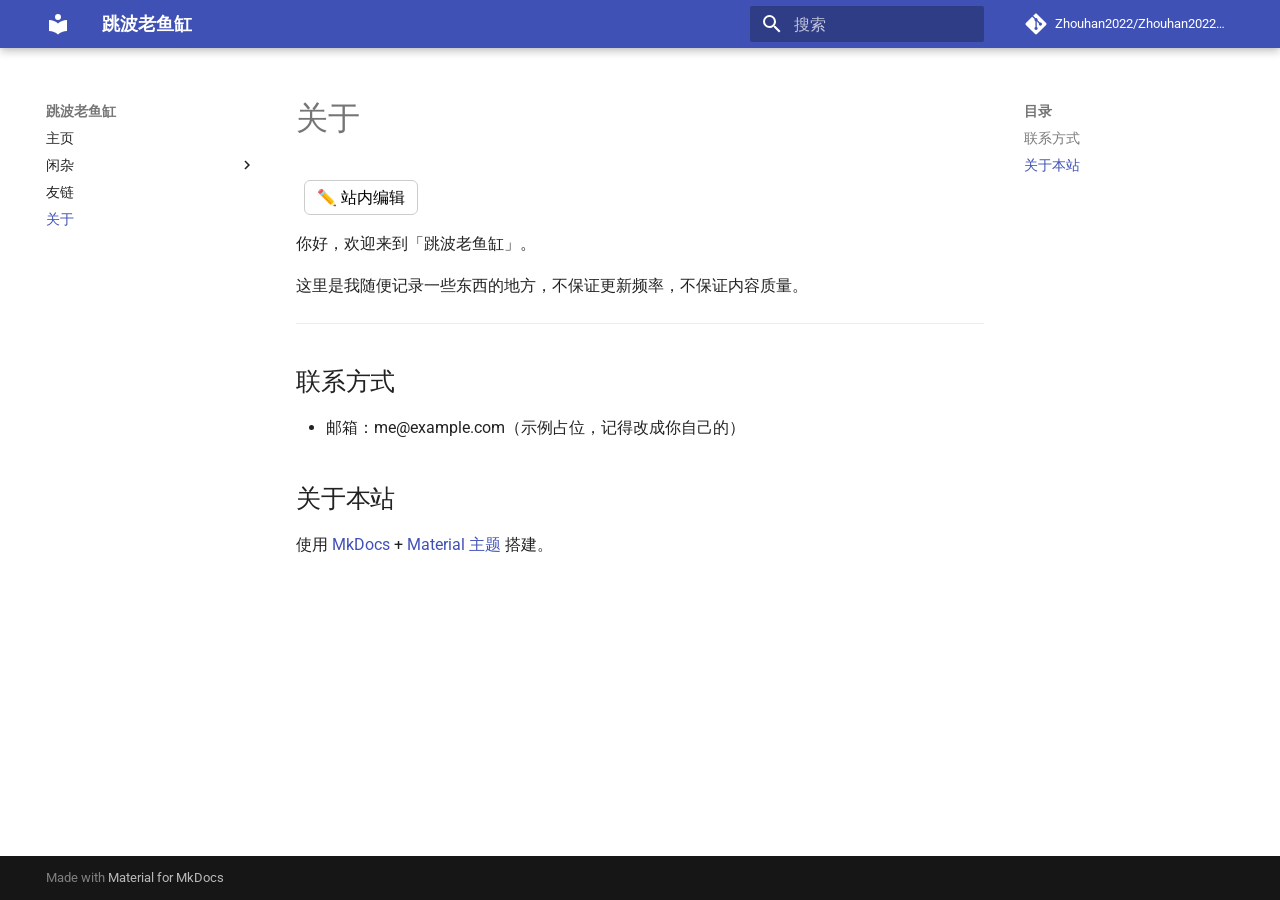
==== commit 74c831c2: "deploy: efd0ddc09ceff7f02c5dd4483ed28d6738de340b" ====
--- a/about/index.html
+++ b/about/index.html
@@ -570,19 +570,6 @@
 
 
   
-    <a href="https://github.com/Zhouhan2022/Zhouhan2022.github.io/edit/main/docs/about/index.md" title="编辑此页" class="md-content__button md-icon" rel="edit">
-      
-      <svg xmlns="http://www.w3.org/2000/svg" viewBox="0 0 24 24"><path d="M10 20H6V4h7v5h5v3.1l2-2V8l-6-6H6c-1.1 0-2 .9-2 2v16c0 1.1.9 2 2 2h4zm10.2-7c.1 0 .3.1.4.2l1.3 1.3c.2.2.2.6 0 .8l-1 1-2.1-2.1 1-1c.1-.1.2-.2.4-.2m0 3.9L14.1 23H12v-2.1l6.1-6.1z"/></svg>
-    </a>
-  
-  
-    
-      
-    
-    <a href="https://github.com/Zhouhan2022/Zhouhan2022.github.io/raw/main/docs/about/index.md" title="查看本页的源代码" class="md-content__button md-icon">
-      
-      <svg xmlns="http://www.w3.org/2000/svg" viewBox="0 0 24 24"><path d="M17 18c.56 0 1 .44 1 1s-.44 1-1 1-1-.44-1-1 .44-1 1-1m0-3c-2.73 0-5.06 1.66-6 4 .94 2.34 3.27 4 6 4s5.06-1.66 6-4c-.94-2.34-3.27-4-6-4m0 6.5a2.5 2.5 0 0 1-2.5-2.5 2.5 2.5 0 0 1 2.5-2.5 2.5 2.5 0 0 1 2.5 2.5 2.5 2.5 0 0 1-2.5 2.5M9.27 20H6V4h7v5h5v4.07c.7.08 1.36.25 2 .49V8l-6-6H6a2 2 0 0 0-2 2v16a2 2 0 0 0 2 2h4.5a8.2 8.2 0 0 1-1.23-2"/></svg>
-    </a>
   
 
 
@@ -645,7 +632,7 @@
     
       
       
-      <script id="__config" type="application/json">{"annotate": null, "base": "..", "features": ["content.action.edit", "content.action.view"], "search": "../assets/javascripts/workers/search.a7633da7.min.js", "tags": null, "translations": {"clipboard.copied": "\u5df2\u590d\u5236", "clipboard.copy": "\u590d\u5236", "search.result.more.one": "\u5728\u8be5\u9875\u4e0a\u8fd8\u6709 1 \u4e2a\u7b26\u5408\u6761\u4ef6\u7684\u7ed3\u679c", "search.result.more.other": "\u5728\u8be5\u9875\u4e0a\u8fd8\u6709 # \u4e2a\u7b26\u5408\u6761\u4ef6\u7684\u7ed3\u679c", "search.result.none": "\u6ca1\u6709\u627e\u5230\u7b26\u5408\u6761\u4ef6\u7684\u7ed3\u679c", "search.result.one": "\u627e\u5230 1 \u4e2a\u7b26\u5408\u6761\u4ef6\u7684\u7ed3\u679c", "search.result.other": "# \u4e2a\u7b26\u5408\u6761\u4ef6\u7684\u7ed3\u679c", "search.result.placeholder": "\u952e\u5165\u4ee5\u5f00\u59cb\u641c\u7d22", "search.result.term.missing": "\u7f3a\u5c11", "select.version": "\u9009\u62e9\u5f53\u524d\u7248\u672c"}, "version": null}</script>
+      <script id="__config" type="application/json">{"annotate": null, "base": "..", "features": [], "search": "../assets/javascripts/workers/search.a7633da7.min.js", "tags": null, "translations": {"clipboard.copied": "\u5df2\u590d\u5236", "clipboard.copy": "\u590d\u5236", "search.result.more.one": "\u5728\u8be5\u9875\u4e0a\u8fd8\u6709 1 \u4e2a\u7b26\u5408\u6761\u4ef6\u7684\u7ed3\u679c", "search.result.more.other": "\u5728\u8be5\u9875\u4e0a\u8fd8\u6709 # \u4e2a\u7b26\u5408\u6761\u4ef6\u7684\u7ed3\u679c", "search.result.none": "\u6ca1\u6709\u627e\u5230\u7b26\u5408\u6761\u4ef6\u7684\u7ed3\u679c", "search.result.one": "\u627e\u5230 1 \u4e2a\u7b26\u5408\u6761\u4ef6\u7684\u7ed3\u679c", "search.result.other": "# \u4e2a\u7b26\u5408\u6761\u4ef6\u7684\u7ed3\u679c", "search.result.placeholder": "\u952e\u5165\u4ee5\u5f00\u59cb\u641c\u7d22", "search.result.term.missing": "\u7f3a\u5c11", "select.version": "\u9009\u62e9\u5f53\u524d\u7248\u672c"}, "version": null}</script>
     
     
       <script src="../assets/javascripts/bundle.a5f9d56c.min.js"></script>
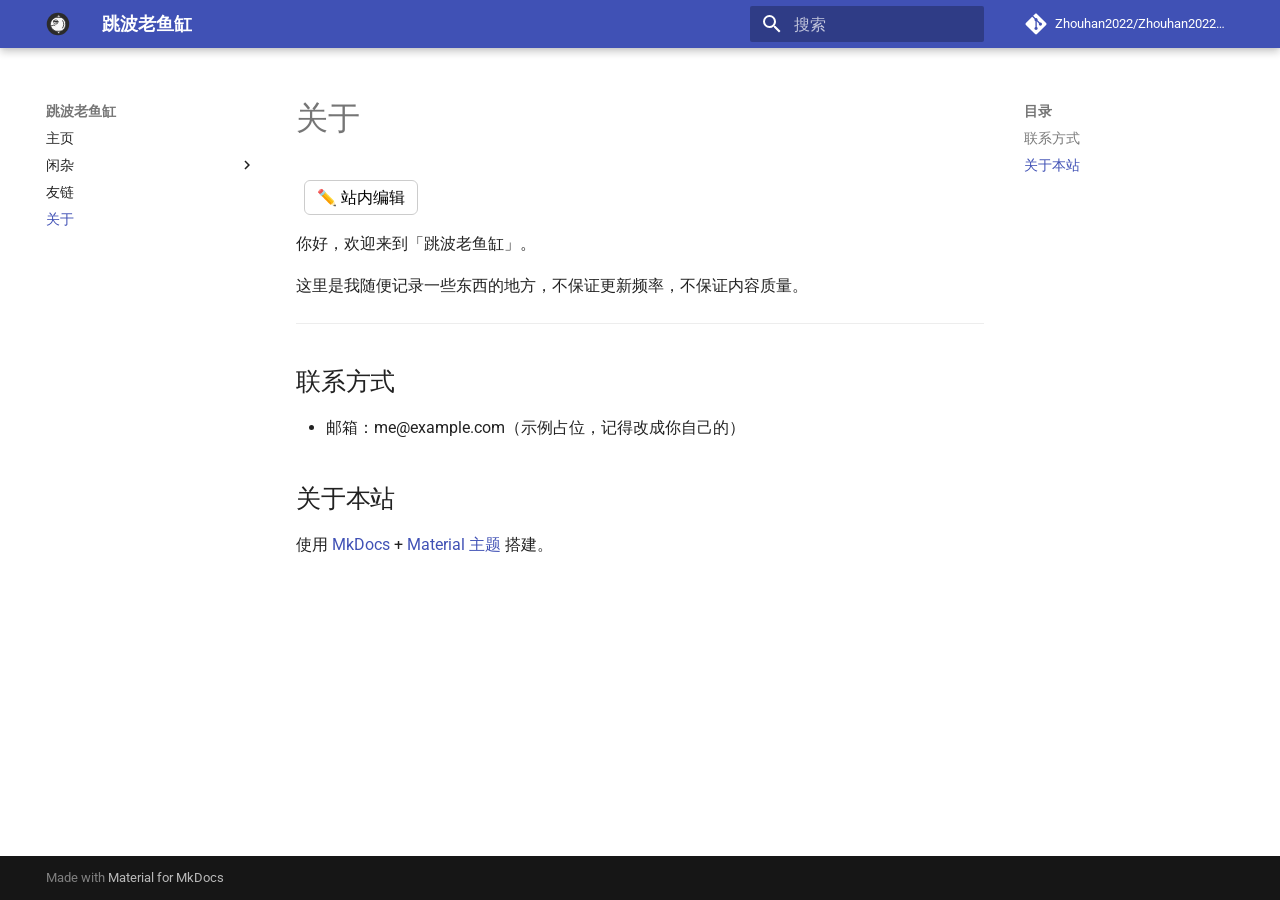
==== commit 8601d11e: "deploy: c009cdcd9897c0d1a70819f8b36331a5d8876ee6" ====
--- a/about/index.html
+++ b/about/index.html
@@ -18,8 +18,8 @@
         
       
       
-      <link rel="icon" href="../assets/images/favicon.png">
-      <meta name="generator" content="mkdocs-1.6.1, mkdocs-material-9.8.1">
+      <link rel="icon" href="../assets/images/logo-fish.svg">
+      <meta name="generator" content="mkdocs-1.6.1, mkdocs-material-9.8.2">
     
     
       
@@ -86,8 +86,7 @@
   <nav class="md-header__inner md-grid" aria-label="页眉">
     <a href=".." title="跳波老鱼缸" class="md-header__button md-logo" aria-label="跳波老鱼缸" data-md-component="logo">
       
-  
-  <svg xmlns="http://www.w3.org/2000/svg" viewBox="0 0 24 24"><path d="M12 8a3 3 0 0 0 3-3 3 3 0 0 0-3-3 3 3 0 0 0-3 3 3 3 0 0 0 3 3m0 3.54C9.64 9.35 6.5 8 3 8v11c3.5 0 6.64 1.35 9 3.54 2.36-2.19 5.5-3.54 9-3.54V8c-3.5 0-6.64 1.35-9 3.54"/></svg>
+  <img src="../assets/images/logo-fish.svg" alt="logo">
 
     </a>
     <label class="md-header__button md-icon" for="__drawer">
@@ -196,8 +195,7 @@
   <label class="md-nav__title" for="__drawer">
     <a href=".." title="跳波老鱼缸" class="md-nav__button md-logo" aria-label="跳波老鱼缸" data-md-component="logo">
       
-  
-  <svg xmlns="http://www.w3.org/2000/svg" viewBox="0 0 24 24"><path d="M12 8a3 3 0 0 0 3-3 3 3 0 0 0-3-3 3 3 0 0 0-3 3 3 3 0 0 0 3 3m0 3.54C9.64 9.35 6.5 8 3 8v11c3.5 0 6.64 1.35 9 3.54 2.36-2.19 5.5-3.54 9-3.54V8c-3.5 0-6.64 1.35-9 3.54"/></svg>
+  <img src="../assets/images/logo-fish.svg" alt="logo">
 
     </a>
     跳波老鱼缸
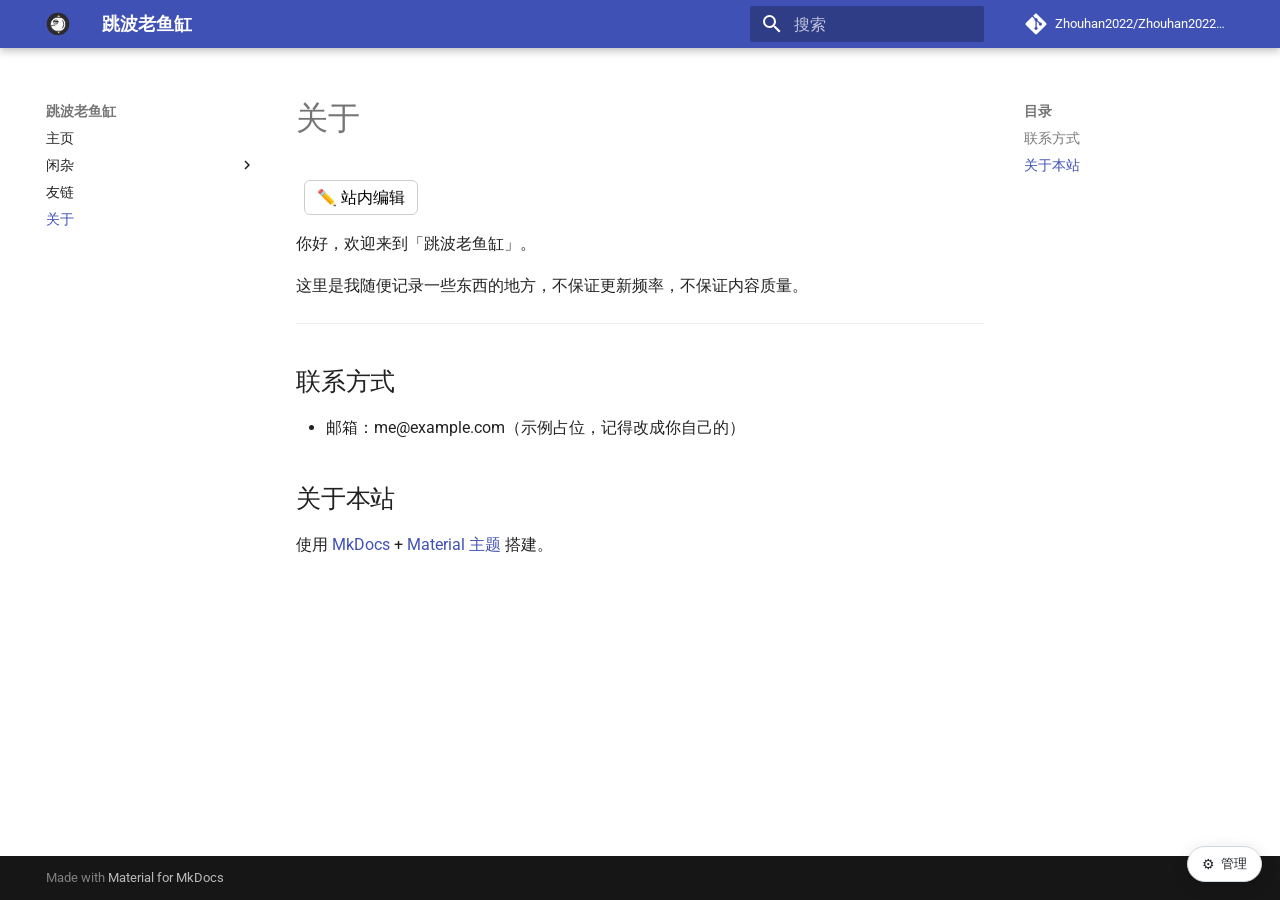
==== commit 37a58e61: "deploy: 2156da786a0d7f179a67eace93bce1ec4ef8fd13" ====
--- a/about/index.html
+++ b/about/index.html
@@ -49,6 +49,8 @@
       <link rel="stylesheet" href="../assets/modules/canvas/canvas.css">
     
       <link rel="stylesheet" href="../assets/modules/editor/editor.css">
+    
+      <link rel="stylesheet" href="../assets/modules/admin/admin.css">
     
     <script>__md_scope=new URL("..",location),__md_hash=e=>[...e].reduce(((e,_)=>(e<<5)-e+_.charCodeAt(0)),0),__md_get=(e,_=localStorage,t=__md_scope)=>JSON.parse(_.getItem(t.pathname+"."+e)),__md_set=(e,_,t=localStorage,a=__md_scope)=>{try{t.setItem(a.pathname+"."+e,JSON.stringify(_))}catch(e){}}</script>
     
@@ -639,6 +641,8 @@
       
         <script src="../assets/modules/editor/editor.js"></script>
       
+        <script src="../assets/modules/admin/admin.js"></script>
+      
     
   </body>
 </html>
--- a/assets/modules/admin/admin.css
+++ b/assets/modules/admin/admin.css
@@ -0,0 +1,163 @@
+/* 站内管理面板样式：仅在面板打开时可见，不影响站点现有样式。 */
+#zsa-root {
+  --zsa-bg: #ffffff;
+  --zsa-fg: #1f2328;
+  --zsa-muted: #6b7280;
+  --zsa-border: #d0d7de;
+  --zsa-primary: #2563eb;
+  --zsa-danger: #dc2626;
+  --zsa-ok: #16a34a;
+  position: fixed;
+  z-index: 9999;
+  font-size: 14px;
+  line-height: 1.45;
+  color: var(--zsa-fg);
+}
+
+@media (prefers-color-scheme: dark) {
+  #zsa-root {
+    --zsa-bg: #161b22;
+    --zsa-fg: #e6edf3;
+    --zsa-muted: #9aa4b2;
+    --zsa-border: #30363d;
+  }
+}
+
+#zsa-fab {
+  position: fixed;
+  right: 18px;
+  bottom: 18px;
+  z-index: 9999;
+  display: inline-flex;
+  align-items: center;
+  gap: 6px;
+  padding: 8px 14px;
+  border-radius: 999px;
+  border: 1px solid var(--zsa-border);
+  background: var(--zsa-bg);
+  color: var(--zsa-fg);
+  cursor: pointer;
+  box-shadow: 0 4px 16px rgba(0, 0, 0, 0.14);
+  font-size: 14px;
+}
+#zsa-fab:hover { filter: brightness(0.97); }
+#zsa-fab span { font-size: 13px; }
+
+#zsa-panel {
+  position: fixed;
+  right: 16px;
+  bottom: 68px;
+  width: min(430px, 94vw);
+  max-height: min(78vh, 760px);
+  overflow-y: auto;
+  background: var(--zsa-bg);
+  color: var(--zsa-fg);
+  border: 1px solid var(--zsa-border);
+  border-radius: 12px;
+  box-shadow: 0 12px 40px rgba(0, 0, 0, 0.22);
+  padding: 12px;
+  display: none;
+}
+#zsa-panel[aria-hidden="false"] { display: block; }
+
+.zsa-head {
+  display: flex;
+  align-items: center;
+  justify-content: space-between;
+  gap: 8px;
+  padding-bottom: 8px;
+  border-bottom: 1px solid var(--zsa-border);
+}
+#zsa-close {
+  border: 0;
+  background: transparent;
+  color: var(--zsa-muted);
+  font-size: 16px;
+  cursor: pointer;
+}
+
+.zsa-sec { margin-top: 12px; }
+.zsa-sec-title { font-weight: 700; margin-bottom: 6px; }
+.zsa-note { color: var(--zsa-muted); font-size: 12px; margin-bottom: 6px; }
+
+#zsa-panel input[type="text"],
+#zsa-panel input[type="password"],
+#zsa-panel select,
+#zsa-panel textarea {
+  width: 100%;
+  box-sizing: border-box;
+  margin: 4px 0;
+  padding: 7px 9px;
+  border: 1px solid var(--zsa-border);
+  border-radius: 8px;
+  background: transparent;
+  color: var(--zsa-fg);
+  font-size: 13px;
+  font-family: inherit;
+}
+#zsa-panel textarea { resize: vertical; }
+
+.zsa-row { display: flex; gap: 8px; flex-wrap: wrap; margin-top: 4px; }
+#zsa-panel button {
+  padding: 7px 12px;
+  border-radius: 8px;
+  border: 1px solid var(--zsa-border);
+  background: transparent;
+  color: var(--zsa-fg);
+  cursor: pointer;
+  font-size: 13px;
+}
+#zsa-panel button:hover { filter: brightness(0.97); }
+#zsa-panel button.zsa-primary {
+  background: var(--zsa-primary);
+  border-color: var(--zsa-primary);
+  color: #fff;
+}
+#zsa-panel button.zsa-danger { color: var(--zsa-danger); border-color: var(--zsa-danger); }
+
+.zsa-status {
+  display: none;
+  margin-top: 10px;
+  padding: 8px 10px;
+  border-radius: 8px;
+  background: rgba(37, 99, 235, 0.08);
+  font-size: 13px;
+  word-break: break-word;
+}
+.zsa-status.zsa-error { background: rgba(220, 38, 38, 0.12); color: var(--zsa-danger); }
+.zsa-status.zsa-ok { background: rgba(22, 163, 74, 0.12); color: var(--zsa-ok); }
+
+.zsa-list { margin-top: 6px; max-height: 260px; overflow-y: auto; }
+.zsa-item {
+  display: flex;
+  align-items: center;
+  justify-content: space-between;
+  gap: 8px;
+  padding: 7px 6px;
+  border-bottom: 1px solid var(--zsa-border);
+}
+.zsa-item-info { min-width: 0; }
+.zsa-item-title {
+  font-size: 13px;
+  font-weight: 600;
+  white-space: nowrap;
+  overflow: hidden;
+  text-overflow: ellipsis;
+}
+.zsa-item-path {
+  font-size: 11px;
+  color: var(--zsa-muted);
+  white-space: nowrap;
+  overflow: hidden;
+  text-overflow: ellipsis;
+}
+.zsa-item-btns { display: flex; gap: 6px; flex-shrink: 0; }
+.zsa-item-btns button { padding: 4px 8px; font-size: 12px; }
+
+.zsa-foot {
+  margin-top: 12px;
+  padding-top: 8px;
+  border-top: 1px solid var(--zsa-border);
+  color: var(--zsa-muted);
+  font-size: 11.5px;
+}
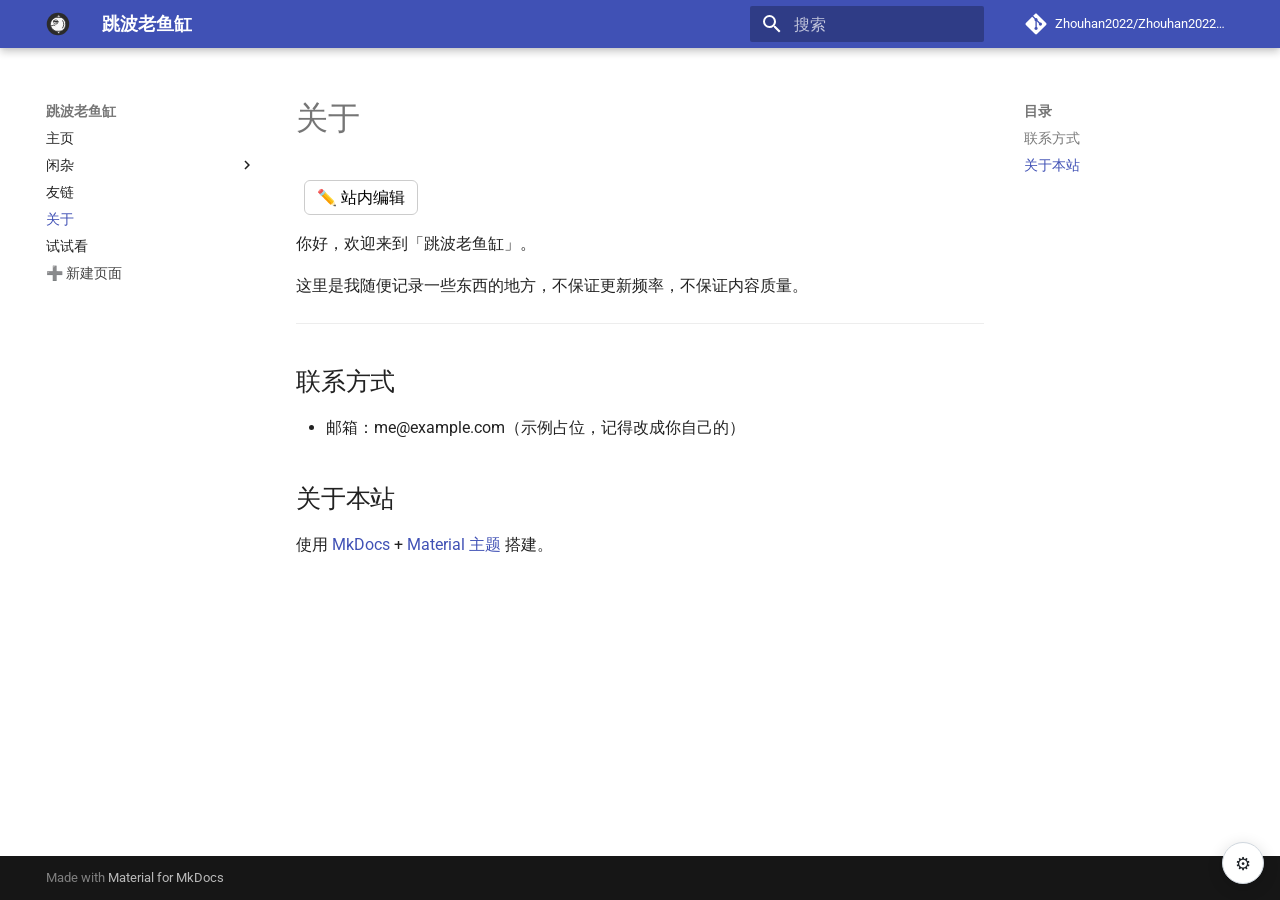
==== commit f757dfbb: "deploy: 3feec099c9e73f148cbefff428276cbba1915018" ====
--- a/about/index.html
+++ b/about/index.html
@@ -13,6 +13,8 @@
       
         <link rel="prev" href="../friends/">
       
+      
+        <link rel="next" href="../page-mws51qx6/">
       
       
         
@@ -505,6 +507,33 @@
   
 
     
+      
+      
+  
+  
+  
+  
+    <li class="md-nav__item">
+      <a href="../page-mws51qx6/" class="md-nav__link">
+        
+  
+  
+  <span class="md-ellipsis">
+    
+  
+    试试看
+  
+
+    
+  </span>
+  
+  
+
+      </a>
+    </li>
+  
+
+    
   </ul>
 </nav>
                   </div>
--- a/assets/modules/admin/admin.css
+++ b/assets/modules/admin/admin.css
@@ -1,4 +1,4 @@
-/* 站内管理面板样式：仅在面板打开时可见，不影响站点现有样式。 */
+/* 站内管理样式：侧边栏「新建页面」+ 右下角管理面板 + 创建弹窗。不影响站点原有样式。 */
 #zsa-root {
   --zsa-bg: #ffffff;
   --zsa-fg: #1f2328;
@@ -13,7 +13,6 @@
   line-height: 1.45;
   color: var(--zsa-fg);
 }
-
 @media (prefers-color-scheme: dark) {
   #zsa-root {
     --zsa-bg: #161b22;
@@ -23,32 +22,46 @@
   }
 }
 
+/* 侧边栏里的「➕ 新建页面」按钮：外观与普通导航项一致 */
+.zsa-new-item { list-style: none; }
+.zsa-new-btn {
+  display: block !important;
+  width: 100%;
+  box-sizing: border-box;
+  background: transparent !important;
+  border: 0 !important;
+  text-align: left;
+  cursor: pointer;
+  font: inherit !important;
+  color: inherit !important;
+  opacity: 0.85;
+  box-shadow: none !important;
+}
+.zsa-new-btn:hover { opacity: 1; background: rgba(127, 127, 127, 0.10) !important; border-radius: 6px; }
+
 #zsa-fab {
   position: fixed;
-  right: 18px;
-  bottom: 18px;
+  right: 16px;
+  bottom: 16px;
+  width: 42px;
+  height: 42px;
+  border-radius: 50%;
+  border: 1px solid var(--zsa-border);
+  background: var(--zsa-bg);
+  color: var(--zsa-fg);
+  cursor: pointer;
+  box-shadow: 0 4px 16px rgba(0, 0, 0, 0.16);
+  font-size: 18px;
   z-index: 9999;
-  display: inline-flex;
-  align-items: center;
-  gap: 6px;
-  padding: 8px 14px;
-  border-radius: 999px;
-  border: 1px solid var(--zsa-border);
-  background: var(--zsa-bg);
-  color: var(--zsa-fg);
-  cursor: pointer;
-  box-shadow: 0 4px 16px rgba(0, 0, 0, 0.14);
-  font-size: 14px;
-}
-#zsa-fab:hover { filter: brightness(0.97); }
-#zsa-fab span { font-size: 13px; }
+}
+#zsa-fab:hover { filter: brightness(0.96); }
 
 #zsa-panel {
   position: fixed;
   right: 16px;
-  bottom: 68px;
-  width: min(430px, 94vw);
-  max-height: min(78vh, 760px);
+  bottom: 66px;
+  width: min(420px, 94vw);
+  max-height: min(76vh, 720px);
   overflow-y: auto;
   background: var(--zsa-bg);
   color: var(--zsa-fg);
@@ -57,6 +70,7 @@
   box-shadow: 0 12px 40px rgba(0, 0, 0, 0.22);
   padding: 12px;
   display: none;
+  z-index: 9999;
 }
 #zsa-panel[aria-hidden="false"] { display: block; }
 
@@ -64,25 +78,16 @@
   display: flex;
   align-items: center;
   justify-content: space-between;
-  gap: 8px;
   padding-bottom: 8px;
   border-bottom: 1px solid var(--zsa-border);
 }
-#zsa-close {
-  border: 0;
-  background: transparent;
-  color: var(--zsa-muted);
-  font-size: 16px;
-  cursor: pointer;
-}
+#zsa-close { border: 0; background: transparent; color: var(--zsa-muted); font-size: 16px; cursor: pointer; }
 
 .zsa-sec { margin-top: 12px; }
 .zsa-sec-title { font-weight: 700; margin-bottom: 6px; }
 .zsa-note { color: var(--zsa-muted); font-size: 12px; margin-bottom: 6px; }
 
-#zsa-panel input[type="text"],
 #zsa-panel input[type="password"],
-#zsa-panel select,
 #zsa-panel textarea {
   width: 100%;
   box-sizing: border-box;
@@ -95,7 +100,7 @@
   font-size: 13px;
   font-family: inherit;
 }
-#zsa-panel textarea { resize: vertical; }
+#zsa-panel textarea { resize: vertical; min-height: 120px; }
 
 .zsa-row { display: flex; gap: 8px; flex-wrap: wrap; margin-top: 4px; }
 #zsa-panel button {
@@ -107,8 +112,7 @@
   cursor: pointer;
   font-size: 13px;
 }
-#zsa-panel button:hover { filter: brightness(0.97); }
-#zsa-panel button.zsa-primary {
+#zsa-panel button.zsa-primary, .zsa-modal-card button.zsa-primary {
   background: var(--zsa-primary);
   border-color: var(--zsa-primary);
   color: #fff;
@@ -127,7 +131,7 @@
 .zsa-status.zsa-error { background: rgba(220, 38, 38, 0.12); color: var(--zsa-danger); }
 .zsa-status.zsa-ok { background: rgba(22, 163, 74, 0.12); color: var(--zsa-ok); }
 
-.zsa-list { margin-top: 6px; max-height: 260px; overflow-y: auto; }
+.zsa-list { margin-top: 6px; max-height: 300px; overflow-y: auto; }
 .zsa-item {
   display: flex;
   align-items: center;
@@ -137,27 +141,76 @@
   border-bottom: 1px solid var(--zsa-border);
 }
 .zsa-item-info { min-width: 0; }
-.zsa-item-title {
-  font-size: 13px;
-  font-weight: 600;
-  white-space: nowrap;
-  overflow: hidden;
-  text-overflow: ellipsis;
-}
-.zsa-item-path {
-  font-size: 11px;
-  color: var(--zsa-muted);
-  white-space: nowrap;
-  overflow: hidden;
-  text-overflow: ellipsis;
-}
+.zsa-item-title { font-size: 13px; font-weight: 600; white-space: nowrap; overflow: hidden; text-overflow: ellipsis; }
+.zsa-item-path { font-size: 11px; color: var(--zsa-muted); white-space: nowrap; overflow: hidden; text-overflow: ellipsis; }
 .zsa-item-btns { display: flex; gap: 6px; flex-shrink: 0; }
 .zsa-item-btns button { padding: 4px 8px; font-size: 12px; }
 
-.zsa-foot {
-  margin-top: 12px;
-  padding-top: 8px;
-  border-top: 1px solid var(--zsa-border);
-  color: var(--zsa-muted);
-  font-size: 11.5px;
-}
+.zsa-foot { margin-top: 12px; padding-top: 8px; border-top: 1px solid var(--zsa-border); color: var(--zsa-muted); font-size: 11.5px; }
+
+/* 创建页面弹窗 */
+#zsa-modal {
+  position: fixed;
+  inset: 0;
+  z-index: 10001;
+  display: none;
+  align-items: center;
+  justify-content: center;
+  background: rgba(0, 0, 0, 0.42);
+}
+.zsa-modal-card {
+  width: min(420px, 92vw);
+  background: var(--zsa-bg, #fff);
+  color: var(--zsa-fg, #1f2328);
+  border: 1px solid var(--zsa-border, #d0d7de);
+  border-radius: 14px;
+  padding: 16px;
+  box-shadow: 0 18px 50px rgba(0, 0, 0, 0.3);
+  font-size: 14px;
+}
+@media (prefers-color-scheme: dark) {
+  .zsa-modal-card { background: #161b22; color: #e6edf3; border-color: #30363d; }
+}
+.zsa-modal-title { font-weight: 700; font-size: 15px; margin-bottom: 10px; }
+.zsa-modal-card input[type="text"], .zsa-modal-card select {
+  width: 100%;
+  box-sizing: border-box;
+  margin: 6px 0;
+  padding: 8px 10px;
+  border: 1px solid var(--zsa-border, #d0d7de);
+  border-radius: 8px;
+  background: transparent;
+  color: inherit;
+  font-size: 14px;
+  font-family: inherit;
+}
+.zsa-modal-card select option { color: #1f2328; }
+.zsa-modal-btns { display: flex; gap: 8px; margin-top: 10px; }
+.zsa-modal-card button {
+  padding: 8px 14px;
+  border-radius: 8px;
+  border: 1px solid var(--zsa-border, #d0d7de);
+  background: transparent;
+  color: inherit;
+  cursor: pointer;
+  font-size: 13px;
+}
+.zsa-modal-note { color: var(--zsa-muted, #6b7280); font-size: 11.5px; margin-top: 8px; }
+
+#zsa-toast {
+  position: fixed;
+  left: 50%;
+  bottom: 24px;
+  transform: translateX(-50%);
+  max-width: 90vw;
+  padding: 10px 16px;
+  border-radius: 10px;
+  background: rgba(31, 35, 40, 0.94);
+  color: #fff;
+  font-size: 13px;
+  z-index: 10002;
+  display: none;
+  box-shadow: 0 8px 30px rgba(0, 0, 0, 0.3);
+}
+#zsa-toast.error { background: rgba(220, 38, 38, 0.95); }
+#zsa-toast.ok { background: rgba(22, 163, 74, 0.95); }
